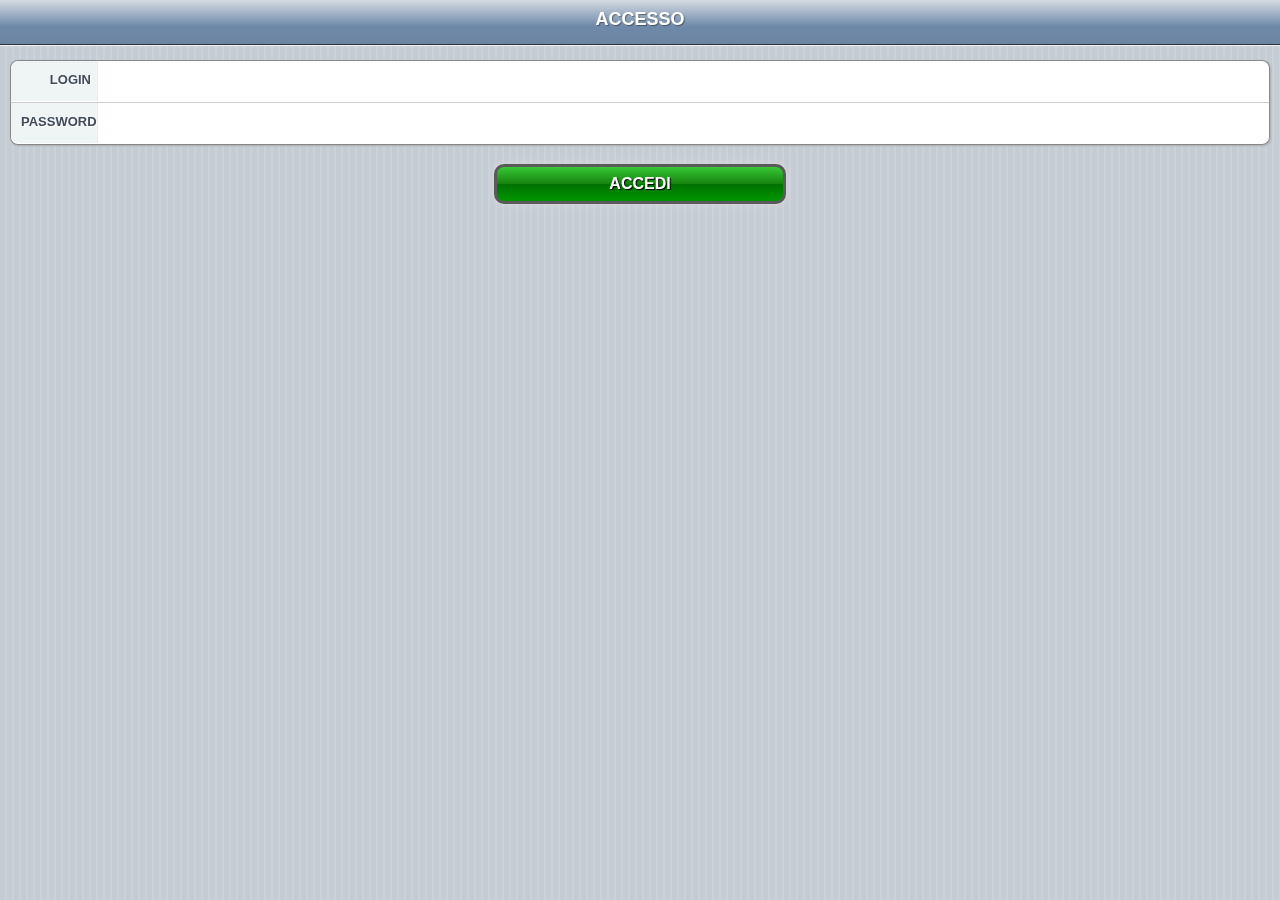
==== www/index.html @ bc2c2741 "settings" ====
<!DOCTYPE html>
<!--
    Licensed to the Apache Software Foundation (ASF) under one
    or more contributor license agreements.  See the NOTICE file
    distributed with this work for additional information
    regarding copyright ownership.  The ASF licenses this file
    to you under the Apache License, Version 2.0 (the
    "License"); you may not use this file except in compliance
    with the License.  You may obtain a copy of the License at

    http://www.apache.org/licenses/LICENSE-2.0

    Unless required by applicable law or agreed to in writing,
    software distributed under the License is distributed on an
    "AS IS" BASIS, WITHOUT WARRANTIES OR CONDITIONS OF ANY
     KIND, either express or implied.  See the License for the
    specific language governing permissions and limitations
    under the License.
-->
<html>
    <head>
        <meta http-equiv="content-type" content="text/html; charset=utf-8" />
        <link rel="stylesheet" type="text/css" href="css/index.css" />
        <title>Confcommercio Verona</title>
        <meta name="viewport" content="initial-scale=1.0; maximum-scale=1.0; user-scalable=no; width=device-width;" />
        <meta name="apple-mobile-web-app-capable" content="yes" />
        <meta name="apple-mobile-web-app-status-bar-style" content="black" />
        <link rel="apple-touch-startup-image" href="images/iphone_startup.png" />
        <link rel="apple-touch-icon" href="images/iphone_icon.png" />
        <link id="coreCSS" type="text/css" rel="stylesheet" media="screen" href="css/core.css">
        <link id="mainCSS" type="text/css" rel="stylesheet" media="screen" href="css/apple.css">	
	      <script type="text/javascript" src="includes/jquery.js"></script>
	      <script type="text/javascript" src="includes/jsTouch.js"></script>
	      <script type="text/javascript" src="includes/iscroll.js"></script>
	      <script type="text/javascript" src="index.js"></script>
  </head>
    <body style="background-image: url(images/iphone_startup.png) no-repeat;">
        <div class="app" id="homepage">
            <h1>Confcommercio Verona</h1>
            <div id="deviceready" class="blink">
                <p class="event listening">In connessione...</p>
                <p class="event received">Benvenuto!</p>
            </div>
        </div>
        <div data-role="popup" id="popupDialog" data-overlay-theme="a" data-theme="b" data-dismissible="true" class="ui-corner-all">
        	<div data-role="header" data-theme="a" class="ui-corner-top">
        		<h1>My PopUp</h1>
        	</div>
        	<div data-role="content" data-theme="b" class="ui-corner-bottom ui-content">
        		<h3 class="ui-title" id="myTitle">Title</h3>
        		<input type="hidden" name="alertIdHidden" id="id_alert_hidden" value="" placeholder="alert id"  />
        		<input type="text" name="idFName" id="id_FName" value="" placeholder="First Name" />
        		<input type="text" name="idLName" id="id_LName" value="" placeholder="Last Name" />
        		<a href="#" data-role="button" data-inline="true" data-theme="c" id="id_save">Save</a>
        		<a href="#" data-role="button" data-inline="true" data-theme="b" id="id_cancel">Cancel</a>
        	</div>
      </div>

        <script type="text/javascript" src="phonegap.js"></script>
        <script type="text/javascript" src="PushNotification.js"></script>
        <script src="js/jquery.js"></script>
        <script type="text/javascript" src="js/index.js"></script>
        <script type="text/javascript">
            app.initialize();
        </script>
    </body>
</html>
---- www/css/index.css ----
/*
 * Licensed to the Apache Software Foundation (ASF) under one
 * or more contributor license agreements.  See the NOTICE file
 * distributed with this work for additional information
 * regarding copyright ownership.  The ASF licenses this file
 * to you under the Apache License, Version 2.0 (the
 * "License"); you may not use this file except in compliance
 * with the License.  You may obtain a copy of the License at
 *
 * http://www.apache.org/licenses/LICENSE-2.0
 *
 * Unless required by applicable law or agreed to in writing,
 * software distributed under the License is distributed on an
 * "AS IS" BASIS, WITHOUT WARRANTIES OR CONDITIONS OF ANY
 * KIND, either express or implied.  See the License for the
 * specific language governing permissions and limitations
 * under the License.
 */
* {
    -webkit-tap-highlight-color: rgba(0,0,0,0); /* make transparent link selection, adjust last value opacity 0 to 1.0 */
}

body {
    -webkit-touch-callout: none;                /* prevent callout to copy image, etc when tap to hold */
    -webkit-text-size-adjust: none;             /* prevent webkit from resizing text to fit */
    -webkit-user-select: none;                  /* prevent copy paste, to allow, change 'none' to 'text' */
    background-color:#E4E4E4;
    background-image:linear-gradient(top, #A7A7A7 0%, #E4E4E4 51%);
    background-image:-webkit-linear-gradient(top, #A7A7A7 0%, #E4E4E4 51%);
    background-image:-ms-linear-gradient(top, #A7A7A7 0%, #E4E4E4 51%);
    background-image:-webkit-gradient(
        linear,
        left top,
        left bottom,
        color-stop(0, #A7A7A7),
        color-stop(0.51, #E4E4E4)
    );
    background-attachment:fixed;
    font-family:'HelveticaNeue-Light', 'HelveticaNeue', Helvetica, Arial, sans-serif;
    font-size:12px;
    height:100%;
    margin:0px;
    padding:0px;
    text-transform:uppercase;
    width:100%;
}

/* Portrait layout (default) */
.app {
    background:url(../img/logo.png) no-repeat center top; /* 170px x 200px */
    position:absolute;             /* position in the center of the screen */
    left:50%;
    top:50%;
    height:50px;                   /* text area height */
    width:225px;                   /* text area width */
    text-align:center;
    padding:180px 0px 0px 0px;     /* image height is 200px (bottom 20px are overlapped with text) */
    margin:-115px 0px 0px -112px;  /* offset vertical: half of image height and text area height */
                                   /* offset horizontal: half of text area width */
}

/* Landscape layout (with min-width) */
@media screen and (min-aspect-ratio: 1/1) and (min-width:400px) {
    .app {
        background-position:left center;
        padding:75px 0px 75px 170px;  /* padding-top + padding-bottom + text area = image height */
        margin:-90px 0px 0px -198px;  /* offset vertical: half of image height */
                                      /* offset horizontal: half of image width and text area width */
    }
}

h1 {
    font-size:24px;
    font-weight:normal;
    margin:0px;
    overflow:visible;
    padding:0px;
    text-align:center;
}

.event {
    border-radius:4px;
    -webkit-border-radius:4px;
    color:#FFFFFF;
    font-size:12px;
    margin:0px 30px;
    padding:2px 0px;
}

.event.listening {
    background-color:#333333;
    display:block;
}

.event.received {
    background-color:#4B946A;
    display:none;
}

@keyframes fade {
    from { opacity: 1.0; }
    50% { opacity: 0.4; }
    to { opacity: 1.0; }
}
 
@-webkit-keyframes fade {
    from { opacity: 1.0; }
    50% { opacity: 0.4; }
    to { opacity: 1.0; }
}
 
.blink {
    animation:fade 3000ms infinite;
    -webkit-animation:fade 3000ms infinite;
}
---- www/css/core.css ----
body {
	margin: 0px; 
	padding: 0px;
	overflow: hidden;
	//-webkit-user-select: none;
	box-sizing: border-box;
}
.icon {
	padding: 0px; 
	margin: -5px 10px -5px 0px; 
	width: 30px; 
	height: 30px;
	float: left; 
}
.icon.greenbox {
	background-color: rgba(113, 175, 63, 0.7);
	border-radius: 5px;
	border: 2px solid #d1d3d4;
}

div.progress {
	position: absolute;
	margin: 100px 80px;
	text-align: center;
	padding: 30px 40px;
	background: rgba(40,40,40,0.6);
	font-family: "Helvetica Neue", Helvetica;
	color: white;
	font-weight: bold;
	border-radius: 8px;
	border: 2px solid rgba(230,230,230,0.7);
	width: 100px;
	z-index: 6;
}

/* Bottom Footer & Tabs */

div.jsTouch div.footer {
	color: white;
	text-align: center;
	-webkit-box-sizing: border-box;
	border-top: 1px solid #2d3642;
	padding: 3px;
	height: 50px;
	background: -webkit-gradient(linear, 0% 0%, 0% 100%, 
		color-stop(0,#cccccc), 
		color-stop(.02,#353535), 
		color-stop(.5,#2b2b2b), 
		color-stop(.55,#222222), 
		color-stop(1,#222222));
	overflow: hidden;
	position: absolute;
	z-index: 5;
	width: auto;
	left: 0px;
	bottom: 0px; 
}

div.jsTouch div.footer ul.tabs{ 
	text-align: center;
	color: white;
    font: bold 10px "Helvetica Neue", Helvetica;
    padding: 0px;
    margin: 0px;
	margin-top: 1px;
	-webkit-tap-highlight-color: rgba(0,0,0,0) !important;
}

div.jsTouch div.footer ul.tabs li, div.jsTouch div.footer ul.tabs li a {
	display: inline-block;
	-webkit-box-sizing: border-box;
	overflow: hidden;
	width: 60px; 
	height: 40px;
    color: #fff;
    list-style-type: none;
	text-shadow: 1px 1px 0px #222222;
}

div.jsTouch div.footer ul.tabs a img{
	width: 40px;
	height: 40px;
	opacity: 0.4;
}

div.jsTouch div.footer ul.tabs a.clicked {
	border-radius: 3px;
	background: rgba(255,255,255,0.3);
}

div.jsTouch div.footer ul.tabs a.clicked img{
	opacity: 1;
}

/* Overlays */

div.overlay {
	margin: 0px;
	padding: 0px;
	position: absolute;
	z-index: 10;
	border: 1px solid #1d263e;	
	background: rgba(10, 18, 38, 0.8);
	-webkit-border-radius: 5px;
	-webkit-box-shadow: 0px 0px 30px #333333;
	-webkit-box-sizing: border-box;
	font-family: helvetica;
	overflow: hidden;
}

div.overlay .toolbar {
    -webkit-box-sizing: border-box;
	-webkit-border-top-left-radius: 5px;
	-webkit-border-top-right-radius: 5px;
	background: -webkit-gradient(linear, 0% 0%, 0% 35, 
		from(rgba(220, 220, 220, 0.8)), 
		color-stop(0.02, rgba(145, 148, 157, 0.8)),
		color-stop(0.5, rgba(70, 78, 93, 0.8)),
		color-stop(0.6, rgba(58, 65, 82, 0.8)),
		to(rgba(10, 18, 38, 0.8)) );
	margin: 0px; 
    padding: 10px;
    height: 45px;
    -border-bottom: 1px solid #2d3642;
	-webkit-box-shadow: 0px 0px 10px black;
	position: relative;
	z-index: 5;
}

div.overlay .toolbar > h1 {
    overflow: hidden;
    text-overflow: ellipsis;
	display: block;
    height: 40px;
    font-size: 18px;
    font-weight: bold;
    text-shadow: rgba(0, 0, 0, 0.4) 0px -1px 0;
    text-align: center;
	padding: 0px; 
	margin: 0px;
    white-space: nowrap;
    color: #fff;
}

div.overlay .toolbar > span.arrow {
	display: block;
	margin-top: -20px;
	position: absolute;
	width: 30px;
	height: 30px;
	background: -webkit-gradient(linear, left top, right bottom, from(rgba(220, 220, 220, 0.9)), 
		to(rgba(10, 18, 38, 0.9))); /* rgba(145, 148, 157, 0.9); */
	border-left: 1px solid #303c5b;
	border-top: 1px solid #303c5b;
	-webkit-border-top-right-radius: 5px;
	-webkit-border-bottom-left-radius: 5px;
	-webkit-transform: rotate(45deg);
	-webkit-mask-image: -webkit-gradient(linear, left top, right bottom, from(#000000), color-stop(0.40,#000000), color-stop(0.40, transparent), to(transparent));
}

div.overlay .toolbar .button {
	border: 1px solid #222;
	box-shadow: 0px 1px 0px #888;
}

div.overlay .footer {
	left: 5px;
	right: 5px;
	bottom: 5px;
	width: auto;
	height: 50px;
	position: absolute;
	overflow: hidden;
	text-align: center;
	color: white;
}

div.overlay .content {
    -webkit-box-sizing: border-box;
	margin: 0px;
    padding: 5px;
	width: auto;
	left: 5px; 
	right: 5px;
	top: 5px;
	bottom: 5px;
	background-color: white;
	-webkit-border-radius: 5px;
	position: absolute;
}

div.overlay div.content ul.simple { 
	color: black;
    font: bold 17px "Helvetica Neue", Helvetica;
    padding: 0px;
    margin: 0px;
	margin-top: -10px;
	margin-bottom: 10px;
}

div.overlay div.content ul.simple li {
    color: #333;
    border-top: 1px solid #ccc;
    list-style-type: none;
    padding: 10px;
	margin: 0px;
	background-color: #fff;
}
div.overlay div.content ul.simple li a{
    color: #333;
    text-decoration: none;
    text-overflow: ellipsis;
    white-space: nowrap;
    overflow: hidden;
    display: block;
    padding: 12px 10px 12px 10px;
    margin: -10px;
    -webkit-tap-highlight-color: rgba(0,0,0,0.5);
}

div.overlay div.content ul.simple li a.clicked {
	color: white;
	text-shadow: 1px 1px 0px #555;
	background: -webkit-gradient(linear, 0% 0%, 0% 100%, from(#1faeef), to(#187bc8));
}

/* List Elements */

div.overlay div.content ul li span.count {
	float: right;
	border: 2px solid #efefef;
	background-color: #6c8aaf;
	border-radius: 20px;
	padding: 2px 5px;
	font-size: 12px;
	width: 15px;
	text-align: center;
	color: white;
	text-shadow: 1px 1px 0px #888888;
	-webkit-box-shadow: 0 0 4px #777777
}

div.overlay div.content ul li span.arrow {
	float: right;
	border-top: 3px solid #999999;
	border-right: 3px solid #999999;
	-webkit-transform: rotate(45deg);
	width: 7px;
	height: 7px;
	margin-top: 5px;
	margin-right: 5px;
}

div.overlay div.content div.simple-title {
	margin-top: -10px;
	margin-bottom: 10px;
	padding: 4px;
	padding-left: 10px;
	font-weight: bold;
	background: -webkit-gradient(linear, 0% 0%, 0% 100%, from(#6E87A6), to(#6E87A6), color-stop(.5,#82A0C4));
	border-top: 1px solid #647A96;
	border-bottom: 1px solid #647A96;
	color: #ffffff;
	text-shadow: 1px 1px 0px #333333;
}

/* Buttons */

.button-black {
	display: inline-block;
	-webkit-border-radius: 10px;
	-webkit-box-shadow: 0px 0px 6px #ddd; 
	border: solid 3px rgb(90,90,90);
	background-image: -webkit-gradient(linear, left top, left bottom, from(rgba(104,104,104,1)), color-stop(0.5, rgba(40,40,40,1)), color-stop(0.5, rgba(20,20,20,1)), to(rgba(40,40,40,1))); 
	color: #fff;
	text-shadow: #000000 1px 1px 1px;
	font: bold 16px Helvetica, Sans-serif;
	margin: 4px;
	padding: 8px;
	text-align: center;
	text-decoration: none;
	opacity: 1;
}

.button-black:hover, .button-gray:hover, .button-navy:hover, .button-blue:hover, .button-red:hover, .button-green:hover {
	-webkit-box-shadow: 0px 0px 8px #eee; 
	border: solid 3px rgb(100,100,100);
	opacity: 0.7;
}

.button-gray {
	display: inline-block;
	-webkit-border-radius: 10px;
	-webkit-box-shadow: 0px 0px 6px #ddd; 
	border: solid 3px rgb(90,90,90);
	background-image: -webkit-gradient(linear, left top, left bottom, from(rgba(234,234,234,1)), color-stop(0.5, rgba(185,185,185,1)), color-stop(0.5, rgba(166,166,166,1)), to(rgba(167,167,167,1))); 
	color: #000;
	text-shadow: #cccccc 1px 1px 1px;
	font: bold 16px Helvetica, Sans-serif;
	margin: 4px;
	padding: 8px;
	text-align: center;
	text-decoration: none;
	opacity: 1;
}

.button-navy {
	display: inline-block;
	-webkit-border-radius: 10px;
	-webkit-box-shadow: 0px 0px 6px #ddd; 
	border: solid 3px rgb(90,90,90);
	background-image: -webkit-gradient(linear, left top, left bottom, from(rgba(29,103,186,1)), color-stop(0.5, rgba(13,70,134,1)), color-stop(0.5, rgba(12,58,110,1)), to(rgba(13,65,120,1))); 
	color: #fff;
	text-shadow: #000000 1px 1px 1px;
	font: bold 16px Helvetica, Sans-serif;
	margin: 4px;
	padding: 8px;
	text-align: center;
	text-decoration: none;
	opacity: 1;
}

.button-red {
	display: inline-block;
	-webkit-border-radius: 10px;
	-webkit-box-shadow: 0px 0px 6px #ddd; 
	border: solid 3px rgb(90,90,90);
	background-image: -webkit-gradient(linear, left top, left bottom, from(rgba(250,50,50,1)), color-stop(0.5, rgba(202,34,38,1)), color-stop(0.5, rgba(184,20,20,1)), to(rgba(230,20,20,1))); 
	color: #fff;
	text-shadow: #000000 1px 1px 1px;
	font: bold 16px Helvetica, Sans-serif;
	margin: 4px;
	padding: 8px;
	text-align: center;
	text-decoration: none;
	opacity: 1;
}

.button-green {
	display: inline-block;
	-webkit-border-radius: 10px;
	-webkit-box-shadow: 0px 0px 6px #ddd; 
	border: solid 3px rgb(90,90,90);
	background-image: -webkit-gradient(linear, left top, left bottom, from(rgba(55,200,55,1)), color-stop(0.5, rgba(23,130,14,1)), color-stop(0.5, rgba(0,113,0,1)), to(rgba(0,150,0,1))); 
	color: #fff;
	text-shadow: #000000 1px 1px 1px;
	font: bold 16px Helvetica, Sans-serif;
	margin: 4px;
	padding: 8px;
	text-align: center;
	text-decoration: none;
	opacity: 1;
}

.button-blue {
	display: inline-block;
	-webkit-border-radius: 10px;
	-webkit-box-shadow: 0px 0px 6px #ddd; 
	border: solid 3px rgb(90,90,90);
	background-image: -webkit-gradient(linear, left top, left bottom, from(rgba(86,213,255,1)), color-stop(0.5, rgba(39,125,255,1)), color-stop(0.5, rgba(0,114,255,1)), to(rgba(0,133,255,1))); 
	color: #fff;
	text-shadow: #000000 1px 1px 1px;
	font: bold 16px Helvetica, Sans-serif;
	margin: 4px;
	padding: 8px;
	text-align: center;
	text-decoration: none;
	opacity: 1;
}

/* INPUT CONTROLS */

div.jsTouch div.content input {
	border: 0px;
	width: 100%;
	font-size: 20px;
	margin: 0px;
	padding: 6px 0px 0px 0px !important; 
	-webkit-appearance: none !important;
	-webkit-tap-highlight-color: rgba(0,0,0,0) !important;
	color: black;
	background-color: transparent;
}

div.jsTouch div.content span.toggle {
	width: 70px;
	height: 27px;
	display: block;
	overflow: hidden;
	float: right;
	margin: 0px -3px;
	-webkit-border-radius: 20px;
	-moz-border-radius: 20px;
}

div.jsTouch div.content span.toggle input[type=checkbox]:checked {
	margin-left: -2px;
}

div.jsTouch div.content span.toggle input[type=checkbox] {
	background: #fff url(../images/on_off_ios5.png) 0 0 no-repeat;
	height: 28px;
	margin: 0;
	margin-left: -48px;
	width: 120px;
	-moz-appearance: none;
	-moz-border-radius: 20px;
	-moz-tap-highlight-color: rgba(0,0,0,0);
	-moz-transition: margin .15s;
	-webkit-appearance: textarea;
	-webkit-border-radius: 20px;
	-webkit-tap-highlight-color: rgba(0,0,0,0);
	-webkit-transition: margin .15s;
}
---- www/css/apple.css ----
/* Main Div */

div.jsTouch {
	-webkit-box-sizing: border-box;
	overflow: hidden;
	background: rgb(197,204,211) url(../images/stripes.png);
	font-family: "Helvetica Neue", Helvetica;
	border: 0px !important; 
	padding: 0px !important;
}

div.jsTouchPanel {
	border-left: 2px solid #999999; 
	overflow: hidden; 
	background-color: black;
}

div.jsTouch a { 
	cursor: default;
}

div.jsTouch h1 {
	font-size: 18px !important;
}

div.jsTouch h1, div.jsTouch h2 {
	color: #555555;
	white-space: nowrap;
	overflow: hidden;
	margin: 0;
	padding: 10px 15px 0px 15px;
	font-size: 16px;
	font-weight: bold;
	text-shadow: rgba(250, 250, 250, 1) 1px 1px 1px;
	text-overflow: ellipsis;
}

/* TOOLBAR */

div.jsTouch div.toolbar {
	-webkit-box-sizing: border-box;
	border-bottom: 1px solid #2d3642;
	padding: 10px;
	height: 45px;
	margin-bottom: 5px;
	background: -webkit-gradient(linear, 0% 0%, 0% 100%, from(#D5DBE3), color-stop(.6, #6e89a9), to(#6E85A2));
	-webkit-box-shadow: 0px 1px 1px #eee;
	overflow: hidden;
	position: absolute;
	z-index: 5;
	width: auto;
	left: 0px;
	top: 0px;
}

div.jsTouch div.toolbar h1{
	color: #fff;
	white-space: nowrap;
	overflow: hidden;
	margin: 0;
	padding: 0px;
	height: 24px;
	line-height: 1em;
	font-size: 20px;
	font-weight: bold;
	text-shadow: rgba(0, 0, 0, 0.4) 1px 1px 1px;
	text-overflow: ellipsis;
	text-align: center;
}

/* BLACK BUTTON WITH BLUE OVERLAY */

.button	{
	color: #fff;
	text-decoration: none;
	display: inline-block;
	padding: 4px 10px;
	-webkit-border-radius: 5px;
	font-family:  Helvetica, Arial, sans-serif;
	font-size: 13px;
	font-weight: bold;
	cursor: pointer;
	margin: 0 1px;
	-webkit-tap-highlight-color: rgba(0,0,0,0);	
	background: -webkit-gradient(linear, 0% 0%, 0% 100%, color-stop(0,#496387), color-stop(.03,#9CB0CF), color-stop(.6,#455E80), color-stop(1,#5D7EAB));
	border: 1px solid #5b6572;
	-webkit-box-shadow: 0px 1px 0px #bbb;
	height: 17px;
	text-shadow: #444444 1px 1px 1px;
}
	
.button.clicked {
	background-image: -webkit-gradient(linear, 0% 0%, 0% 100%, from(#7AD62B), to(#56961E));
}

.button > span {
	height: 22px;
	width: 22px;
	display: inline-block;
	position: absolute;
	-webkit-background-clip: content;
}

.button.back, .button.left {
	position: absolute;
	left: 12px;
	top: 8px;
}

.back > span.s2 {
	top: -1px;
	left: -9px;
	height: 27px;
	width: 12px;
	background: -webkit-gradient(linear, 0 0, 0 100%, color-stop(0,#496387), color-stop(.03,#9CB0CF), color-stop(.6,#455E80), color-stop(1,#5D7EAB));
	-webkit-mask-image: url([data-uri]);
	-webkit-mask-size: 13px 27px;
	-webkit-mask-repeat: no-repeat;
	-webkit-mask-position-x: 0px;
	-webkit-mask-position-y: 0px;
	-webkit-mask-clip: border;
	-webkit-box-sizing: border-box;	
}	

.back > span.s1 {
	top: -1px;
	left: -10px;
	height: 27px;
	width: 12px;
	background: #555;
	-webkit-mask-image: url([data-uri]);
	-webkit-mask-size: 13px 27px;
	-webkit-mask-repeat: no-repeat;
	-webkit-mask-position-x: 0px;
	-webkit-mask-position-y: 0px;
	-webkit-mask-clip: border;
	-webkit-box-sizing: border-box;	
}	

.back.clicked > span.s2 {
	background-image: -webkit-gradient(linear, 0 0, 0 100%, from(#7AD62B),  to(#56961E));
}

.button.next, .button.right {
	position: absolute;
	right: 12px;
	top: 8px;
}

.next > span.s2 {
	top: -1px;
	right: -9px;
	height: 27px;
	width: 12px;
	background: -webkit-gradient(linear, 0 0, 0 100%, color-stop(0,#496387), color-stop(.03,#9CB0CF), color-stop(.6,#455E80), color-stop(1,#5D7EAB));
	-webkit-mask-image: url([data-uri]);
	-webkit-mask-size: 13px 27px;
	-webkit-mask-repeat: no-repeat;
	-webkit-mask-position-x: 0px;
	-webkit-mask-position-y: 0px;
	-webkit-mask-clip: border;
	-webkit-box-sizing: border-box;	
}	

.next > span.s1 {
	top: -1px;
	right: -10px;
	height: 27px;
	width: 12px;
	background: #555;
	-webkit-mask-image: url([data-uri]);
	-webkit-mask-size: 13px 27px;
	-webkit-mask-repeat: no-repeat;
	-webkit-mask-position-x: 0px;
	-webkit-mask-position-y: 0px;
	-webkit-mask-clip: border;
	-webkit-box-sizing: border-box;	
}	

.next.clicked > span.s2 {
	background-image: -webkit-gradient(linear, 0 0, 0 100%, from(#7AD62B),  to(#56961E));
}

/* Sergemted Button */

ul.seg-button { 
	display: table-row;
    font: bold 13px Helvetica, Arial, sans-serif;
    padding: 0px;
    margin: 0px;
	-webkit-border-radius: 5px; 
}

ul.seg-button li {
	display: inline-block;
	border-left: 1px solid #5b6572;
    border-top: 1px solid #5b6572;
    border-bottom: 1px solid #5b6572;
    list-style-type: none;
    padding: 4px;
	margin: 0px auto;
	background-color: #fff;
	background: -webkit-gradient(linear, 0% 0%, 0% 100%, color-stop(0,#496387), color-stop(.03,#9CB0CF), color-stop(.6,#455E80), color-stop(1,#5D7EAB));
	-webkit-box-shadow: 0px 1px 0px #bbb;
	height: 17px;
	text-shadow: #666666 1px 1px 1px;
	overflow: hidden;
}

ul.seg-button li:first-child {
	-webkit-border-top-left-radius: 5px;
	-webkit-border-bottom-left-radius: 5px;
}

ul.seg-button li:first-child a.clicked {
	-webkit-border-top-left-radius: 5px;
	-webkit-border-bottom-left-radius: 5px;
}

ul.seg-button li:last-child {
	-webkit-border-top-right-radius: 5px;
	-webkit-border-bottom-right-radius: 5px;
	border-right: 1px solid #5b6572 !important;
}

ul.seg-button li:last-child a.clicked {
	-webkit-border-top-right-radius: 5px;
	-webkit-border-bottom-right-radius: 5px;
}

ul.seg-button li a {
    color: white !important;
    text-decoration: none;
    text-overflow: ellipsis;
	text-align: center;
    white-space: nowrap;
    overflow: hidden;
    display: block;
	margin: -4px !important;
    padding: 5px !important;
    -webkit-tap-highlight-color: rgba(0,0,0,0);
	text-shadow: #fffff 1px 1px 1px !important;
}

ul.seg-button li a.clicked {
	color: white;
	text-shadow: #555555 1px 1px 1px;
	background-image: -webkit-gradient(linear, 0% 0%, 0% 100%, from(#7AD62B), to(#56961E));
}

/* CONTENT ITEMS */
	
div.jsTouch div.content {
	padding: 0px;
	margin: 0px;
	-webkit-transition-property: -webkit-transform;
	-webkit-transition-timing-function: cubic-bezier(0,0,0.25,1);
	-webkit-transition-duration: 0;
	-webkit-transform: translate3d(0, 0, 0);
	color: black;
	text-shadow: #efefef 1px 1px 1px;
	position: absolute;
	left: 0px; 
	top: 0px;
	right: 0px; 
	bottom: 0px;
}	

/* LISTS: rounded and edgetoedge */

div.jsTouch div.content ul.rounded { 
	color: black;
    font: bold 17px "Helvetica Neue", Helvetica;
    padding: 0px;
    margin: 15px 10px 15px 10px;
	-webkit-border-radius: 8px;
	-webkit-box-shadow: 1px 1px 2px #aaa;
}

div.jsTouch div.content ul.rounded li {
    color: #333;
	border-left: 1px solid #888;
	border-right: 1px solid #888;
    border-top: 1px solid #ccc;
    list-style-type: none;
    padding: 10px;
	margin: 0px;
	background-color: #fff;
}

div.jsTouch div.content ul.rounded li a{
    color: #333;
    text-decoration: none;
    text-overflow: ellipsis;
    white-space: nowrap;
    overflow: hidden;
    display: block;
    padding: 12px 10px 12px 10px;
    margin: -10px;
    -webkit-tap-highlight-color: rgba(0,0,0,0);
}

div.jsTouch div.content ul.edgetoedge { 
	color: black;
    font: bold 17px "Helvetica Neue", Helvetica;
    padding: 0px;
    margin: 0px;
}

div.jsTouch div.content ul.edgetoedge li {
    color: #333;
    border-top: 1px solid #ccc;
    list-style-type: none;
    padding: 10px;
	margin: 0px;
	background-color: #fff;
}

div.jsTouch div.content ul.edgetoedge li a{
    color: #333;
    text-decoration: none;
    text-overflow: ellipsis;
    white-space: nowrap;
    overflow: hidden;
    display: block;
    padding: 12px 10px 12px 10px;
    margin: -10px;
    -webkit-tap-highlight-color: rgba(0,0,0,0);
}

div.jsTouch div.content ul li a.clicked {
	color: white;
	text-shadow: #333333 1px 1px 1px;
	background: -webkit-gradient(linear, 0% 0%, 0% 100%, from(#1faeef), to(#187bc8));
}

div.jsTouch div.content ul.rounded li:first-child {
	-webkit-border-top-left-radius: 8px;
	-webkit-border-top-right-radius: 8px;
    border-top: 1px solid #888 !important;
}
div.jsTouch div.content ul.rounded li:first-child a.clicked {
	-webkit-border-top-left-radius: 8px;
	-webkit-border-top-right-radius: 8px;
}

div.jsTouch div.content ul.rounded li:last-child {
	-webkit-border-bottom-left-radius: 8px;
	-webkit-border-bottom-right-radius: 8px;
    border-bottom: 1px solid #888 !important;
}
div.jsTouch div.content ul.rounded li:last-child a.clicked {
	-webkit-border-bottom-left-radius: 8px;
	-webkit-border-bottom-right-radius: 8px;
}

/* List Elements */

div.jsTouch div.content ul li span.count {
	float: right;
	border: 2px solid #efefef;
	background-color: #6c8aaf;
	border-radius: 20px;
	padding: 2px 5px;
	font-size: 12px;
	width: 15px;
	text-align: center;
	color: white;
	text-shadow: #888888 1px 1px 1px;
	-webkit-box-shadow: 0 0 4px #777777
}

div.jsTouch div.content ul li span.arrow {
	float: right;
	border-top: 3px solid #999999;
	border-right: 3px solid #999999;
	-webkit-transform: rotate(45deg);
	width: 7px;
	height: 7px;
	margin-top: 5px;
	margin-right: 5px;
}

div.jsTouch div.content div.edgetoedge-title {
	padding: 3px;
	padding-left: 10px;
	font-weight: bold;
	background: -webkit-gradient(linear, 0% 0%, 0% 100%, from(#6E87A6), to(#6E87A6), color-stop(.5,#82A0C4));
	border-top: 1px solid #647A96;
	border-bottom: 1px solid #647A96;
	color: #ffffff;
	text-shadow: #333333 1px 1px 1px;
}

/* FORMS */

.search {
	width: 100%;
	border: 1px solid gray;
	padding: 5px 10px;
	font-size: 16px;
	border-radius: 15px;
	background-color: white;
}

.clear {
	clear: both;
}

div.jsTouch div.content div.label {
	float: left;
	width: 70px;
	background-color: #eff5f5;
	margin: -10px 0px -10px -10px;
	padding: 11px 6px 14px 10px;
	font-size: 13px;
	font-weight: bold;
	color: #414b5a;
	text-shadow: #ffffff 1px 1px 1px;
	text-align: right;
	border-right: 1px solid #e2efef;
}

div.jsTouch div.content ul li:first-child div.label {
	border-top-left-radius: 8px;
}

div.jsTouch div.content ul li:last-child div.label {
	border-bottom-left-radius: 8px;
}

div.jsTouch div.content div.field {
	padding: 0px 0px 0px 78px;
	margin: -5px 0px -3px 0px;
}
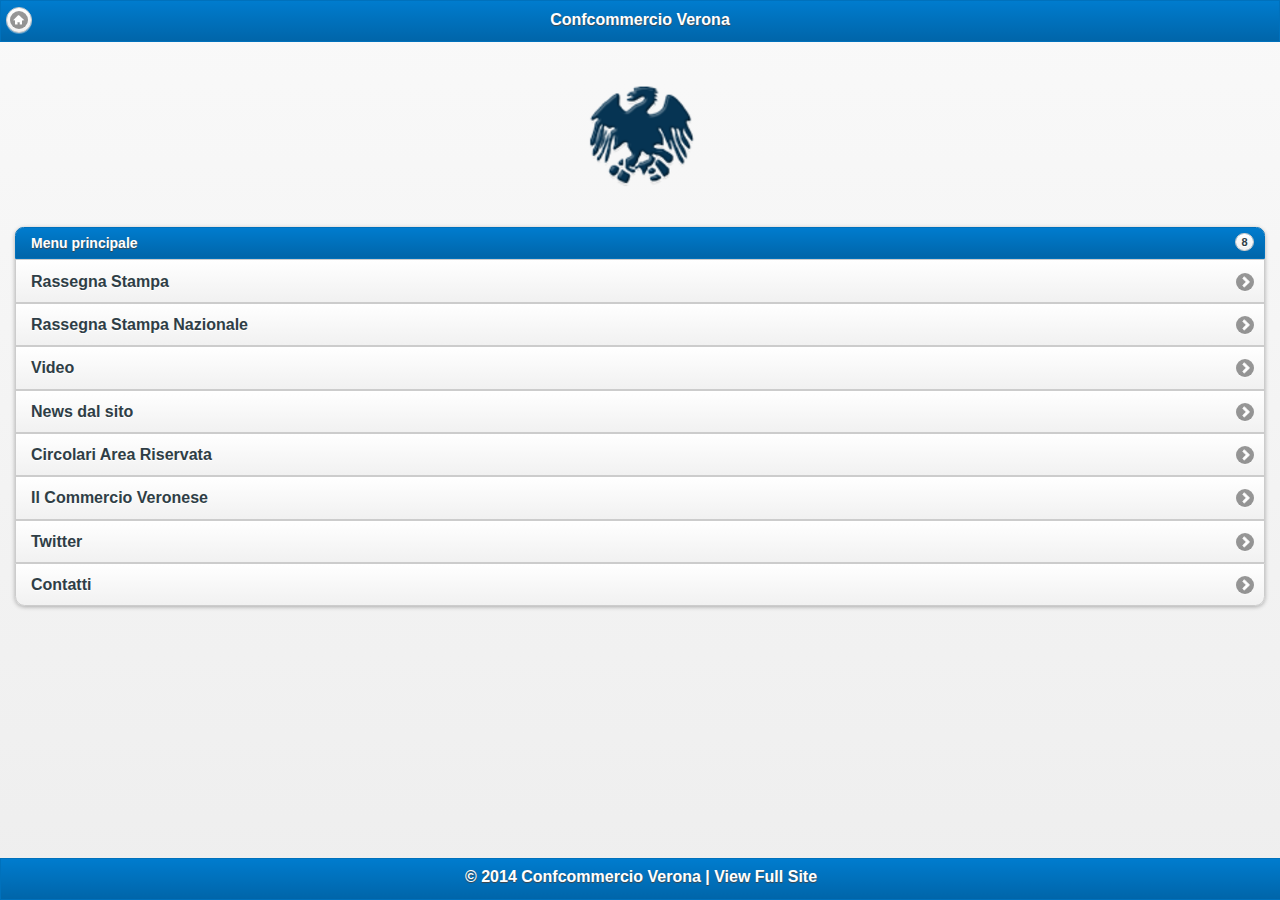
==== commit 82910e76: "Bon, cambia tutto." ====
--- a/www/index.html
+++ b/www/index.html
@@ -1,67 +1,68 @@
 <!DOCTYPE html>
-<!--
-    Licensed to the Apache Software Foundation (ASF) under one
-    or more contributor license agreements.  See the NOTICE file
-    distributed with this work for additional information
-    regarding copyright ownership.  The ASF licenses this file
-    to you under the Apache License, Version 2.0 (the
-    "License"); you may not use this file except in compliance
-    with the License.  You may obtain a copy of the License at
+<html>
+  <head xmlns="http://www.w3.org/1999/xhtml">
+    <meta charset="UTF-8">
 
-    http://www.apache.org/licenses/LICENSE-2.0
+    <meta name="viewport" content="width=device-width, initial-scale=1, maximum-scale=1">
+    <link type="text/css" rel="stylesheet" href="css/jquery.mobile-1.2.0.min.css">
 
-    Unless required by applicable law or agreed to in writing,
-    software distributed under the License is distributed on an
-    "AS IS" BASIS, WITHOUT WARRANTIES OR CONDITIONS OF ANY
-     KIND, either express or implied.  See the License for the
-    specific language governing permissions and limitations
-    under the License.
--->
-<html>
-    <head>
-        <meta http-equiv="content-type" content="text/html; charset=utf-8" />
-        <link rel="stylesheet" type="text/css" href="css/index.css" />
-        <title>Confcommercio Verona</title>
-        <meta name="viewport" content="initial-scale=1.0; maximum-scale=1.0; user-scalable=no; width=device-width;" />
-        <meta name="apple-mobile-web-app-capable" content="yes" />
-        <meta name="apple-mobile-web-app-status-bar-style" content="black" />
-        <link rel="apple-touch-startup-image" href="images/iphone_startup.png" />
-        <link rel="apple-touch-icon" href="images/iphone_icon.png" />
-        <link id="coreCSS" type="text/css" rel="stylesheet" media="screen" href="css/core.css">
-        <link id="mainCSS" type="text/css" rel="stylesheet" media="screen" href="css/apple.css">	
-	      <script type="text/javascript" src="includes/jquery.js"></script>
-	      <script type="text/javascript" src="includes/jsTouch.js"></script>
-	      <script type="text/javascript" src="includes/iscroll.js"></script>
-	      <script type="text/javascript" src="index.js"></script>
+<script type="text/javascript" src="js/jquery-1.8.3.min.js"></script>
+<script type="text/javascript" src="js/jqm-settings.js"></script>
+<script type="text/javascript" src="js/jquery.mobile-1.2.0.min.js"></script>
+    <title>Confcommercio Verona | Mobile
+    </title>
+    <link type="text/css" rel="stylesheet" href="css/custom.css">
+
+    <link type="text/css" rel="stylesheet" href="themes/default/css/theme.min.css">
+
+<script type="text/javascript" src="https://www.google.com/jsapi"></script>
+<script type="text/javascript" src="js/gfeedfetcher.js"></script>
+<script type="text/javascript" src="js/custom.js"></script>
+<script type="text/javascript" src="js/index.js"></script>
   </head>
-    <body style="background-image: url(images/iphone_startup.png) no-repeat;">
-        <div class="app" id="homepage">
-            <h1>Confcommercio Verona</h1>
-            <div id="deviceready" class="blink">
-                <p class="event listening">In connessione...</p>
-                <p class="event received">Benvenuto!</p>
-            </div>
+  <body>
+    <div id="home" data-theme="b" data-role="page">
+      <div data-theme="b" data-role="header" data-position="inline"><h1>Confcommercio Verona</h1>
+        <a href="./" data-icon="home" data-role="button" rel="external" data-iconpos="notext">Home</a>
+      </div>
+      <div data-role="content">
+        <div id="logo-wrap">
+          <img src="img/logo.png" alt="Confcommercio Verona" />
         </div>
-        <div data-role="popup" id="popupDialog" data-overlay-theme="a" data-theme="b" data-dismissible="true" class="ui-corner-all">
-        	<div data-role="header" data-theme="a" class="ui-corner-top">
-        		<h1>My PopUp</h1>
-        	</div>
-        	<div data-role="content" data-theme="b" class="ui-corner-bottom ui-content">
-        		<h3 class="ui-title" id="myTitle">Title</h3>
-        		<input type="hidden" name="alertIdHidden" id="id_alert_hidden" value="" placeholder="alert id"  />
-        		<input type="text" name="idFName" id="id_FName" value="" placeholder="First Name" />
-        		<input type="text" name="idLName" id="id_LName" value="" placeholder="Last Name" />
-        		<a href="#" data-role="button" data-inline="true" data-theme="c" id="id_save">Save</a>
-        		<a href="#" data-role="button" data-inline="true" data-theme="b" id="id_cancel">Cancel</a>
-        	</div>
+        <ul data-role="listview" data-inset="true" data-split-icon="arrow-r" data-split-theme="b" data-divider-theme="b">
+          <li data-role="list-divider">Menu principale
+            <span class="ui-li-count">8
+            </span>
+          </li>
+          <li>
+          <a href="rassegna-stampa.html">Rassegna Stampa</a>
+          </li>
+          <li>
+          <a href="rassegna-stampa-nazionale.html">Rassegna Stampa Nazionale</a>
+          </li>
+          <li>
+          <a href="video.html">Video</a>
+          </li>
+          <li>
+          <a href="news-dal-sito.html">News dal sito</a>
+          </li>
+          <li>
+          <a href="circolari-area-riservata.html">Circolari Area Riservata</a>
+          </li>
+          <li>
+          <a href="il-commercio-veronese.html">Il Commercio Veronese</a>
+          </li>
+          <li>
+          <a href="twitter.html">Twitter</a>
+          </li>
+          <li>
+          <a href="contatti.html">Contatti</a>
+          </li>
+        </ul>
       </div>
-
-        <script type="text/javascript" src="phonegap.js"></script>
-        <script type="text/javascript" src="PushNotification.js"></script>
-        <script src="js/jquery.js"></script>
-        <script type="text/javascript" src="js/index.js"></script>
-        <script type="text/javascript">
-            app.initialize();
-        </script>
-    </body>
-</html>
+      <div data-theme="b" data-role="footer" data-position="fixed"><h1>&copy; 2014 Confcommercio Verona | 
+          <a class="footer-link" href="http://www.confcommercioverona.it">View Full Site</a></h1>
+      </div>
+    </div>
+  </body>
+</html>--- a/www/css/custom.css
+++ b/www/css/custom.css
@@ -0,0 +1,149 @@
+/*
+    jQuery Mobile Site Builder v1.0
+    Author: Sam Deering 2012
+    Site: jquery4u.com
+*/
+
+
+/* logo width fix */
+#logo-wrap {
+    width: 100%;
+    text-align: center;
+}
+#logo-wrap img {
+    max-width: 100%;
+    max-height: 150px;
+}
+
+/* transition bug fix */
+.ui-page { -webkit-backface-visibility: hidden; }
+
+/* form underline bug fix */
+.ui-br {
+    border-bottom: none !important;
+}
+
+/* form errors */
+label.error {
+    color: red;
+    padding-top: .5em;
+    vertical-align: top;
+    font-weight:bold;
+    display: inline-block;
+    vertical-align: top;
+    margin-left: 22%;
+}
+
+/* footer link style fix */
+.ui-body-a .footer-link, .ui-body-b .footer-link, .ui-body-c .footer-link, .ui-body-d .footer-link, .ui-body-f .footer-link, .ui-body-g .footer-link, .ui-body-i .footer-link, .ui-body-j .footer-link {
+    color: #FFF !important;
+    text-decoration: none !important;
+}
+
+/* yellow/white footer link color fix */
+.ui-body-e .footer-link, .ui-body-h .footer-link {
+    color: #000 !important;
+    text-decoration: none !important;
+}
+
+
+/* twitter page styles
+--------------------------------------------------------------------*/
+#twitter-feed #tweets {
+    height: 300px;
+    overflow: auto;
+    padding: 10px;
+    list-style: none;
+}
+
+#twitter-feed .tweet-by {
+    color: gray;
+    font-family: arial;
+    font-size: 10px;
+}
+
+#twitter-feed .tweet a, #twitter-feed #tweets-filter {
+   color: #20669D;
+   text-decoration: none;
+}
+
+#twitter-feed .tweet {
+    border-bottom: 1px solid #F4F4F4;
+    padding: 10px;
+    min-height: 45px;
+    list-style: none;
+    margin-bottom: 10px;
+}
+
+#twitter-feed .tweet-left {
+    float: left;
+}
+
+#twitter-feed .tweet-right {
+    font-size: 0.8em;
+    padding-left: 60px;
+}
+
+#twitter-feed .tweet-right p, #twitter-feed .title p {
+   padding: 0;
+   margin: 0;
+}
+
+#twitter-feed #counter {
+   float: right;
+   padding-right: 5px;
+   color: #565858;
+   font-size: 0.7em;
+}
+
+#twitter-feed .tweet-right #twitter-feed .tweet-time, #twitter-feed .tweet-right #twitter-feed .tweet-user {
+    color: gray;
+    font-size: 9px;
+}
+
+#twitter-feed .tweet img {
+    width: 48px;
+    height: 48px;
+    float: left;
+    padding: 0;
+    margin: 0;
+}
+
+
+/* rss feed page styles
+--------------------------------------------------------------------*/
+#rss-feed .feed-item {
+    font-size: 14px;
+    padding: 10px;
+    border-bottom: 1px solid #F4F4F4;
+    min-height: 45px;
+    list-style: none;
+    margin-bottom: 10px;
+}
+#rss-feed .datefield {
+    color: gray;
+    font-size: 12px;
+}
+
+
+
+/* page center */
+.ui-content .page-image {
+    text-align: center;
+    width: 100%;
+}
+
+/* mobile compatiable background gradients */
+#twitter-feed .tweet, #rss-feed p {
+    /* Safari, Chrome, Skyfire, Nokia Series 60, Polaris, BlackBerry, Android*/
+    background: -webkit-linear-gradient(top, #F4F4F4, #fff);
+
+    /*Portable Firefox, Firefox Mobile Fennec 1.0 Alpha 3, SeaMonkey Portable 2.0.14*/
+    background: -moz-linear-gradient(center top, rgb(244,244,244) 50%, rgb(255,255,255) 99%);
+
+    /*Opera Mini & Opera Mobile*/
+    background: -o-linear-gradient(top, #F4F4F4, #fff);
+
+    /*IE mobile */
+    -msfilter:"progid:DXImageTransform.Microsoft.gradient (startColorStr='#F4F4F4', EndColorStr='#fff')";
+}--- a/www/themes/default/css/theme.min.css
+++ b/www/themes/default/css/theme.min.css
@@ -0,0 +1,11 @@
+/*
+* jQuery Mobile Framework Git Build: SHA1: c2d61e2e592c67519d9a9ed0ba796fa44787e136 <> Date: Tue Sep 25 10:38:12 2012 -0700
+* http://jquerymobile.com
+*
+* Copyright 2012 jQuery Foundation and other contributors
+* Released under the MIT license.
+* http://jquery.org/license
+*
+*/
+
+.ui-bar-a{border:1px solid #000000 ;background:#000000 ;color:#ffffff ;font-weight:bold;text-shadow:0  1px  1px  #444444 ;background-image:-webkit-gradient(linear,left top,left bottom,from( #000000 ),to( #000000 )); background-image:-webkit-linear-gradient( #000000,#000000 ); background-image:   -moz-linear-gradient( #000000,#000000 ); background-image:    -ms-linear-gradient( #000000,#000000 ); background-image:     -o-linear-gradient( #000000,#000000 ); background-image:        linear-gradient( #000000,#000000 );}.ui-bar-a .ui-link-inherit{color:#ffffff ;}.ui-bar-a a.ui-link{color:#7cc4e7 ;font-weight:bold;}.ui-bar-a a.ui-link:visited{   color:#2489ce ;}.ui-bar-a a.ui-link:hover{color:#2489ce ;}.ui-bar-a a.ui-link:active{color:#2489ce ;}.ui-bar-a,.ui-bar-a input,.ui-bar-a select,.ui-bar-a textarea,.ui-bar-a button{  font-family:Helvetica,Arial,sans-serif ;}.ui-body-a,.ui-overlay-a{border:1px solid #aaaaaa ;color:#333333 ;text-shadow:0  1px  0  #ffffff ;background:#f9f9f9 ;background-image:-webkit-gradient(linear,left top,left bottom,from( #f9f9f9 ),to( #eeeeee )); background-image:-webkit-linear-gradient( #f9f9f9,#eeeeee ); background-image:   -moz-linear-gradient( #f9f9f9,#eeeeee ); background-image:    -ms-linear-gradient( #f9f9f9,#eeeeee ); background-image:     -o-linear-gradient( #f9f9f9,#eeeeee ); background-image:        linear-gradient( #f9f9f9,#eeeeee );}.ui-overlay-a{background-image:none;border-width:0;}.ui-body-a,.ui-body-a input,.ui-body-a select,.ui-body-a textarea,.ui-body-a button{  font-family:Helvetica,Arial,sans-serif ;}.ui-body-a .ui-link-inherit{color:#333333 ;}.ui-body-a .ui-link{color:#2489ce ;font-weight:bold;}.ui-body-a .ui-link:visited{   color:#2489ce ;}.ui-body-a .ui-link:hover{color:#2489ce ;}.ui-body-a .ui-link:active{color:#2489ce ;}.ui-btn-up-a{border:1px solid #f2f2f2 ;background:#f2f2f2 ;font-weight:bold;color:#000000 ;text-shadow:0  1px  0  #eeeeee ;background-image:-webkit-gradient(linear,left top,left bottom,from( #FFFFFF ),to( #d9d9d9 )); background-image:-webkit-linear-gradient( #FFFFFF,#d9d9d9 ); background-image:   -moz-linear-gradient( #FFFFFF,#d9d9d9 ); background-image:    -ms-linear-gradient( #FFFFFF,#d9d9d9 ); background-image:     -o-linear-gradient( #FFFFFF,#d9d9d9 ); background-image:        linear-gradient( #FFFFFF,#d9d9d9 );}.ui-btn-up-a:visited,.ui-btn-up-a a.ui-link-inherit{color:#000000 ;}.ui-btn-hover-a{border:1px solid #FFFFFF ;background:#FFFFFF ;font-weight:bold;color:#000000 ;text-shadow:0  1px  0  #eeeeee ;background-image:-webkit-gradient(linear,left top,left bottom,from( #FFFFFF ),to( #e5e5e5 )); background-image:-webkit-linear-gradient( #FFFFFF,#e5e5e5 ); background-image:   -moz-linear-gradient( #FFFFFF,#e5e5e5 ); background-image:    -ms-linear-gradient( #FFFFFF,#e5e5e5 ); background-image:     -o-linear-gradient( #FFFFFF,#e5e5e5 ); background-image:        linear-gradient( #FFFFFF,#e5e5e5 );}.ui-btn-hover-a:visited,.ui-btn-hover-a:hover,.ui-btn-hover-a a.ui-link-inherit{color:#000000 ;}.ui-btn-down-a{border:1px solid #FFFFFF ;background:#FFFFFF ;font-weight:bold;color:#000000 ;text-shadow:0  1px  0  #eeeeee ;background-image:-webkit-gradient(linear,left top,left bottom,from( #e5e5e5 ),to( #FFFFFF )); background-image:-webkit-linear-gradient( #e5e5e5,#FFFFFF ); background-image:   -moz-linear-gradient( #e5e5e5,#FFFFFF ); background-image:    -ms-linear-gradient( #e5e5e5,#FFFFFF ); background-image:     -o-linear-gradient( #e5e5e5,#FFFFFF ); background-image:        linear-gradient( #e5e5e5,#FFFFFF );}.ui-btn-down-a:visited,.ui-btn-down-a:hover,.ui-btn-down-a a.ui-link-inherit{color:#000000 ;}.ui-btn-up-a,.ui-btn-hover-a,.ui-btn-down-a{  font-family:Helvetica,Arial,sans-serif ;text-decoration:none;}.ui-bar-b{border:1px solid #0071bc ;background:#0071bc ;color:#ffffff ;font-weight:bold;text-shadow:0  1px  1px  #444444 ;background-image:-webkit-gradient(linear,left top,left bottom,from( #007cce ),to( #0065a9 )); background-image:-webkit-linear-gradient( #007cce,#0065a9 ); background-image:   -moz-linear-gradient( #007cce,#0065a9 ); background-image:    -ms-linear-gradient( #007cce,#0065a9 ); background-image:     -o-linear-gradient( #007cce,#0065a9 ); background-image:        linear-gradient( #007cce,#0065a9 );}.ui-bar-b .ui-link-inherit{color:#ffffff ;}.ui-bar-b a.ui-link{color:#7cc4e7 ;font-weight:bold;}.ui-bar-b a.ui-link:visited{   color:#2489ce ;}.ui-bar-b a.ui-link:hover{color:#2489ce ;}.ui-bar-b a.ui-link:active{color:#2489ce ;}.ui-bar-b,.ui-bar-b input,.ui-bar-b select,.ui-bar-b textarea,.ui-bar-b button{  font-family:Helvetica,Arial,sans-serif ;}.ui-body-b,.ui-overlay-b{border:1px solid #aaaaaa ;color:#333333 ;text-shadow:0  1px  0  #ffffff ;background:#f9f9f9 ;background-image:-webkit-gradient(linear,left top,left bottom,from( #f9f9f9 ),to( #eeeeee )); background-image:-webkit-linear-gradient( #f9f9f9,#eeeeee ); background-image:   -moz-linear-gradient( #f9f9f9,#eeeeee ); background-image:    -ms-linear-gradient( #f9f9f9,#eeeeee ); background-image:     -o-linear-gradient( #f9f9f9,#eeeeee ); background-image:        linear-gradient( #f9f9f9,#eeeeee );}.ui-overlay-b{background-image:none;border-width:0;}.ui-body-b,.ui-body-b input,.ui-body-b select,.ui-body-b textarea,.ui-body-b button{  font-family:Helvetica,Arial,sans-serif ;}.ui-body-b .ui-link-inherit{color:#333333 ;}.ui-body-b .ui-link{color:#2489ce ;font-weight:bold;}.ui-body-b .ui-link:visited{   color:#2489ce ;}.ui-body-b .ui-link:hover{color:#2489ce ;}.ui-body-b .ui-link:active{color:#2489ce ;}.ui-btn-up-b{border:1px solid #cccccc ;background:#eeeeee ;font-weight:bold;color:#2f3e46 ;text-shadow:0  1px  0  #ffffff ;background-image:-webkit-gradient(linear,left top,left bottom,from( #ffffff ),to( #f1f1f1 )); background-image:-webkit-linear-gradient( #ffffff,#f1f1f1 ); background-image:   -moz-linear-gradient( #ffffff,#f1f1f1 ); background-image:    -ms-linear-gradient( #ffffff,#f1f1f1 ); background-image:     -o-linear-gradient( #ffffff,#f1f1f1 ); background-image:        linear-gradient( #ffffff,#f1f1f1 );}.ui-btn-up-b:visited,.ui-btn-up-b a.ui-link-inherit{color:#2f3e46 ;}.ui-btn-hover-b{border:1px solid #bbbbbb ;background:#dfdfdf ;font-weight:bold;color:#2f3e46 ;text-shadow:0  1px  0  #ffffff ;background-image:-webkit-gradient(linear,left top,left bottom,from( #f6f6f6 ),to( #e0e0e0 )); background-image:-webkit-linear-gradient( #f6f6f6,#e0e0e0 ); background-image:   -moz-linear-gradient( #f6f6f6,#e0e0e0 ); background-image:    -ms-linear-gradient( #f6f6f6,#e0e0e0 ); background-image:     -o-linear-gradient( #f6f6f6,#e0e0e0 ); background-image:        linear-gradient( #f6f6f6,#e0e0e0 );}.ui-btn-hover-b:visited,.ui-btn-hover-b:hover,.ui-btn-hover-b a.ui-link-inherit{color:#2f3e46 ;}.ui-btn-down-b{border:1px solid #bbbbbb ;background:#d6d6d6 ;font-weight:bold;color:#2f3e46 ;text-shadow:0  1px  0  #ffffff ;background-image:-webkit-gradient(linear,left top,left bottom,from( #d0d0d0 ),to( #dfdfdf )); background-image:-webkit-linear-gradient( #d0d0d0,#dfdfdf ); background-image:   -moz-linear-gradient( #d0d0d0,#dfdfdf ); background-image:    -ms-linear-gradient( #d0d0d0,#dfdfdf ); background-image:     -o-linear-gradient( #d0d0d0,#dfdfdf ); background-image:        linear-gradient( #d0d0d0,#dfdfdf );}.ui-btn-down-b:visited,.ui-btn-down-b:hover,.ui-btn-down-b a.ui-link-inherit{color:#2f3e46 ;}.ui-btn-up-b,.ui-btn-hover-b,.ui-btn-down-b{  font-family:Helvetica,Arial,sans-serif ;text-decoration:none;}.ui-bar-c{border:1px solid #8cc63f ;background:#8cc63f ;color:#ffffff ;font-weight:bold;text-shadow:0  1px  1px  #444444 ;background-image:-webkit-gradient(linear,left top,left bottom,from( #9ad945 ),to( #7eb238 )); background-image:-webkit-linear-gradient( #9ad945,#7eb238 ); background-image:   -moz-linear-gradient( #9ad945,#7eb238 ); background-image:    -ms-linear-gradient( #9ad945,#7eb238 ); background-image:     -o-linear-gradient( #9ad945,#7eb238 ); background-image:        linear-gradient( #9ad945,#7eb238 );}.ui-bar-c .ui-link-inherit{color:#ffffff ;}.ui-bar-c a.ui-link{color:#7cc4e7 ;font-weight:bold;}.ui-bar-c a.ui-link:visited{   color:#2489ce ;}.ui-bar-c a.ui-link:hover{color:#2489ce ;}.ui-bar-c a.ui-link:active{color:#2489ce ;}.ui-bar-c,.ui-bar-c input,.ui-bar-c select,.ui-bar-c textarea,.ui-bar-c button{  font-family:Helvetica,Arial,sans-serif ;}.ui-body-c,.ui-overlay-c{border:1px solid #aaaaaa ;color:#333333 ;text-shadow:0  1px  0  #ffffff ;background:#f9f9f9 ;background-image:-webkit-gradient(linear,left top,left bottom,from( #f9f9f9 ),to( #eeeeee )); background-image:-webkit-linear-gradient( #f9f9f9,#eeeeee ); background-image:   -moz-linear-gradient( #f9f9f9,#eeeeee ); background-image:    -ms-linear-gradient( #f9f9f9,#eeeeee ); background-image:     -o-linear-gradient( #f9f9f9,#eeeeee ); background-image:        linear-gradient( #f9f9f9,#eeeeee );}.ui-overlay-c{background-image:none;border-width:0;}.ui-body-c,.ui-body-c input,.ui-body-c select,.ui-body-c textarea,.ui-body-c button{  font-family:Helvetica,Arial,sans-serif ;}.ui-body-c .ui-link-inherit{color:#333333 ;}.ui-body-c .ui-link{color:#2489ce ;font-weight:bold;}.ui-body-c .ui-link:visited{   color:#2489ce ;}.ui-body-c .ui-link:hover{color:#2489ce ;}.ui-body-c .ui-link:active{color:#2489ce ;}.ui-btn-up-c{border:1px solid #cccccc ;background:#eeeeee ;font-weight:bold;color:#2f3e46 ;text-shadow:0  1px  0  #ffffff ;background-image:-webkit-gradient(linear,left top,left bottom,from( #ffffff ),to( #f1f1f1 )); background-image:-webkit-linear-gradient( #ffffff,#f1f1f1 ); background-image:   -moz-linear-gradient( #ffffff,#f1f1f1 ); background-image:    -ms-linear-gradient( #ffffff,#f1f1f1 ); background-image:     -o-linear-gradient( #ffffff,#f1f1f1 ); background-image:        linear-gradient( #ffffff,#f1f1f1 );}.ui-btn-up-c:visited,.ui-btn-up-c a.ui-link-inherit{color:#2f3e46 ;}.ui-btn-hover-c{border:1px solid #bbbbbb ;background:#dfdfdf ;font-weight:bold;color:#2f3e46 ;text-shadow:0  1px  0  #ffffff ;background-image:-webkit-gradient(linear,left top,left bottom,from( #f6f6f6 ),to( #e0e0e0 )); background-image:-webkit-linear-gradient( #f6f6f6,#e0e0e0 ); background-image:   -moz-linear-gradient( #f6f6f6,#e0e0e0 ); background-image:    -ms-linear-gradient( #f6f6f6,#e0e0e0 ); background-image:     -o-linear-gradient( #f6f6f6,#e0e0e0 ); background-image:        linear-gradient( #f6f6f6,#e0e0e0 );}.ui-btn-hover-c:visited,.ui-btn-hover-c:hover,.ui-btn-hover-c a.ui-link-inherit{color:#2f3e46 ;}.ui-btn-down-c{border:1px solid #bbbbbb ;background:#d6d6d6 ;font-weight:bold;color:#2f3e46 ;text-shadow:0  1px  0  #ffffff ;background-image:-webkit-gradient(linear,left top,left bottom,from( #d0d0d0 ),to( #dfdfdf )); background-image:-webkit-linear-gradient( #d0d0d0,#dfdfdf ); background-image:   -moz-linear-gradient( #d0d0d0,#dfdfdf ); background-image:    -ms-linear-gradient( #d0d0d0,#dfdfdf ); background-image:     -o-linear-gradient( #d0d0d0,#dfdfdf ); background-image:        linear-gradient( #d0d0d0,#dfdfdf );}.ui-btn-down-c:visited,.ui-btn-down-c:hover,.ui-btn-down-c a.ui-link-inherit{color:#2f3e46 ;}.ui-btn-up-c,.ui-btn-hover-c,.ui-btn-down-c{  font-family:Helvetica,Arial,sans-serif ;text-decoration:none;}.ui-bar-d{border:1px solid #ed1c24 ;background:#ed1c24 ;color:#ffffff ;font-weight:bold;text-shadow:0  1px  1px  #444444 ;background-image:-webkit-gradient(linear,left top,left bottom,from( #FF1e27 ),to( #d51920 )); background-image:-webkit-linear-gradient( #FF1e27,#d51920 ); background-image:   -moz-linear-gradient( #FF1e27,#d51920 ); background-image:    -ms-linear-gradient( #FF1e27,#d51920 ); background-image:     -o-linear-gradient( #FF1e27,#d51920 ); background-image:        linear-gradient( #FF1e27,#d51920 );}.ui-bar-d .ui-link-inherit{color:#ffffff ;}.ui-bar-d a.ui-link{color:#7cc4e7 ;font-weight:bold;}.ui-bar-d a.ui-link:visited{   color:#2489ce ;}.ui-bar-d a.ui-link:hover{color:#2489ce ;}.ui-bar-d a.ui-link:active{color:#2489ce ;}.ui-bar-d,.ui-bar-d input,.ui-bar-d select,.ui-bar-d textarea,.ui-bar-d button{ font-family:Helvetica,Arial,sans-serif ;}.ui-body-d,.ui-overlay-d{border:1px solid #aaaaaa ;color:#333333 ;text-shadow:0  1px  0  #ffffff ;background:#f9f9f9 ;background-image:-webkit-gradient(linear,left top,left bottom,from( #f9f9f9 ),to( #eeeeee )); background-image:-webkit-linear-gradient( #f9f9f9,#eeeeee ); background-image:   -moz-linear-gradient( #f9f9f9,#eeeeee ); background-image:    -ms-linear-gradient( #f9f9f9,#eeeeee ); background-image:     -o-linear-gradient( #f9f9f9,#eeeeee ); background-image:        linear-gradient( #f9f9f9,#eeeeee );}.ui-overlay-d{background-image:none;border-width:0;}.ui-body-d,.ui-body-d input,.ui-body-d select,.ui-body-d textarea,.ui-body-d button{ font-family:Helvetica,Arial,sans-serif ;}.ui-body-d .ui-link-inherit{color:#333333 ;}.ui-body-d .ui-link{color:#2489ce ;font-weight:bold;}.ui-body-d .ui-link:visited{   color:#2489ce ;}.ui-body-d .ui-link:hover{color:#2489ce ;}.ui-body-d .ui-link:active{color:#2489ce ;}.ui-btn-up-d{border:1px solid #cccccc ;background:#eeeeee ;font-weight:bold;color:#2f3e46 ;text-shadow:0  1px  0  #ffffff ;background-image:-webkit-gradient(linear,left top,left bottom,from( #ffffff ),to( #f1f1f1 )); background-image:-webkit-linear-gradient( #ffffff,#f1f1f1 ); background-image:   -moz-linear-gradient( #ffffff,#f1f1f1 ); background-image:    -ms-linear-gradient( #ffffff,#f1f1f1 ); background-image:     -o-linear-gradient( #ffffff,#f1f1f1 ); background-image:        linear-gradient( #ffffff,#f1f1f1 );}.ui-btn-up-d:visited,.ui-btn-up-d a.ui-link-inherit{color:#2f3e46 ;}.ui-btn-hover-d{border:1px solid #bbbbbb ;background:#dfdfdf ;font-weight:bold;color:#2f3e46 ;text-shadow:0  1px  0  #ffffff ;background-image:-webkit-gradient(linear,left top,left bottom,from( #f6f6f6 ),to( #e0e0e0 )); background-image:-webkit-linear-gradient( #f6f6f6,#e0e0e0 ); background-image:   -moz-linear-gradient( #f6f6f6,#e0e0e0 ); background-image:    -ms-linear-gradient( #f6f6f6,#e0e0e0 ); background-image:     -o-linear-gradient( #f6f6f6,#e0e0e0 ); background-image:        linear-gradient( #f6f6f6,#e0e0e0 );}.ui-btn-hover-d:visited,.ui-btn-hover-d:hover,.ui-btn-hover-d a.ui-link-inherit{color:#2f3e46 ;}.ui-btn-down-d{border:1px solid #bbbbbb ;background:#d6d6d6 ;font-weight:bold;color:#2f3e46 ;text-shadow:0  1px  0  #ffffff ;background-image:-webkit-gradient(linear,left top,left bottom,from( #d0d0d0 ),to( #dfdfdf )); background-image:-webkit-linear-gradient( #d0d0d0,#dfdfdf ); background-image:   -moz-linear-gradient( #d0d0d0,#dfdfdf ); background-image:    -ms-linear-gradient( #d0d0d0,#dfdfdf ); background-image:     -o-linear-gradient( #d0d0d0,#dfdfdf ); background-image:        linear-gradient( #d0d0d0,#dfdfdf );}.ui-btn-down-d:visited,.ui-btn-down-d:hover,.ui-btn-down-d a.ui-link-inherit{color:#2f3e46 ;}.ui-btn-up-d,.ui-btn-hover-d,.ui-btn-down-d{ font-family:Helvetica,Arial,sans-serif ;text-decoration:none;}.ui-bar-e{border:1px solid #fcee21 ;background:#fcee21 ;color:#000000 ;font-weight:bold;text-shadow:0  1px  1px  #eeeeee ;background-image:-webkit-gradient(linear,left top,left bottom,from( #FFFF24 ),to( #e2d61d )); background-image:-webkit-linear-gradient( #FFFF24,#e2d61d ); background-image:   -moz-linear-gradient( #FFFF24,#e2d61d ); background-image:    -ms-linear-gradient( #FFFF24,#e2d61d ); background-image:     -o-linear-gradient( #FFFF24,#e2d61d ); background-image:        linear-gradient( #FFFF24,#e2d61d );}.ui-bar-e .ui-link-inherit{color:#000000 ;}.ui-bar-e a.ui-link{color:#7cc4e7 ;font-weight:bold;}.ui-bar-e a.ui-link:visited{   color:#2489ce ;}.ui-bar-e a.ui-link:hover{color:#2489ce ;}.ui-bar-e a.ui-link:active{color:#2489ce ;}.ui-bar-e,.ui-bar-e input,.ui-bar-e select,.ui-bar-e textarea,.ui-bar-e button{ font-family:Helvetica,Arial,sans-serif ;}.ui-body-e,.ui-overlay-e{border:1px solid #aaaaaa ;color:#333333 ;text-shadow:0  1px  0  #ffffff ;background:#f9f9f9 ;background-image:-webkit-gradient(linear,left top,left bottom,from( #f9f9f9 ),to( #eeeeee )); background-image:-webkit-linear-gradient( #f9f9f9,#eeeeee ); background-image:   -moz-linear-gradient( #f9f9f9,#eeeeee ); background-image:    -ms-linear-gradient( #f9f9f9,#eeeeee ); background-image:     -o-linear-gradient( #f9f9f9,#eeeeee ); background-image:        linear-gradient( #f9f9f9,#eeeeee );}.ui-overlay-e{background-image:none;border-width:0;}.ui-body-e,.ui-body-e input,.ui-body-e select,.ui-body-e textarea,.ui-body-e button{ font-family:Helvetica,Arial,sans-serif ;}.ui-body-e .ui-link-inherit{color:#333333 ;}.ui-body-e .ui-link{color:#2489ce ;font-weight:bold;}.ui-body-e .ui-link:visited{   color:#2489ce ;}.ui-body-e .ui-link:hover{color:#2489ce ;}.ui-body-e .ui-link:active{color:#2489ce ;}.ui-btn-up-e{border:1px solid #cccccc ;background:#eeeeee ;font-weight:bold;color:#2f3e46 ;text-shadow:0  1px  0  #ffffff ;background-image:-webkit-gradient(linear,left top,left bottom,from( #ffffff ),to( #f1f1f1 )); background-image:-webkit-linear-gradient( #ffffff,#f1f1f1 ); background-image:   -moz-linear-gradient( #ffffff,#f1f1f1 ); background-image:    -ms-linear-gradient( #ffffff,#f1f1f1 ); background-image:     -o-linear-gradient( #ffffff,#f1f1f1 ); background-image:        linear-gradient( #ffffff,#f1f1f1 );}.ui-btn-up-e:visited,.ui-btn-up-e a.ui-link-inherit{color:#2f3e46 ;}.ui-btn-hover-e{border:1px solid #bbbbbb ;background:#dfdfdf ;font-weight:bold;color:#2f3e46 ;text-shadow:0  1px  0  #ffffff ;background-image:-webkit-gradient(linear,left top,left bottom,from( #f6f6f6 ),to( #e0e0e0 )); background-image:-webkit-linear-gradient( #f6f6f6,#e0e0e0 ); background-image:   -moz-linear-gradient( #f6f6f6,#e0e0e0 ); background-image:    -ms-linear-gradient( #f6f6f6,#e0e0e0 ); background-image:     -o-linear-gradient( #f6f6f6,#e0e0e0 ); background-image:        linear-gradient( #f6f6f6,#e0e0e0 );}.ui-btn-hover-e:visited,.ui-btn-hover-e:hover,.ui-btn-hover-e a.ui-link-inherit{color:#2f3e46 ;}.ui-btn-down-e{border:1px solid #bbbbbb ;background:#d6d6d6 ;font-weight:bold;color:#2f3e46 ;text-shadow:0  1px  0  #ffffff ;background-image:-webkit-gradient(linear,left top,left bottom,from( #d0d0d0 ),to( #dfdfdf )); background-image:-webkit-linear-gradient( #d0d0d0,#dfdfdf ); background-image:   -moz-linear-gradient( #d0d0d0,#dfdfdf ); background-image:    -ms-linear-gradient( #d0d0d0,#dfdfdf ); background-image:     -o-linear-gradient( #d0d0d0,#dfdfdf ); background-image:        linear-gradient( #d0d0d0,#dfdfdf );}.ui-btn-down-e:visited,.ui-btn-down-e:hover,.ui-btn-down-e a.ui-link-inherit{color:#2f3e46 ;}.ui-btn-up-e,.ui-btn-hover-e,.ui-btn-down-e{ font-family:Helvetica,Arial,sans-serif ;text-decoration:none;}.ui-bar-f{border:1px solid #f7931e ;background:#f7931e ;color:#ffffff ;font-weight:bold;text-shadow:0  1px  1px  #444444 ;background-image:-webkit-gradient(linear,left top,left bottom,from( #FFa121 ),to( #de841b )); background-image:-webkit-linear-gradient( #FFa121,#de841b ); background-image:   -moz-linear-gradient( #FFa121,#de841b ); background-image:    -ms-linear-gradient( #FFa121,#de841b ); background-image:     -o-linear-gradient( #FFa121,#de841b ); background-image:        linear-gradient( #FFa121,#de841b );}.ui-bar-f .ui-link-inherit{color:#ffffff ;}.ui-bar-f a.ui-link{color:#7cc4e7 ;font-weight:bold;}.ui-bar-f a.ui-link:visited{   color:#2489ce ;}.ui-bar-f a.ui-link:hover{color:#2489ce ;}.ui-bar-f a.ui-link:active{color:#2489ce ;}.ui-bar-f,.ui-bar-f input,.ui-bar-f select,.ui-bar-f textarea,.ui-bar-f button{font-family:Helvetica,Arial,sans-serif ;}.ui-body-f,.ui-overlay-f{border:1px solid #aaaaaa ;color:#333333 ;text-shadow:0  1px  0  #ffffff ;background:#f9f9f9 ;background-image:-webkit-gradient(linear,left top,left bottom,from( #f9f9f9 ),to( #eeeeee )); background-image:-webkit-linear-gradient( #f9f9f9,#eeeeee ); background-image:   -moz-linear-gradient( #f9f9f9,#eeeeee ); background-image:    -ms-linear-gradient( #f9f9f9,#eeeeee ); background-image:     -o-linear-gradient( #f9f9f9,#eeeeee ); background-image:        linear-gradient( #f9f9f9,#eeeeee );}.ui-overlay-f{background-image:none;border-width:0;}.ui-body-f,.ui-body-f input,.ui-body-f select,.ui-body-f textarea,.ui-body-f button{font-family:Helvetica,Arial,sans-serif ;}.ui-body-f .ui-link-inherit{color:#333333 ;}.ui-body-f .ui-link{color:#2489ce ;font-weight:bold;}.ui-body-f .ui-link:visited{   color:#2489ce ;}.ui-body-f .ui-link:hover{color:#2489ce ;}.ui-body-f .ui-link:active{color:#2489ce ;}.ui-btn-up-f{border:1px solid #cccccc ;background:#eeeeee ;font-weight:bold;color:#2f3e46 ;text-shadow:0  1px  0  #ffffff ;background-image:-webkit-gradient(linear,left top,left bottom,from( #ffffff ),to( #f1f1f1 )); background-image:-webkit-linear-gradient( #ffffff,#f1f1f1 ); background-image:   -moz-linear-gradient( #ffffff,#f1f1f1 ); background-image:    -ms-linear-gradient( #ffffff,#f1f1f1 ); background-image:     -o-linear-gradient( #ffffff,#f1f1f1 ); background-image:        linear-gradient( #ffffff,#f1f1f1 );}.ui-btn-up-f:visited,.ui-btn-up-f a.ui-link-inherit{color:#2f3e46 ;}.ui-btn-hover-f{border:1px solid #bbbbbb ;background:#dfdfdf ;font-weight:bold;color:#2f3e46 ;text-shadow:0  1px  0  #ffffff ;background-image:-webkit-gradient(linear,left top,left bottom,from( #f6f6f6 ),to( #e0e0e0 )); background-image:-webkit-linear-gradient( #f6f6f6,#e0e0e0 ); background-image:   -moz-linear-gradient( #f6f6f6,#e0e0e0 ); background-image:    -ms-linear-gradient( #f6f6f6,#e0e0e0 ); background-image:     -o-linear-gradient( #f6f6f6,#e0e0e0 ); background-image:        linear-gradient( #f6f6f6,#e0e0e0 );}.ui-btn-hover-f:visited,.ui-btn-hover-f:hover,.ui-btn-hover-f a.ui-link-inherit{color:#2f3e46 ;}.ui-btn-down-f{border:1px solid #bbbbbb ;background:#d6d6d6 ;font-weight:bold;color:#2f3e46 ;text-shadow:0  1px  0  #ffffff ;background-image:-webkit-gradient(linear,left top,left bottom,from( #d0d0d0 ),to( #dfdfdf )); background-image:-webkit-linear-gradient( #d0d0d0,#dfdfdf ); background-image:   -moz-linear-gradient( #d0d0d0,#dfdfdf ); background-image:    -ms-linear-gradient( #d0d0d0,#dfdfdf ); background-image:     -o-linear-gradient( #d0d0d0,#dfdfdf ); background-image:        linear-gradient( #d0d0d0,#dfdfdf );}.ui-btn-down-f:visited,.ui-btn-down-f:hover,.ui-btn-down-f a.ui-link-inherit{color:#2f3e46 ;}.ui-btn-up-f,.ui-btn-hover-f,.ui-btn-down-f{font-family:Helvetica,Arial,sans-serif ;text-decoration:none;}.ui-bar-g{border:1px solid #808080 ;background:#808080 ;color:#ffffff ;font-weight:bold;text-shadow:0  1px  1px  #444444 ;background-image:-webkit-gradient(linear,left top,left bottom,from( #8c8c8c ),to( #737373 )); background-image:-webkit-linear-gradient( #8c8c8c,#737373 ); background-image:   -moz-linear-gradient( #8c8c8c,#737373 ); background-image:    -ms-linear-gradient( #8c8c8c,#737373 ); background-image:     -o-linear-gradient( #8c8c8c,#737373 ); background-image:        linear-gradient( #8c8c8c,#737373 );}.ui-bar-g .ui-link-inherit{color:#ffffff ;}.ui-bar-g a.ui-link{color:#7cc4e7 ;font-weight:bold;}.ui-bar-g a.ui-link:visited{   color:#2489ce ;}.ui-bar-g a.ui-link:hover{color:#2489ce ;}.ui-bar-g a.ui-link:active{color:#2489ce ;}.ui-bar-g,.ui-bar-g input,.ui-bar-g select,.ui-bar-g textarea,.ui-bar-g button{font-family:Helvetica,Arial,sans-serif ;}.ui-body-g,.ui-overlay-g{border:1px solid #aaaaaa ;color:#333333 ;text-shadow:0  1px  0  #ffffff ;background:#f9f9f9 ;background-image:-webkit-gradient(linear,left top,left bottom,from( #f9f9f9 ),to( #eeeeee )); background-image:-webkit-linear-gradient( #f9f9f9,#eeeeee ); background-image:   -moz-linear-gradient( #f9f9f9,#eeeeee ); background-image:    -ms-linear-gradient( #f9f9f9,#eeeeee ); background-image:     -o-linear-gradient( #f9f9f9,#eeeeee ); background-image:        linear-gradient( #f9f9f9,#eeeeee );}.ui-overlay-g{background-image:none;border-width:0;}.ui-body-g,.ui-body-g input,.ui-body-g select,.ui-body-g textarea,.ui-body-g button{font-family:Helvetica,Arial,sans-serif ;}.ui-body-g .ui-link-inherit{color:#333333 ;}.ui-body-g .ui-link{color:#2489ce ;font-weight:bold;}.ui-body-g .ui-link:visited{   color:#2489ce ;}.ui-body-g .ui-link:hover{color:#2489ce ;}.ui-body-g .ui-link:active{color:#2489ce ;}.ui-btn-up-g{border:1px solid #cccccc ;background:#eeeeee ;font-weight:bold;color:#2f3e46 ;text-shadow:0  1px  0  #ffffff ;background-image:-webkit-gradient(linear,left top,left bottom,from( #ffffff ),to( #f1f1f1 )); background-image:-webkit-linear-gradient( #ffffff,#f1f1f1 ); background-image:   -moz-linear-gradient( #ffffff,#f1f1f1 ); background-image:    -ms-linear-gradient( #ffffff,#f1f1f1 ); background-image:     -o-linear-gradient( #ffffff,#f1f1f1 ); background-image:        linear-gradient( #ffffff,#f1f1f1 );}.ui-btn-up-g:visited,.ui-btn-up-g a.ui-link-inherit{color:#2f3e46 ;}.ui-btn-hover-g{border:1px solid #bbbbbb ;background:#dfdfdf ;font-weight:bold;color:#2f3e46 ;text-shadow:0  1px  0  #ffffff ;background-image:-webkit-gradient(linear,left top,left bottom,from( #f6f6f6 ),to( #e0e0e0 )); background-image:-webkit-linear-gradient( #f6f6f6,#e0e0e0 ); background-image:   -moz-linear-gradient( #f6f6f6,#e0e0e0 ); background-image:    -ms-linear-gradient( #f6f6f6,#e0e0e0 ); background-image:     -o-linear-gradient( #f6f6f6,#e0e0e0 ); background-image:        linear-gradient( #f6f6f6,#e0e0e0 );}.ui-btn-hover-g:visited,.ui-btn-hover-g:hover,.ui-btn-hover-g a.ui-link-inherit{color:#2f3e46 ;}.ui-btn-down-g{border:1px solid #bbbbbb ;background:#d6d6d6 ;font-weight:bold;color:#2f3e46 ;text-shadow:0  1px  0  #ffffff ;background-image:-webkit-gradient(linear,left top,left bottom,from( #d0d0d0 ),to( #dfdfdf )); background-image:-webkit-linear-gradient( #d0d0d0,#dfdfdf ); background-image:   -moz-linear-gradient( #d0d0d0,#dfdfdf ); background-image:    -ms-linear-gradient( #d0d0d0,#dfdfdf ); background-image:     -o-linear-gradient( #d0d0d0,#dfdfdf ); background-image:        linear-gradient( #d0d0d0,#dfdfdf );}.ui-btn-down-g:visited,.ui-btn-down-g:hover,.ui-btn-down-g a.ui-link-inherit{color:#2f3e46 ;}.ui-btn-up-g,.ui-btn-hover-g,.ui-btn-down-g{font-family:Helvetica,Arial,sans-serif ;text-decoration:none;}.ui-bar-h{border:1px solid #ffffff ;background:#ffffff ;color:#000000 ;font-weight:bold;text-shadow:0  1px  1px  #eeeeee ;background-image:-webkit-gradient(linear,left top,left bottom,from( #FFFFFF ),to( #e5e5e5 )); background-image:-webkit-linear-gradient( #FFFFFF,#e5e5e5 ); background-image:   -moz-linear-gradient( #FFFFFF,#e5e5e5 ); background-image:    -ms-linear-gradient( #FFFFFF,#e5e5e5 ); background-image:     -o-linear-gradient( #FFFFFF,#e5e5e5 ); background-image:        linear-gradient( #FFFFFF,#e5e5e5 );}.ui-bar-h .ui-link-inherit{color:#000000 ;}.ui-bar-h a.ui-link{color:#7cc4e7 ;font-weight:bold;}.ui-bar-h a.ui-link:visited{   color:#2489ce ;}.ui-bar-h a.ui-link:hover{color:#2489ce ;}.ui-bar-h a.ui-link:active{color:#2489ce ;}.ui-bar-h,.ui-bar-h input,.ui-bar-h select,.ui-bar-h textarea,.ui-bar-h button{font-family:Helvetica,Arial,sans-serif ;}.ui-body-h,.ui-overlay-h{border:1px solid #aaaaaa ;color:#333333 ;text-shadow:0  1px  0  #ffffff ;background:#f9f9f9 ;background-image:-webkit-gradient(linear,left top,left bottom,from( #f9f9f9 ),to( #eeeeee )); background-image:-webkit-linear-gradient( #f9f9f9,#eeeeee ); background-image:   -moz-linear-gradient( #f9f9f9,#eeeeee ); background-image:    -ms-linear-gradient( #f9f9f9,#eeeeee ); background-image:     -o-linear-gradient( #f9f9f9,#eeeeee ); background-image:        linear-gradient( #f9f9f9,#eeeeee );}.ui-overlay-h{background-image:none;border-width:0;}.ui-body-h,.ui-body-h input,.ui-body-h select,.ui-body-h textarea,.ui-body-h button{font-family:Helvetica,Arial,sans-serif ;}.ui-body-h .ui-link-inherit{color:#333333 ;}.ui-body-h .ui-link{color:#2489ce ;font-weight:bold;}.ui-body-h .ui-link:visited{   color:#2489ce ;}.ui-body-h .ui-link:hover{color:#2489ce ;}.ui-body-h .ui-link:active{color:#2489ce ;}.ui-btn-up-h{border:1px solid #cccccc ;background:#eeeeee ;font-weight:bold;color:#2f3e46 ;text-shadow:0  1px  0  #ffffff ;background-image:-webkit-gradient(linear,left top,left bottom,from( #ffffff ),to( #f1f1f1 )); background-image:-webkit-linear-gradient( #ffffff,#f1f1f1 ); background-image:   -moz-linear-gradient( #ffffff,#f1f1f1 ); background-image:    -ms-linear-gradient( #ffffff,#f1f1f1 ); background-image:     -o-linear-gradient( #ffffff,#f1f1f1 ); background-image:        linear-gradient( #ffffff,#f1f1f1 );}.ui-btn-up-h:visited,.ui-btn-up-h a.ui-link-inherit{color:#2f3e46 ;}.ui-btn-hover-h{border:1px solid #bbbbbb ;background:#dfdfdf ;font-weight:bold;color:#2f3e46 ;text-shadow:0  1px  0  #ffffff ;background-image:-webkit-gradient(linear,left top,left bottom,from( #f6f6f6 ),to( #e0e0e0 )); background-image:-webkit-linear-gradient( #f6f6f6,#e0e0e0 ); background-image:   -moz-linear-gradient( #f6f6f6,#e0e0e0 ); background-image:    -ms-linear-gradient( #f6f6f6,#e0e0e0 ); background-image:     -o-linear-gradient( #f6f6f6,#e0e0e0 ); background-image:        linear-gradient( #f6f6f6,#e0e0e0 );}.ui-btn-hover-h:visited,.ui-btn-hover-h:hover,.ui-btn-hover-h a.ui-link-inherit{color:#2f3e46 ;}.ui-btn-down-h{border:1px solid #bbbbbb ;background:#d6d6d6 ;font-weight:bold;color:#2f3e46 ;text-shadow:0  1px  0  #ffffff ;background-image:-webkit-gradient(linear,left top,left bottom,from( #d0d0d0 ),to( #dfdfdf )); background-image:-webkit-linear-gradient( #d0d0d0,#dfdfdf ); background-image:   -moz-linear-gradient( #d0d0d0,#dfdfdf ); background-image:    -ms-linear-gradient( #d0d0d0,#dfdfdf ); background-image:     -o-linear-gradient( #d0d0d0,#dfdfdf ); background-image:        linear-gradient( #d0d0d0,#dfdfdf );}.ui-btn-down-h:visited,.ui-btn-down-h:hover,.ui-btn-down-h a.ui-link-inherit{color:#2f3e46 ;}.ui-btn-up-h,.ui-btn-hover-h,.ui-btn-down-h{font-family:Helvetica,Arial,sans-serif ;text-decoration:none;}.ui-bar-i{border:1px solid #662d91 ;background:#662d91 ;color:#ffffff ;font-weight:bold;text-shadow:0  1px  1px  #444444 ;background-image:-webkit-gradient(linear,left top,left bottom,from( #70319f ),to( #5b2882 )); background-image:-webkit-linear-gradient( #70319f,#5b2882 ); background-image:   -moz-linear-gradient( #70319f,#5b2882 ); background-image:    -ms-linear-gradient( #70319f,#5b2882 ); background-image:     -o-linear-gradient( #70319f,#5b2882 ); background-image:        linear-gradient( #70319f,#5b2882 );}.ui-bar-i .ui-link-inherit{color:#ffffff ;}.ui-bar-i a.ui-link{color:#7cc4e7 ;font-weight:bold;}.ui-bar-i a.ui-link:visited{   color:#2489ce ;}.ui-bar-i a.ui-link:hover{color:#2489ce ;}.ui-bar-i a.ui-link:active{color:#2489ce ;}.ui-bar-i,.ui-bar-i input,.ui-bar-i select,.ui-bar-i textarea,.ui-bar-i button{font-family:Helvetica,Arial,sans-serif ;}.ui-body-i,.ui-overlay-i{border:1px solid #aaaaaa ;color:#333333 ;text-shadow:0  1px  0  #ffffff ;background:#f9f9f9 ;background-image:-webkit-gradient(linear,left top,left bottom,from( #f9f9f9 ),to( #eeeeee )); background-image:-webkit-linear-gradient( #f9f9f9,#eeeeee ); background-image:   -moz-linear-gradient( #f9f9f9,#eeeeee ); background-image:    -ms-linear-gradient( #f9f9f9,#eeeeee ); background-image:     -o-linear-gradient( #f9f9f9,#eeeeee ); background-image:        linear-gradient( #f9f9f9,#eeeeee );}.ui-overlay-i{background-image:none;border-width:0;}.ui-body-i,.ui-body-i input,.ui-body-i select,.ui-body-i textarea,.ui-body-i button{font-family:Helvetica,Arial,sans-serif ;}.ui-body-i .ui-link-inherit{color:#333333 ;}.ui-body-i .ui-link{color:#2489ce ;font-weight:bold;}.ui-body-i .ui-link:visited{   color:#2489ce ;}.ui-body-i .ui-link:hover{color:#2489ce ;}.ui-body-i .ui-link:active{color:#2489ce ;}.ui-btn-up-i{border:1px solid #cccccc ;background:#eeeeee ;font-weight:bold;color:#2f3e46 ;text-shadow:0  1px  0  #ffffff ;background-image:-webkit-gradient(linear,left top,left bottom,from( #ffffff ),to( #f1f1f1 )); background-image:-webkit-linear-gradient( #ffffff,#f1f1f1 ); background-image:   -moz-linear-gradient( #ffffff,#f1f1f1 ); background-image:    -ms-linear-gradient( #ffffff,#f1f1f1 ); background-image:     -o-linear-gradient( #ffffff,#f1f1f1 ); background-image:        linear-gradient( #ffffff,#f1f1f1 );}.ui-btn-up-i:visited,.ui-btn-up-i a.ui-link-inherit{color:#2f3e46 ;}.ui-btn-hover-i{border:1px solid #bbbbbb ;background:#dfdfdf ;font-weight:bold;color:#2f3e46 ;text-shadow:0  1px  0  #ffffff ;background-image:-webkit-gradient(linear,left top,left bottom,from( #f6f6f6 ),to( #e0e0e0 )); background-image:-webkit-linear-gradient( #f6f6f6,#e0e0e0 ); background-image:   -moz-linear-gradient( #f6f6f6,#e0e0e0 ); background-image:    -ms-linear-gradient( #f6f6f6,#e0e0e0 ); background-image:     -o-linear-gradient( #f6f6f6,#e0e0e0 ); background-image:        linear-gradient( #f6f6f6,#e0e0e0 );}.ui-btn-hover-i:visited,.ui-btn-hover-i:hover,.ui-btn-hover-i a.ui-link-inherit{color:#2f3e46 ;}.ui-btn-down-i{border:1px solid #bbbbbb ;background:#d6d6d6 ;font-weight:bold;color:#2f3e46 ;text-shadow:0  1px  0  #ffffff ;background-image:-webkit-gradient(linear,left top,left bottom,from( #d0d0d0 ),to( #dfdfdf )); background-image:-webkit-linear-gradient( #d0d0d0,#dfdfdf ); background-image:   -moz-linear-gradient( #d0d0d0,#dfdfdf ); background-image:    -ms-linear-gradient( #d0d0d0,#dfdfdf ); background-image:     -o-linear-gradient( #d0d0d0,#dfdfdf ); background-image:        linear-gradient( #d0d0d0,#dfdfdf );}.ui-btn-down-i:visited,.ui-btn-down-i:hover,.ui-btn-down-i a.ui-link-inherit{color:#2f3e46 ;}.ui-btn-up-i,.ui-btn-hover-i,.ui-btn-down-i{font-family:Helvetica,Arial,sans-serif ;text-decoration:none;}.ui-bar-j{border:1px solid #8c6239 ;background:#8c6239 ;color:#ffffff ;font-weight:bold;text-shadow:0  1px  1px  #444444 ;background-image:-webkit-gradient(linear,left top,left bottom,from( #9a6b3e ),to( #7e5833 )); background-image:-webkit-linear-gradient( #9a6b3e,#7e5833 ); background-image:   -moz-linear-gradient( #9a6b3e,#7e5833 ); background-image:    -ms-linear-gradient( #9a6b3e,#7e5833 ); background-image:     -o-linear-gradient( #9a6b3e,#7e5833 ); background-image:        linear-gradient( #9a6b3e,#7e5833 );}.ui-bar-j .ui-link-inherit{color:#ffffff ;}.ui-bar-j a.ui-link{color:#7cc4e7 ;font-weight:bold;}.ui-bar-j a.ui-link:visited{   color:#2489ce ;}.ui-bar-j a.ui-link:hover{color:#2489ce ;}.ui-bar-j a.ui-link:active{color:#2489ce ;}.ui-bar-j,.ui-bar-j input,.ui-bar-j select,.ui-bar-j textarea,.ui-bar-j button{font-family:Helvetica,Arial,sans-serif ;}.ui-body-j,.ui-overlay-j{border:1px solid #aaaaaa ;color:#333333 ;text-shadow:0  1px  0  #ffffff ;background:#f9f9f9 ;background-image:-webkit-gradient(linear,left top,left bottom,from( #f9f9f9 ),to( #eeeeee )); background-image:-webkit-linear-gradient( #f9f9f9,#eeeeee ); background-image:   -moz-linear-gradient( #f9f9f9,#eeeeee ); background-image:    -ms-linear-gradient( #f9f9f9,#eeeeee ); background-image:     -o-linear-gradient( #f9f9f9,#eeeeee ); background-image:        linear-gradient( #f9f9f9,#eeeeee );}.ui-overlay-j{background-image:none;border-width:0;}.ui-body-j,.ui-body-j input,.ui-body-j select,.ui-body-j textarea,.ui-body-j button{font-family:Helvetica,Arial,sans-serif ;}.ui-body-j .ui-link-inherit{color:#333333 ;}.ui-body-j .ui-link{color:#2489ce ;font-weight:bold;}.ui-body-j .ui-link:visited{   color:#2489ce ;}.ui-body-j .ui-link:hover{color:#2489ce ;}.ui-body-j .ui-link:active{color:#2489ce ;}.ui-btn-up-j{border:1px solid #cccccc ;background:#eeeeee ;font-weight:bold;color:#2f3e46 ;text-shadow:0  1px  0  #ffffff ;background-image:-webkit-gradient(linear,left top,left bottom,from( #ffffff ),to( #f1f1f1 )); background-image:-webkit-linear-gradient( #ffffff,#f1f1f1 ); background-image:   -moz-linear-gradient( #ffffff,#f1f1f1 ); background-image:    -ms-linear-gradient( #ffffff,#f1f1f1 ); background-image:     -o-linear-gradient( #ffffff,#f1f1f1 ); background-image:        linear-gradient( #ffffff,#f1f1f1 );}.ui-btn-up-j:visited,.ui-btn-up-j a.ui-link-inherit{color:#2f3e46 ;}.ui-btn-hover-j{border:1px solid #bbbbbb ;background:#dfdfdf ;font-weight:bold;color:#2f3e46 ;text-shadow:0  1px  0  #ffffff ;background-image:-webkit-gradient(linear,left top,left bottom,from( #f6f6f6 ),to( #e0e0e0 )); background-image:-webkit-linear-gradient( #f6f6f6,#e0e0e0 ); background-image:   -moz-linear-gradient( #f6f6f6,#e0e0e0 ); background-image:    -ms-linear-gradient( #f6f6f6,#e0e0e0 ); background-image:     -o-linear-gradient( #f6f6f6,#e0e0e0 ); background-image:        linear-gradient( #f6f6f6,#e0e0e0 );}.ui-btn-hover-j:visited,.ui-btn-hover-j:hover,.ui-btn-hover-j a.ui-link-inherit{color:#2f3e46 ;}.ui-btn-down-j{border:1px solid #bbbbbb ;background:#d6d6d6 ;font-weight:bold;color:#2f3e46 ;text-shadow:0  1px  0  #ffffff ;background-image:-webkit-gradient(linear,left top,left bottom,from( #d0d0d0 ),to( #dfdfdf )); background-image:-webkit-linear-gradient( #d0d0d0,#dfdfdf ); background-image:   -moz-linear-gradient( #d0d0d0,#dfdfdf ); background-image:    -ms-linear-gradient( #d0d0d0,#dfdfdf ); background-image:     -o-linear-gradient( #d0d0d0,#dfdfdf ); background-image:        linear-gradient( #d0d0d0,#dfdfdf );}.ui-btn-down-j:visited,.ui-btn-down-j:hover,.ui-btn-down-j a.ui-link-inherit{color:#2f3e46 ;}.ui-btn-up-j,.ui-btn-hover-j,.ui-btn-down-j{font-family:Helvetica,Arial,sans-serif ;text-decoration:none;}a.ui-link-inherit{text-decoration:none !important;}.ui-btn-active{border:1px solid #cccccc ;background:#cccccc ;font-weight:bold;color:#000000 ;cursor:pointer;text-shadow:0  1px  1px  #eeeeee ;text-decoration:none;background-image:-webkit-gradient(linear,left top,left bottom,from( #e0e0e0 ),to( #b7b7b7 )); background-image:-webkit-linear-gradient( #e0e0e0,#b7b7b7 ); background-image:   -moz-linear-gradient( #e0e0e0,#b7b7b7 ); background-image:    -ms-linear-gradient( #e0e0e0,#b7b7b7 ); background-image:     -o-linear-gradient( #e0e0e0,#b7b7b7 ); background-image:        linear-gradient( #e0e0e0,#b7b7b7 );   font-family:Helvetica,Arial,sans-serif ;}.ui-btn-active:visited,.ui-btn-active:hover,.ui-btn-active a.ui-link-inherit{color:#000000 ;}.ui-btn-inner{border-top:1px solid #fff;border-color:rgba(255,255,255,.3);}.ui-corner-tl{-moz-border-radius-topleft:.6em ;-webkit-border-top-left-radius:.6em ;border-top-left-radius:.6em ;}.ui-corner-tr{-moz-border-radius-topright:.6em ;-webkit-border-top-right-radius:.6em ;border-top-right-radius:.6em ;}.ui-corner-bl{-moz-border-radius-bottomleft:.6em ;-webkit-border-bottom-left-radius:.6em ;border-bottom-left-radius:.6em ;}.ui-corner-br{-moz-border-radius-bottomright:.6em ;-webkit-border-bottom-right-radius:.6em ;border-bottom-right-radius:.6em ;}.ui-corner-top{-moz-border-radius-topleft:.6em ;-webkit-border-top-left-radius:.6em ;border-top-left-radius:.6em ;-moz-border-radius-topright:.6em ;-webkit-border-top-right-radius:.6em ;border-top-right-radius:.6em ;}.ui-corner-bottom{-moz-border-radius-bottomleft:.6em ;-webkit-border-bottom-left-radius:.6em ;border-bottom-left-radius:.6em ;-moz-border-radius-bottomright:.6em ;-webkit-border-bottom-right-radius:.6em ;border-bottom-right-radius:.6em ;}.ui-corner-right{-moz-border-radius-topright:.6em ;-webkit-border-top-right-radius:.6em ;border-top-right-radius:.6em ;-moz-border-radius-bottomright:.6em ;-webkit-border-bottom-right-radius:.6em ;border-bottom-right-radius:.6em ;}.ui-corner-left{-moz-border-radius-topleft:.6em ;-webkit-border-top-left-radius:.6em ;border-top-left-radius:.6em ;-moz-border-radius-bottomleft:.6em ;-webkit-border-bottom-left-radius:.6em ;border-bottom-left-radius:.6em ;}.ui-corner-all{-moz-border-radius:.6em ;-webkit-border-radius:.6em ;border-radius:.6em ;}.ui-corner-none{-moz-border-radius:   0;-webkit-border-radius:   0;border-radius:   0;}.ui-br{border-bottom:rgb(130,130,130);border-bottom:rgba(130,130,130,.3);border-bottom-width:1px;border-bottom-style:solid;}.ui-disabled{filter:Alpha(Opacity=30);opacity:.3;zoom:1;}.ui-disabled,.ui-disabled a{cursor:default !important;pointer-events:none;}.ui-icon,.ui-icon-searchfield:after{background:#666666 ;background:rgba(0,0,0,.4) ;background-image:url(images/icons-18-white.png) ;background-repeat:no-repeat;-moz-border-radius:9px;-webkit-border-radius:9px;border-radius:9px;}.ui-icon-alt{background:#fff;background:rgba(255,255,255,.3);background-image:url(images/icons-18-black.png);background-repeat:no-repeat;}@media only screen and (-webkit-min-device-pixel-ratio:1.5),      only screen and (min--moz-device-pixel-ratio:1.5),      only screen and (min-resolution:240dpi){.ui-icon-plus,.ui-icon-minus,.ui-icon-delete,.ui-icon-arrow-r,.ui-icon-arrow-l,.ui-icon-arrow-u,.ui-icon-arrow-d,.ui-icon-check,.ui-icon-gear,.ui-icon-refresh,.ui-icon-forward,.ui-icon-back,.ui-icon-grid,.ui-icon-star,.ui-icon-alert,.ui-icon-info,.ui-icon-home,.ui-icon-search,.ui-icon-searchfield:after,.ui-icon-checkbox-off,.ui-icon-checkbox-on,.ui-icon-radio-off,.ui-icon-radio-on{background-image:url(images/icons-36-white.png);-moz-background-size:776px 18px;-o-background-size:776px 18px;-webkit-background-size:776px 18px;background-size:776px 18px;}.ui-icon-alt{background-image:url(images/icons-36-black.png);}}.ui-icon-plus{background-position:-0 50%;}.ui-icon-minus{background-position:-36px 50%;}.ui-icon-delete{background-position:-72px 50%;}.ui-icon-arrow-r{background-position:-108px 50%;}.ui-icon-arrow-l{background-position:-144px 50%;}.ui-icon-arrow-u{background-position:-180px 50%;}.ui-icon-arrow-d{background-position:-216px 50%;}.ui-icon-check{background-position:-252px 50%;}.ui-icon-gear{background-position:-288px 50%;}.ui-icon-refresh{background-position:-324px 50%;}.ui-icon-forward{background-position:-360px 50%;}.ui-icon-back{background-position:-396px 50%;}.ui-icon-grid{background-position:-432px 50%;}.ui-icon-star{background-position:-468px 50%;}.ui-icon-alert{background-position:-504px 50%;}.ui-icon-info{background-position:-540px 50%;}.ui-icon-home{background-position:-576px 50%;}.ui-icon-search,.ui-icon-searchfield:after{background-position:-612px 50%;}.ui-icon-checkbox-off{background-position:-684px 50%;}.ui-icon-checkbox-on{background-position:-648px 50%;}.ui-icon-radio-off{background-position:-756px 50%;}.ui-icon-radio-on{background-position:-720px 50%;}.ui-checkbox .ui-icon,.ui-selectmenu-list .ui-icon{-moz-border-radius:3px;-webkit-border-radius:3px;border-radius:3px;}.ui-icon-checkbox-off,.ui-icon-radio-off{background-color:transparent;}.ui-checkbox-on .ui-icon,.ui-radio-on .ui-icon{background-color:#cccccc ; }.ui-icon-loading{background:url(images/ajax-loader.gif);background-size:46px 46px;}.ui-btn-corner-tl{-moz-border-radius-topleft:1em ;-webkit-border-top-left-radius:1em ;border-top-left-radius:1em ;}.ui-btn-corner-tr{-moz-border-radius-topright:1em ;-webkit-border-top-right-radius:1em ;border-top-right-radius:1em ;}.ui-btn-corner-bl{-moz-border-radius-bottomleft:1em ;-webkit-border-bottom-left-radius:1em ;border-bottom-left-radius:1em ;}.ui-btn-corner-br{-moz-border-radius-bottomright:1em ;-webkit-border-bottom-right-radius:1em ;border-bottom-right-radius:1em ;}.ui-btn-corner-top{-moz-border-radius-topleft:1em ;-webkit-border-top-left-radius:1em ;border-top-left-radius:1em ;-moz-border-radius-topright:1em ;-webkit-border-top-right-radius:1em ;border-top-right-radius:1em ;}.ui-btn-corner-bottom{-moz-border-radius-bottomleft:1em ;-webkit-border-bottom-left-radius:1em ;border-bottom-left-radius:1em ;-moz-border-radius-bottomright:1em ;-webkit-border-bottom-right-radius:1em ;border-bottom-right-radius:1em ;}.ui-btn-corner-right{-moz-border-radius-topright:1em ;-webkit-border-top-right-radius:1em ;border-top-right-radius:1em ;-moz-border-radius-bottomright:1em ;-webkit-border-bottom-right-radius:1em ;border-bottom-right-radius:1em ;}.ui-btn-corner-left{-moz-border-radius-topleft:1em ;-webkit-border-top-left-radius:1em ;border-top-left-radius:1em ;-moz-border-radius-bottomleft:1em ;-webkit-border-bottom-left-radius:1em ;border-bottom-left-radius:1em ;}.ui-btn-corner-all{-moz-border-radius:1em ;-webkit-border-radius:1em ;border-radius:1em ;}.ui-corner-tl,.ui-corner-tr,.ui-corner-bl,.ui-corner-br,.ui-corner-top,.ui-corner-bottom,.ui-corner-right,.ui-corner-left,.ui-corner-all,.ui-btn-corner-tl,.ui-btn-corner-tr,.ui-btn-corner-bl,.ui-btn-corner-br,.ui-btn-corner-top,.ui-btn-corner-bottom,.ui-btn-corner-right,.ui-btn-corner-left,.ui-btn-corner-all{ -webkit-background-clip:padding-box;     -moz-background-clip:padding;          background-clip:padding-box;}.ui-overlay{background:#666;filter:Alpha(Opacity=50);opacity:.5;position:absolute;width:100%;height:100%;}.ui-overlay-shadow{-moz-box-shadow:0px 0px 12px rgba(0,0,0,.6);-webkit-box-shadow:0px 0px 12px rgba(0,0,0,.6);box-shadow:0px 0px 12px rgba(0,0,0,.6);}.ui-shadow{-moz-box-shadow:0px 1px 4px  rgba(0,0,0,.3) ;-webkit-box-shadow:0px 1px 4px  rgba(0,0,0,.3) ;box-shadow:0px 1px 4px  rgba(0,0,0,.3) ;}.ui-bar-a .ui-shadow,.ui-bar-b .ui-shadow,.ui-bar-c .ui-shadow {-moz-box-shadow:0px 1px 0 rgba(255,255,255,.3);-webkit-box-shadow:0px 1px 0 rgba(255,255,255,.3);box-shadow:0px 1px 0 rgba(255,255,255,.3);}.ui-shadow-inset{-moz-box-shadow:inset 0px 1px 4px rgba(0,0,0,.2);-webkit-box-shadow:inset 0px 1px 4px rgba(0,0,0,.2);box-shadow:inset 0px 1px 4px rgba(0,0,0,.2);}.ui-icon-shadow{-moz-box-shadow:0px 1px 0 rgba(255,255,255,.4) ;-webkit-box-shadow:0px 1px 0 rgba(255,255,255,.4) ;box-shadow:0px 1px 0 rgba(255,255,255,.4) ;}.ui-btn:focus,.ui-link-inherit:focus{outline:0;}.ui-btn.ui-focus{z-index:1;}.ui-focus,.ui-btn:focus{-moz-box-shadow:inset 0px 0px 3px #cccccc,0px 0px 9px #cccccc ;-webkit-box-shadow:inset 0px 0px 3px #cccccc,0px 0px 9px #cccccc ;box-shadow:inset 0px 0px 3px #cccccc,0px 0px 9px #cccccc ;}.ui-input-text.ui-focus,.ui-input-search.ui-focus{-moz-box-shadow:0px 0px 12px #cccccc ;-webkit-box-shadow:0px 0px 12px #cccccc ;box-shadow:0px 0px 12px #cccccc ;}.ui-mobile-nosupport-boxshadow *{-moz-box-shadow:none !important;-webkit-box-shadow:none !important;box-shadow:none !important;}.ui-mobile-nosupport-boxshadow .ui-focus,.ui-mobile-nosupport-boxshadow .ui-btn:focus,.ui-mobile-nosupport-boxshadow .ui-link-inherit:focus{outline-width:1px;outline-style:auto;}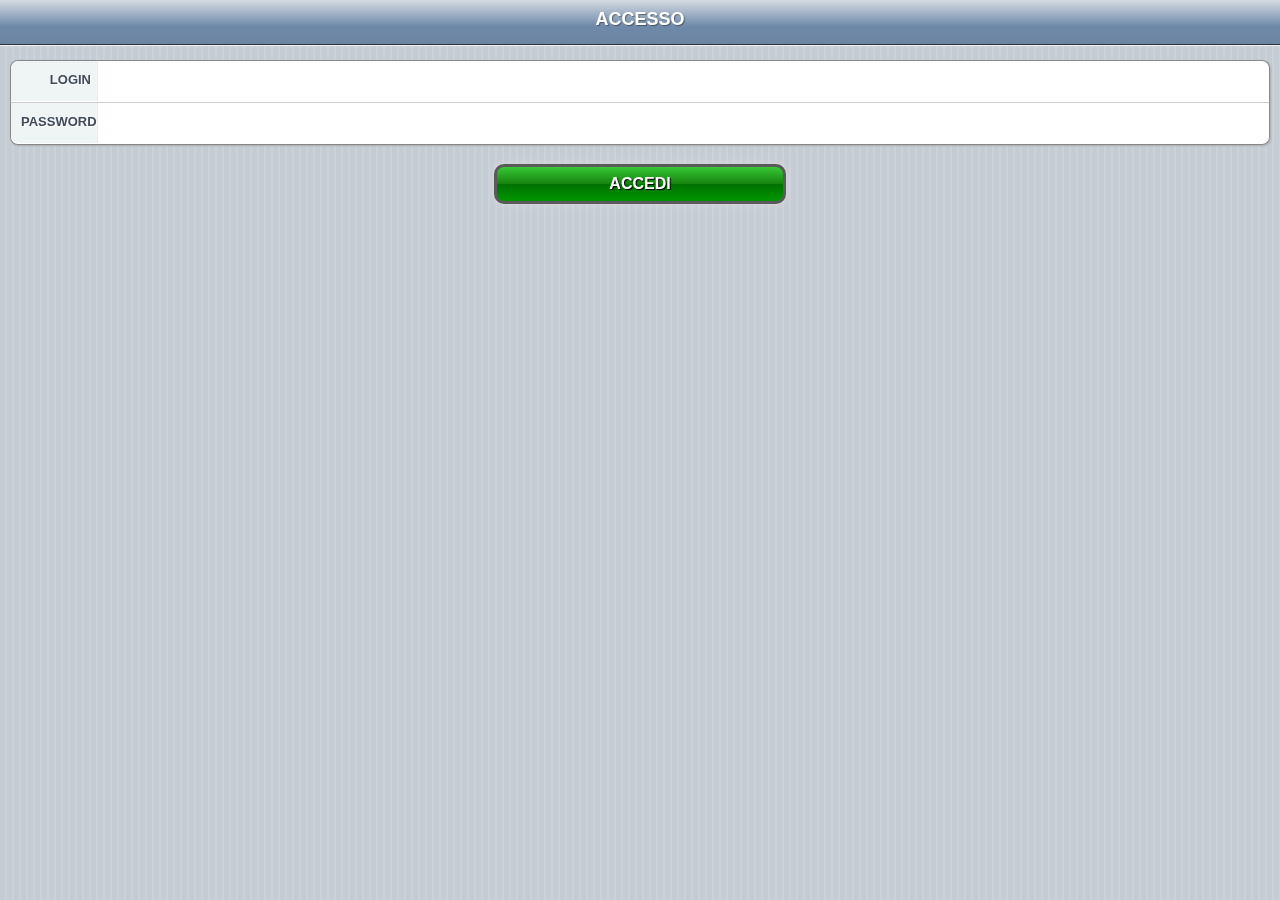
==== commit 658ffc57: "dai" ====
--- a/www/index.html
+++ b/www/index.html
@@ -1,68 +1,53 @@
 <!DOCTYPE html>
+<!--
+    Licensed to the Apache Software Foundation (ASF) under one
+    or more contributor license agreements.  See the NOTICE file
+    distributed with this work for additional information
+    regarding copyright ownership.  The ASF licenses this file
+    to you under the Apache License, Version 2.0 (the
+    "License"); you may not use this file except in compliance
+    with the License.  You may obtain a copy of the License at
+
+    http://www.apache.org/licenses/LICENSE-2.0
+
+    Unless required by applicable law or agreed to in writing,
+    software distributed under the License is distributed on an
+    "AS IS" BASIS, WITHOUT WARRANTIES OR CONDITIONS OF ANY
+     KIND, either express or implied.  See the License for the
+    specific language governing permissions and limitations
+    under the License.
+-->
 <html>
-  <head xmlns="http://www.w3.org/1999/xhtml">
-    <meta charset="UTF-8">
-
-    <meta name="viewport" content="width=device-width, initial-scale=1, maximum-scale=1">
-    <link type="text/css" rel="stylesheet" href="css/jquery.mobile-1.2.0.min.css">
-
-<script type="text/javascript" src="js/jquery-1.8.3.min.js"></script>
-<script type="text/javascript" src="js/jqm-settings.js"></script>
-<script type="text/javascript" src="js/jquery.mobile-1.2.0.min.js"></script>
-    <title>Confcommercio Verona | Mobile
-    </title>
-    <link type="text/css" rel="stylesheet" href="css/custom.css">
-
-    <link type="text/css" rel="stylesheet" href="themes/default/css/theme.min.css">
-
-<script type="text/javascript" src="https://www.google.com/jsapi"></script>
-<script type="text/javascript" src="js/gfeedfetcher.js"></script>
-<script type="text/javascript" src="js/custom.js"></script>
-<script type="text/javascript" src="js/index.js"></script>
+    <head>
+        <meta http-equiv="content-type" content="text/html; charset=utf-8" />
+        <link rel="stylesheet" type="text/css" href="css/index.css" />
+        <title>Confcommercio Verona</title>
+        <meta name="viewport" content="initial-scale=1.0; maximum-scale=1.0; user-scalable=no; width=device-width;" />
+        <meta name="apple-mobile-web-app-capable" content="yes" />
+        <meta name="apple-mobile-web-app-status-bar-style" content="black" />
+        <link rel="apple-touch-startup-image" href="images/iphone_startup.png" />
+        <link rel="apple-touch-icon" href="images/iphone_icon.png" />
+        <link id="coreCSS" type="text/css" rel="stylesheet" media="screen" href="css/core.css">
+        <link id="mainCSS" type="text/css" rel="stylesheet" media="screen" href="css/apple.css">	
+	      <script type="text/javascript" src="includes/jquery.js"></script>
+	      <script type="text/javascript" src="includes/jsTouch.js"></script>
+	      <script type="text/javascript" src="includes/iscroll.js"></script>
+	      <script type="text/javascript" src="index.js"></script>
   </head>
-  <body>
-    <div id="home" data-theme="b" data-role="page">
-      <div data-theme="b" data-role="header" data-position="inline"><h1>Confcommercio Verona</h1>
-        <a href="./" data-icon="home" data-role="button" rel="external" data-iconpos="notext">Home</a>
-      </div>
-      <div data-role="content">
-        <div id="logo-wrap">
-          <img src="img/logo.png" alt="Confcommercio Verona" />
+    <body style="background-image: url(images/iphone_startup.png) no-repeat;">
+        <div class="app">
+            <h1>Confcommercio Verona</h1>
+            <div id="deviceready" class="blink">
+                <p class="event listening">In connessione...</p>
+                <p class="event received">Benvenuto!</p>
+            </div>
         </div>
-        <ul data-role="listview" data-inset="true" data-split-icon="arrow-r" data-split-theme="b" data-divider-theme="b">
-          <li data-role="list-divider">Menu principale
-            <span class="ui-li-count">8
-            </span>
-          </li>
-          <li>
-          <a href="rassegna-stampa.html">Rassegna Stampa</a>
-          </li>
-          <li>
-          <a href="rassegna-stampa-nazionale.html">Rassegna Stampa Nazionale</a>
-          </li>
-          <li>
-          <a href="video.html">Video</a>
-          </li>
-          <li>
-          <a href="news-dal-sito.html">News dal sito</a>
-          </li>
-          <li>
-          <a href="circolari-area-riservata.html">Circolari Area Riservata</a>
-          </li>
-          <li>
-          <a href="il-commercio-veronese.html">Il Commercio Veronese</a>
-          </li>
-          <li>
-          <a href="twitter.html">Twitter</a>
-          </li>
-          <li>
-          <a href="contatti.html">Contatti</a>
-          </li>
-        </ul>
-      </div>
-      <div data-theme="b" data-role="footer" data-position="fixed"><h1>&copy; 2014 Confcommercio Verona | 
-          <a class="footer-link" href="http://www.confcommercioverona.it">View Full Site</a></h1>
-      </div>
-    </div>
-  </body>
-</html>+        <script type="text/javascript" src="phonegap.js"></script>
+        <script type="text/javascript" src="PushNotification.js"></script>
+        <script src="js/jquery.js"></script>
+        <script type="text/javascript" src="js/index.js"></script>
+        <script type="text/javascript">
+            app.initialize();
+        </script>
+    </body>
+</html>
--- a/www/css/index.css
+++ b/www/css/index.css
@@ -0,0 +1,115 @@
+/*
+ * Licensed to the Apache Software Foundation (ASF) under one
+ * or more contributor license agreements.  See the NOTICE file
+ * distributed with this work for additional information
+ * regarding copyright ownership.  The ASF licenses this file
+ * to you under the Apache License, Version 2.0 (the
+ * "License"); you may not use this file except in compliance
+ * with the License.  You may obtain a copy of the License at
+ *
+ * http://www.apache.org/licenses/LICENSE-2.0
+ *
+ * Unless required by applicable law or agreed to in writing,
+ * software distributed under the License is distributed on an
+ * "AS IS" BASIS, WITHOUT WARRANTIES OR CONDITIONS OF ANY
+ * KIND, either express or implied.  See the License for the
+ * specific language governing permissions and limitations
+ * under the License.
+ */
+* {
+    -webkit-tap-highlight-color: rgba(0,0,0,0); /* make transparent link selection, adjust last value opacity 0 to 1.0 */
+}
+
+body {
+    -webkit-touch-callout: none;                /* prevent callout to copy image, etc when tap to hold */
+    -webkit-text-size-adjust: none;             /* prevent webkit from resizing text to fit */
+    -webkit-user-select: none;                  /* prevent copy paste, to allow, change 'none' to 'text' */
+    background-color:#E4E4E4;
+    background-image:linear-gradient(top, #A7A7A7 0%, #E4E4E4 51%);
+    background-image:-webkit-linear-gradient(top, #A7A7A7 0%, #E4E4E4 51%);
+    background-image:-ms-linear-gradient(top, #A7A7A7 0%, #E4E4E4 51%);
+    background-image:-webkit-gradient(
+        linear,
+        left top,
+        left bottom,
+        color-stop(0, #A7A7A7),
+        color-stop(0.51, #E4E4E4)
+    );
+    background-attachment:fixed;
+    font-family:'HelveticaNeue-Light', 'HelveticaNeue', Helvetica, Arial, sans-serif;
+    font-size:12px;
+    height:100%;
+    margin:0px;
+    padding:0px;
+    text-transform:uppercase;
+    width:100%;
+}
+
+/* Portrait layout (default) */
+.app {
+    background:url(../img/logo.png) no-repeat center top; /* 170px x 200px */
+    position:absolute;             /* position in the center of the screen */
+    left:50%;
+    top:50%;
+    height:50px;                   /* text area height */
+    width:225px;                   /* text area width */
+    text-align:center;
+    padding:180px 0px 0px 0px;     /* image height is 200px (bottom 20px are overlapped with text) */
+    margin:-115px 0px 0px -112px;  /* offset vertical: half of image height and text area height */
+                                   /* offset horizontal: half of text area width */
+}
+
+/* Landscape layout (with min-width) */
+@media screen and (min-aspect-ratio: 1/1) and (min-width:400px) {
+    .app {
+        background-position:left center;
+        padding:75px 0px 75px 170px;  /* padding-top + padding-bottom + text area = image height */
+        margin:-90px 0px 0px -198px;  /* offset vertical: half of image height */
+                                      /* offset horizontal: half of image width and text area width */
+    }
+}
+
+h1 {
+    font-size:24px;
+    font-weight:normal;
+    margin:0px;
+    overflow:visible;
+    padding:0px;
+    text-align:center;
+}
+
+.event {
+    border-radius:4px;
+    -webkit-border-radius:4px;
+    color:#FFFFFF;
+    font-size:12px;
+    margin:0px 30px;
+    padding:2px 0px;
+}
+
+.event.listening {
+    background-color:#333333;
+    display:block;
+}
+
+.event.received {
+    background-color:#4B946A;
+    display:none;
+}
+
+@keyframes fade {
+    from { opacity: 1.0; }
+    50% { opacity: 0.4; }
+    to { opacity: 1.0; }
+}
+ 
+@-webkit-keyframes fade {
+    from { opacity: 1.0; }
+    50% { opacity: 0.4; }
+    to { opacity: 1.0; }
+}
+ 
+.blink {
+    animation:fade 3000ms infinite;
+    -webkit-animation:fade 3000ms infinite;
+}
--- a/www/css/core.css
+++ b/www/css/core.css
@@ -0,0 +1,414 @@
+body {
+	margin: 0px; 
+	padding: 0px;
+	overflow: hidden;
+	//-webkit-user-select: none;
+	box-sizing: border-box;
+}
+.icon {
+	padding: 0px; 
+	margin: -5px 10px -5px 0px; 
+	width: 30px; 
+	height: 30px;
+	float: left; 
+}
+.icon.greenbox {
+	background-color: rgba(113, 175, 63, 0.7);
+	border-radius: 5px;
+	border: 2px solid #d1d3d4;
+}
+
+div.progress {
+	position: absolute;
+	margin: 100px 80px;
+	text-align: center;
+	padding: 30px 40px;
+	background: rgba(40,40,40,0.6);
+	font-family: "Helvetica Neue", Helvetica;
+	color: white;
+	font-weight: bold;
+	border-radius: 8px;
+	border: 2px solid rgba(230,230,230,0.7);
+	width: 100px;
+	z-index: 6;
+}
+
+/* Bottom Footer & Tabs */
+
+div.jsTouch div.footer {
+	color: white;
+	text-align: center;
+	-webkit-box-sizing: border-box;
+	border-top: 1px solid #2d3642;
+	padding: 3px;
+	height: 50px;
+	background: -webkit-gradient(linear, 0% 0%, 0% 100%, 
+		color-stop(0,#cccccc), 
+		color-stop(.02,#353535), 
+		color-stop(.5,#2b2b2b), 
+		color-stop(.55,#222222), 
+		color-stop(1,#222222));
+	overflow: hidden;
+	position: absolute;
+	z-index: 5;
+	width: auto;
+	left: 0px;
+	bottom: 0px; 
+}
+
+div.jsTouch div.footer ul.tabs{ 
+	text-align: center;
+	color: white;
+    font: bold 10px "Helvetica Neue", Helvetica;
+    padding: 0px;
+    margin: 0px;
+	margin-top: 1px;
+	-webkit-tap-highlight-color: rgba(0,0,0,0) !important;
+}
+
+div.jsTouch div.footer ul.tabs li, div.jsTouch div.footer ul.tabs li a {
+	display: inline-block;
+	-webkit-box-sizing: border-box;
+	overflow: hidden;
+	width: 60px; 
+	height: 40px;
+    color: #fff;
+    list-style-type: none;
+	text-shadow: 1px 1px 0px #222222;
+}
+
+div.jsTouch div.footer ul.tabs a img{
+	width: 40px;
+	height: 40px;
+	opacity: 0.4;
+}
+
+div.jsTouch div.footer ul.tabs a.clicked {
+	border-radius: 3px;
+	background: rgba(255,255,255,0.3);
+}
+
+div.jsTouch div.footer ul.tabs a.clicked img{
+	opacity: 1;
+}
+
+/* Overlays */
+
+div.overlay {
+	margin: 0px;
+	padding: 0px;
+	position: absolute;
+	z-index: 10;
+	border: 1px solid #1d263e;	
+	background: rgba(10, 18, 38, 0.8);
+	-webkit-border-radius: 5px;
+	-webkit-box-shadow: 0px 0px 30px #333333;
+	-webkit-box-sizing: border-box;
+	font-family: helvetica;
+	overflow: hidden;
+}
+
+div.overlay .toolbar {
+    -webkit-box-sizing: border-box;
+	-webkit-border-top-left-radius: 5px;
+	-webkit-border-top-right-radius: 5px;
+	background: -webkit-gradient(linear, 0% 0%, 0% 35, 
+		from(rgba(220, 220, 220, 0.8)), 
+		color-stop(0.02, rgba(145, 148, 157, 0.8)),
+		color-stop(0.5, rgba(70, 78, 93, 0.8)),
+		color-stop(0.6, rgba(58, 65, 82, 0.8)),
+		to(rgba(10, 18, 38, 0.8)) );
+	margin: 0px; 
+    padding: 10px;
+    height: 45px;
+    -border-bottom: 1px solid #2d3642;
+	-webkit-box-shadow: 0px 0px 10px black;
+	position: relative;
+	z-index: 5;
+}
+
+div.overlay .toolbar > h1 {
+    overflow: hidden;
+    text-overflow: ellipsis;
+	display: block;
+    height: 40px;
+    font-size: 18px;
+    font-weight: bold;
+    text-shadow: rgba(0, 0, 0, 0.4) 0px -1px 0;
+    text-align: center;
+	padding: 0px; 
+	margin: 0px;
+    white-space: nowrap;
+    color: #fff;
+}
+
+div.overlay .toolbar > span.arrow {
+	display: block;
+	margin-top: -20px;
+	position: absolute;
+	width: 30px;
+	height: 30px;
+	background: -webkit-gradient(linear, left top, right bottom, from(rgba(220, 220, 220, 0.9)), 
+		to(rgba(10, 18, 38, 0.9))); /* rgba(145, 148, 157, 0.9); */
+	border-left: 1px solid #303c5b;
+	border-top: 1px solid #303c5b;
+	-webkit-border-top-right-radius: 5px;
+	-webkit-border-bottom-left-radius: 5px;
+	-webkit-transform: rotate(45deg);
+	-webkit-mask-image: -webkit-gradient(linear, left top, right bottom, from(#000000), color-stop(0.40,#000000), color-stop(0.40, transparent), to(transparent));
+}
+
+div.overlay .toolbar .button {
+	border: 1px solid #222;
+	box-shadow: 0px 1px 0px #888;
+}
+
+div.overlay .footer {
+	left: 5px;
+	right: 5px;
+	bottom: 5px;
+	width: auto;
+	height: 50px;
+	position: absolute;
+	overflow: hidden;
+	text-align: center;
+	color: white;
+}
+
+div.overlay .content {
+    -webkit-box-sizing: border-box;
+	margin: 0px;
+    padding: 5px;
+	width: auto;
+	left: 5px; 
+	right: 5px;
+	top: 5px;
+	bottom: 5px;
+	background-color: white;
+	-webkit-border-radius: 5px;
+	position: absolute;
+}
+
+div.overlay div.content ul.simple { 
+	color: black;
+    font: bold 17px "Helvetica Neue", Helvetica;
+    padding: 0px;
+    margin: 0px;
+	margin-top: -10px;
+	margin-bottom: 10px;
+}
+
+div.overlay div.content ul.simple li {
+    color: #333;
+    border-top: 1px solid #ccc;
+    list-style-type: none;
+    padding: 10px;
+	margin: 0px;
+	background-color: #fff;
+}
+div.overlay div.content ul.simple li a{
+    color: #333;
+    text-decoration: none;
+    text-overflow: ellipsis;
+    white-space: nowrap;
+    overflow: hidden;
+    display: block;
+    padding: 12px 10px 12px 10px;
+    margin: -10px;
+    -webkit-tap-highlight-color: rgba(0,0,0,0.5);
+}
+
+div.overlay div.content ul.simple li a.clicked {
+	color: white;
+	text-shadow: 1px 1px 0px #555;
+	background: -webkit-gradient(linear, 0% 0%, 0% 100%, from(#1faeef), to(#187bc8));
+}
+
+/* List Elements */
+
+div.overlay div.content ul li span.count {
+	float: right;
+	border: 2px solid #efefef;
+	background-color: #6c8aaf;
+	border-radius: 20px;
+	padding: 2px 5px;
+	font-size: 12px;
+	width: 15px;
+	text-align: center;
+	color: white;
+	text-shadow: 1px 1px 0px #888888;
+	-webkit-box-shadow: 0 0 4px #777777
+}
+
+div.overlay div.content ul li span.arrow {
+	float: right;
+	border-top: 3px solid #999999;
+	border-right: 3px solid #999999;
+	-webkit-transform: rotate(45deg);
+	width: 7px;
+	height: 7px;
+	margin-top: 5px;
+	margin-right: 5px;
+}
+
+div.overlay div.content div.simple-title {
+	margin-top: -10px;
+	margin-bottom: 10px;
+	padding: 4px;
+	padding-left: 10px;
+	font-weight: bold;
+	background: -webkit-gradient(linear, 0% 0%, 0% 100%, from(#6E87A6), to(#6E87A6), color-stop(.5,#82A0C4));
+	border-top: 1px solid #647A96;
+	border-bottom: 1px solid #647A96;
+	color: #ffffff;
+	text-shadow: 1px 1px 0px #333333;
+}
+
+/* Buttons */
+
+.button-black {
+	display: inline-block;
+	-webkit-border-radius: 10px;
+	-webkit-box-shadow: 0px 0px 6px #ddd; 
+	border: solid 3px rgb(90,90,90);
+	background-image: -webkit-gradient(linear, left top, left bottom, from(rgba(104,104,104,1)), color-stop(0.5, rgba(40,40,40,1)), color-stop(0.5, rgba(20,20,20,1)), to(rgba(40,40,40,1))); 
+	color: #fff;
+	text-shadow: #000000 1px 1px 1px;
+	font: bold 16px Helvetica, Sans-serif;
+	margin: 4px;
+	padding: 8px;
+	text-align: center;
+	text-decoration: none;
+	opacity: 1;
+}
+
+.button-black:hover, .button-gray:hover, .button-navy:hover, .button-blue:hover, .button-red:hover, .button-green:hover {
+	-webkit-box-shadow: 0px 0px 8px #eee; 
+	border: solid 3px rgb(100,100,100);
+	opacity: 0.7;
+}
+
+.button-gray {
+	display: inline-block;
+	-webkit-border-radius: 10px;
+	-webkit-box-shadow: 0px 0px 6px #ddd; 
+	border: solid 3px rgb(90,90,90);
+	background-image: -webkit-gradient(linear, left top, left bottom, from(rgba(234,234,234,1)), color-stop(0.5, rgba(185,185,185,1)), color-stop(0.5, rgba(166,166,166,1)), to(rgba(167,167,167,1))); 
+	color: #000;
+	text-shadow: #cccccc 1px 1px 1px;
+	font: bold 16px Helvetica, Sans-serif;
+	margin: 4px;
+	padding: 8px;
+	text-align: center;
+	text-decoration: none;
+	opacity: 1;
+}
+
+.button-navy {
+	display: inline-block;
+	-webkit-border-radius: 10px;
+	-webkit-box-shadow: 0px 0px 6px #ddd; 
+	border: solid 3px rgb(90,90,90);
+	background-image: -webkit-gradient(linear, left top, left bottom, from(rgba(29,103,186,1)), color-stop(0.5, rgba(13,70,134,1)), color-stop(0.5, rgba(12,58,110,1)), to(rgba(13,65,120,1))); 
+	color: #fff;
+	text-shadow: #000000 1px 1px 1px;
+	font: bold 16px Helvetica, Sans-serif;
+	margin: 4px;
+	padding: 8px;
+	text-align: center;
+	text-decoration: none;
+	opacity: 1;
+}
+
+.button-red {
+	display: inline-block;
+	-webkit-border-radius: 10px;
+	-webkit-box-shadow: 0px 0px 6px #ddd; 
+	border: solid 3px rgb(90,90,90);
+	background-image: -webkit-gradient(linear, left top, left bottom, from(rgba(250,50,50,1)), color-stop(0.5, rgba(202,34,38,1)), color-stop(0.5, rgba(184,20,20,1)), to(rgba(230,20,20,1))); 
+	color: #fff;
+	text-shadow: #000000 1px 1px 1px;
+	font: bold 16px Helvetica, Sans-serif;
+	margin: 4px;
+	padding: 8px;
+	text-align: center;
+	text-decoration: none;
+	opacity: 1;
+}
+
+.button-green {
+	display: inline-block;
+	-webkit-border-radius: 10px;
+	-webkit-box-shadow: 0px 0px 6px #ddd; 
+	border: solid 3px rgb(90,90,90);
+	background-image: -webkit-gradient(linear, left top, left bottom, from(rgba(55,200,55,1)), color-stop(0.5, rgba(23,130,14,1)), color-stop(0.5, rgba(0,113,0,1)), to(rgba(0,150,0,1))); 
+	color: #fff;
+	text-shadow: #000000 1px 1px 1px;
+	font: bold 16px Helvetica, Sans-serif;
+	margin: 4px;
+	padding: 8px;
+	text-align: center;
+	text-decoration: none;
+	opacity: 1;
+}
+
+.button-blue {
+	display: inline-block;
+	-webkit-border-radius: 10px;
+	-webkit-box-shadow: 0px 0px 6px #ddd; 
+	border: solid 3px rgb(90,90,90);
+	background-image: -webkit-gradient(linear, left top, left bottom, from(rgba(86,213,255,1)), color-stop(0.5, rgba(39,125,255,1)), color-stop(0.5, rgba(0,114,255,1)), to(rgba(0,133,255,1))); 
+	color: #fff;
+	text-shadow: #000000 1px 1px 1px;
+	font: bold 16px Helvetica, Sans-serif;
+	margin: 4px;
+	padding: 8px;
+	text-align: center;
+	text-decoration: none;
+	opacity: 1;
+}
+
+/* INPUT CONTROLS */
+
+div.jsTouch div.content input {
+	border: 0px;
+	width: 100%;
+	font-size: 20px;
+	margin: 0px;
+	padding: 6px 0px 0px 0px !important; 
+	-webkit-appearance: none !important;
+	-webkit-tap-highlight-color: rgba(0,0,0,0) !important;
+	color: black;
+	background-color: transparent;
+}
+
+div.jsTouch div.content span.toggle {
+	width: 70px;
+	height: 27px;
+	display: block;
+	overflow: hidden;
+	float: right;
+	margin: 0px -3px;
+	-webkit-border-radius: 20px;
+	-moz-border-radius: 20px;
+}
+
+div.jsTouch div.content span.toggle input[type=checkbox]:checked {
+	margin-left: -2px;
+}
+
+div.jsTouch div.content span.toggle input[type=checkbox] {
+	background: #fff url(../images/on_off_ios5.png) 0 0 no-repeat;
+	height: 28px;
+	margin: 0;
+	margin-left: -48px;
+	width: 120px;
+	-moz-appearance: none;
+	-moz-border-radius: 20px;
+	-moz-tap-highlight-color: rgba(0,0,0,0);
+	-moz-transition: margin .15s;
+	-webkit-appearance: textarea;
+	-webkit-border-radius: 20px;
+	-webkit-tap-highlight-color: rgba(0,0,0,0);
+	-webkit-transition: margin .15s;
+}--- a/www/css/apple.css
+++ b/www/css/apple.css
@@ -0,0 +1,435 @@
+/* Main Div */
+
+div.jsTouch {
+	-webkit-box-sizing: border-box;
+	overflow: hidden;
+	background: rgb(197,204,211) url(../images/stripes.png);
+	font-family: "Helvetica Neue", Helvetica;
+	border: 0px !important; 
+	padding: 0px !important;
+}
+
+div.jsTouchPanel {
+	border-left: 2px solid #999999; 
+	overflow: hidden; 
+	background-color: black;
+}
+
+div.jsTouch a { 
+	cursor: default;
+}
+
+div.jsTouch h1 {
+	font-size: 18px !important;
+}
+
+div.jsTouch h1, div.jsTouch h2 {
+	color: #555555;
+	white-space: nowrap;
+	overflow: hidden;
+	margin: 0;
+	padding: 10px 15px 0px 15px;
+	font-size: 16px;
+	font-weight: bold;
+	text-shadow: rgba(250, 250, 250, 1) 1px 1px 1px;
+	text-overflow: ellipsis;
+}
+
+/* TOOLBAR */
+
+div.jsTouch div.toolbar {
+	-webkit-box-sizing: border-box;
+	border-bottom: 1px solid #2d3642;
+	padding: 10px;
+	height: 45px;
+	margin-bottom: 5px;
+	background: -webkit-gradient(linear, 0% 0%, 0% 100%, from(#D5DBE3), color-stop(.6, #6e89a9), to(#6E85A2));
+	-webkit-box-shadow: 0px 1px 1px #eee;
+	overflow: hidden;
+	position: absolute;
+	z-index: 5;
+	width: auto;
+	left: 0px;
+	top: 0px;
+}
+
+div.jsTouch div.toolbar h1{
+	color: #fff;
+	white-space: nowrap;
+	overflow: hidden;
+	margin: 0;
+	padding: 0px;
+	height: 24px;
+	line-height: 1em;
+	font-size: 20px;
+	font-weight: bold;
+	text-shadow: rgba(0, 0, 0, 0.4) 1px 1px 1px;
+	text-overflow: ellipsis;
+	text-align: center;
+}
+
+/* BLACK BUTTON WITH BLUE OVERLAY */
+
+.button	{
+	color: #fff;
+	text-decoration: none;
+	display: inline-block;
+	padding: 4px 10px;
+	-webkit-border-radius: 5px;
+	font-family:  Helvetica, Arial, sans-serif;
+	font-size: 13px;
+	font-weight: bold;
+	cursor: pointer;
+	margin: 0 1px;
+	-webkit-tap-highlight-color: rgba(0,0,0,0);	
+	background: -webkit-gradient(linear, 0% 0%, 0% 100%, color-stop(0,#496387), color-stop(.03,#9CB0CF), color-stop(.6,#455E80), color-stop(1,#5D7EAB));
+	border: 1px solid #5b6572;
+	-webkit-box-shadow: 0px 1px 0px #bbb;
+	height: 17px;
+	text-shadow: #444444 1px 1px 1px;
+}
+	
+.button.clicked {
+	background-image: -webkit-gradient(linear, 0% 0%, 0% 100%, from(#7AD62B), to(#56961E));
+}
+
+.button > span {
+	height: 22px;
+	width: 22px;
+	display: inline-block;
+	position: absolute;
+	-webkit-background-clip: content;
+}
+
+.button.back, .button.left {
+	position: absolute;
+	left: 12px;
+	top: 8px;
+}
+
+.back > span.s2 {
+	top: -1px;
+	left: -9px;
+	height: 27px;
+	width: 12px;
+	background: -webkit-gradient(linear, 0 0, 0 100%, color-stop(0,#496387), color-stop(.03,#9CB0CF), color-stop(.6,#455E80), color-stop(1,#5D7EAB));
+	-webkit-mask-image: url([data-uri]);
+	-webkit-mask-size: 13px 27px;
+	-webkit-mask-repeat: no-repeat;
+	-webkit-mask-position-x: 0px;
+	-webkit-mask-position-y: 0px;
+	-webkit-mask-clip: border;
+	-webkit-box-sizing: border-box;	
+}	
+
+.back > span.s1 {
+	top: -1px;
+	left: -10px;
+	height: 27px;
+	width: 12px;
+	background: #555;
+	-webkit-mask-image: url([data-uri]);
+	-webkit-mask-size: 13px 27px;
+	-webkit-mask-repeat: no-repeat;
+	-webkit-mask-position-x: 0px;
+	-webkit-mask-position-y: 0px;
+	-webkit-mask-clip: border;
+	-webkit-box-sizing: border-box;	
+}	
+
+.back.clicked > span.s2 {
+	background-image: -webkit-gradient(linear, 0 0, 0 100%, from(#7AD62B),  to(#56961E));
+}
+
+.button.next, .button.right {
+	position: absolute;
+	right: 12px;
+	top: 8px;
+}
+
+.next > span.s2 {
+	top: -1px;
+	right: -9px;
+	height: 27px;
+	width: 12px;
+	background: -webkit-gradient(linear, 0 0, 0 100%, color-stop(0,#496387), color-stop(.03,#9CB0CF), color-stop(.6,#455E80), color-stop(1,#5D7EAB));
+	-webkit-mask-image: url([data-uri]);
+	-webkit-mask-size: 13px 27px;
+	-webkit-mask-repeat: no-repeat;
+	-webkit-mask-position-x: 0px;
+	-webkit-mask-position-y: 0px;
+	-webkit-mask-clip: border;
+	-webkit-box-sizing: border-box;	
+}	
+
+.next > span.s1 {
+	top: -1px;
+	right: -10px;
+	height: 27px;
+	width: 12px;
+	background: #555;
+	-webkit-mask-image: url([data-uri]);
+	-webkit-mask-size: 13px 27px;
+	-webkit-mask-repeat: no-repeat;
+	-webkit-mask-position-x: 0px;
+	-webkit-mask-position-y: 0px;
+	-webkit-mask-clip: border;
+	-webkit-box-sizing: border-box;	
+}	
+
+.next.clicked > span.s2 {
+	background-image: -webkit-gradient(linear, 0 0, 0 100%, from(#7AD62B),  to(#56961E));
+}
+
+/* Sergemted Button */
+
+ul.seg-button { 
+	display: table-row;
+    font: bold 13px Helvetica, Arial, sans-serif;
+    padding: 0px;
+    margin: 0px;
+	-webkit-border-radius: 5px; 
+}
+
+ul.seg-button li {
+	display: inline-block;
+	border-left: 1px solid #5b6572;
+    border-top: 1px solid #5b6572;
+    border-bottom: 1px solid #5b6572;
+    list-style-type: none;
+    padding: 4px;
+	margin: 0px auto;
+	background-color: #fff;
+	background: -webkit-gradient(linear, 0% 0%, 0% 100%, color-stop(0,#496387), color-stop(.03,#9CB0CF), color-stop(.6,#455E80), color-stop(1,#5D7EAB));
+	-webkit-box-shadow: 0px 1px 0px #bbb;
+	height: 17px;
+	text-shadow: #666666 1px 1px 1px;
+	overflow: hidden;
+}
+
+ul.seg-button li:first-child {
+	-webkit-border-top-left-radius: 5px;
+	-webkit-border-bottom-left-radius: 5px;
+}
+
+ul.seg-button li:first-child a.clicked {
+	-webkit-border-top-left-radius: 5px;
+	-webkit-border-bottom-left-radius: 5px;
+}
+
+ul.seg-button li:last-child {
+	-webkit-border-top-right-radius: 5px;
+	-webkit-border-bottom-right-radius: 5px;
+	border-right: 1px solid #5b6572 !important;
+}
+
+ul.seg-button li:last-child a.clicked {
+	-webkit-border-top-right-radius: 5px;
+	-webkit-border-bottom-right-radius: 5px;
+}
+
+ul.seg-button li a {
+    color: white !important;
+    text-decoration: none;
+    text-overflow: ellipsis;
+	text-align: center;
+    white-space: nowrap;
+    overflow: hidden;
+    display: block;
+	margin: -4px !important;
+    padding: 5px !important;
+    -webkit-tap-highlight-color: rgba(0,0,0,0);
+	text-shadow: #fffff 1px 1px 1px !important;
+}
+
+ul.seg-button li a.clicked {
+	color: white;
+	text-shadow: #555555 1px 1px 1px;
+	background-image: -webkit-gradient(linear, 0% 0%, 0% 100%, from(#7AD62B), to(#56961E));
+}
+
+/* CONTENT ITEMS */
+	
+div.jsTouch div.content {
+	padding: 0px;
+	margin: 0px;
+	-webkit-transition-property: -webkit-transform;
+	-webkit-transition-timing-function: cubic-bezier(0,0,0.25,1);
+	-webkit-transition-duration: 0;
+	-webkit-transform: translate3d(0, 0, 0);
+	color: black;
+	text-shadow: #efefef 1px 1px 1px;
+	position: absolute;
+	left: 0px; 
+	top: 0px;
+	right: 0px; 
+	bottom: 0px;
+}	
+
+/* LISTS: rounded and edgetoedge */
+
+div.jsTouch div.content ul.rounded { 
+	color: black;
+    font: bold 17px "Helvetica Neue", Helvetica;
+    padding: 0px;
+    margin: 15px 10px 15px 10px;
+	-webkit-border-radius: 8px;
+	-webkit-box-shadow: 1px 1px 2px #aaa;
+}
+
+div.jsTouch div.content ul.rounded li {
+    color: #333;
+	border-left: 1px solid #888;
+	border-right: 1px solid #888;
+    border-top: 1px solid #ccc;
+    list-style-type: none;
+    padding: 10px;
+	margin: 0px;
+	background-color: #fff;
+}
+
+div.jsTouch div.content ul.rounded li a{
+    color: #333;
+    text-decoration: none;
+    text-overflow: ellipsis;
+    white-space: nowrap;
+    overflow: hidden;
+    display: block;
+    padding: 12px 10px 12px 10px;
+    margin: -10px;
+    -webkit-tap-highlight-color: rgba(0,0,0,0);
+}
+
+div.jsTouch div.content ul.edgetoedge { 
+	color: black;
+    font: bold 17px "Helvetica Neue", Helvetica;
+    padding: 0px;
+    margin: 0px;
+}
+
+div.jsTouch div.content ul.edgetoedge li {
+    color: #333;
+    border-top: 1px solid #ccc;
+    list-style-type: none;
+    padding: 10px;
+	margin: 0px;
+	background-color: #fff;
+}
+
+div.jsTouch div.content ul.edgetoedge li a{
+    color: #333;
+    text-decoration: none;
+    text-overflow: ellipsis;
+    white-space: nowrap;
+    overflow: hidden;
+    display: block;
+    padding: 12px 10px 12px 10px;
+    margin: -10px;
+    -webkit-tap-highlight-color: rgba(0,0,0,0);
+}
+
+div.jsTouch div.content ul li a.clicked {
+	color: white;
+	text-shadow: #333333 1px 1px 1px;
+	background: -webkit-gradient(linear, 0% 0%, 0% 100%, from(#1faeef), to(#187bc8));
+}
+
+div.jsTouch div.content ul.rounded li:first-child {
+	-webkit-border-top-left-radius: 8px;
+	-webkit-border-top-right-radius: 8px;
+    border-top: 1px solid #888 !important;
+}
+div.jsTouch div.content ul.rounded li:first-child a.clicked {
+	-webkit-border-top-left-radius: 8px;
+	-webkit-border-top-right-radius: 8px;
+}
+
+div.jsTouch div.content ul.rounded li:last-child {
+	-webkit-border-bottom-left-radius: 8px;
+	-webkit-border-bottom-right-radius: 8px;
+    border-bottom: 1px solid #888 !important;
+}
+div.jsTouch div.content ul.rounded li:last-child a.clicked {
+	-webkit-border-bottom-left-radius: 8px;
+	-webkit-border-bottom-right-radius: 8px;
+}
+
+/* List Elements */
+
+div.jsTouch div.content ul li span.count {
+	float: right;
+	border: 2px solid #efefef;
+	background-color: #6c8aaf;
+	border-radius: 20px;
+	padding: 2px 5px;
+	font-size: 12px;
+	width: 15px;
+	text-align: center;
+	color: white;
+	text-shadow: #888888 1px 1px 1px;
+	-webkit-box-shadow: 0 0 4px #777777
+}
+
+div.jsTouch div.content ul li span.arrow {
+	float: right;
+	border-top: 3px solid #999999;
+	border-right: 3px solid #999999;
+	-webkit-transform: rotate(45deg);
+	width: 7px;
+	height: 7px;
+	margin-top: 5px;
+	margin-right: 5px;
+}
+
+div.jsTouch div.content div.edgetoedge-title {
+	padding: 3px;
+	padding-left: 10px;
+	font-weight: bold;
+	background: -webkit-gradient(linear, 0% 0%, 0% 100%, from(#6E87A6), to(#6E87A6), color-stop(.5,#82A0C4));
+	border-top: 1px solid #647A96;
+	border-bottom: 1px solid #647A96;
+	color: #ffffff;
+	text-shadow: #333333 1px 1px 1px;
+}
+
+/* FORMS */
+
+.search {
+	width: 100%;
+	border: 1px solid gray;
+	padding: 5px 10px;
+	font-size: 16px;
+	border-radius: 15px;
+	background-color: white;
+}
+
+.clear {
+	clear: both;
+}
+
+div.jsTouch div.content div.label {
+	float: left;
+	width: 70px;
+	background-color: #eff5f5;
+	margin: -10px 0px -10px -10px;
+	padding: 11px 6px 14px 10px;
+	font-size: 13px;
+	font-weight: bold;
+	color: #414b5a;
+	text-shadow: #ffffff 1px 1px 1px;
+	text-align: right;
+	border-right: 1px solid #e2efef;
+}
+
+div.jsTouch div.content ul li:first-child div.label {
+	border-top-left-radius: 8px;
+}
+
+div.jsTouch div.content ul li:last-child div.label {
+	border-bottom-left-radius: 8px;
+}
+
+div.jsTouch div.content div.field {
+	padding: 0px 0px 0px 78px;
+	margin: -5px 0px -3px 0px;
+}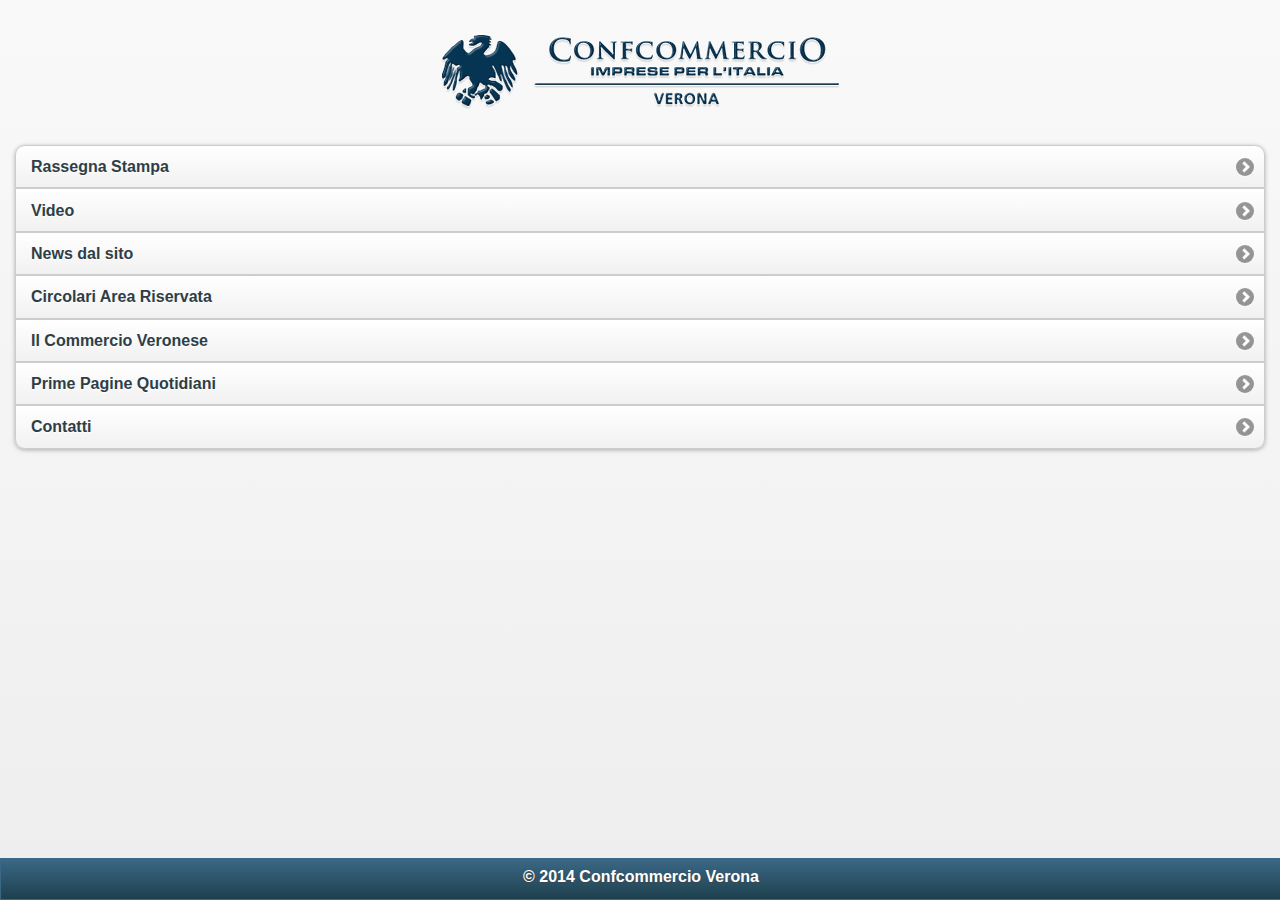
==== commit 4a69261d: "dentro www" ====
--- a/www/index.html
+++ b/www/index.html
@@ -1,53 +1,83 @@
 <!DOCTYPE html>
-<!--
-    Licensed to the Apache Software Foundation (ASF) under one
-    or more contributor license agreements.  See the NOTICE file
-    distributed with this work for additional information
-    regarding copyright ownership.  The ASF licenses this file
-    to you under the Apache License, Version 2.0 (the
-    "License"); you may not use this file except in compliance
-    with the License.  You may obtain a copy of the License at
+<html>
+  <head xmlns="http://www.w3.org/1999/xhtml">
+    <meta charset="UTF-8">
 
-    http://www.apache.org/licenses/LICENSE-2.0
+    <meta name="viewport" content="width=device-width, initial-scale=1, maximum-scale=1">
+    <link type="text/css" rel="stylesheet" href="css/jquery.mobile-1.2.0.min.css">
 
-    Unless required by applicable law or agreed to in writing,
-    software distributed under the License is distributed on an
-    "AS IS" BASIS, WITHOUT WARRANTIES OR CONDITIONS OF ANY
-     KIND, either express or implied.  See the License for the
-    specific language governing permissions and limitations
-    under the License.
--->
-<html>
-    <head>
-        <meta http-equiv="content-type" content="text/html; charset=utf-8" />
-        <link rel="stylesheet" type="text/css" href="css/index.css" />
-        <title>Confcommercio Verona</title>
-        <meta name="viewport" content="initial-scale=1.0; maximum-scale=1.0; user-scalable=no; width=device-width;" />
-        <meta name="apple-mobile-web-app-capable" content="yes" />
-        <meta name="apple-mobile-web-app-status-bar-style" content="black" />
-        <link rel="apple-touch-startup-image" href="images/iphone_startup.png" />
-        <link rel="apple-touch-icon" href="images/iphone_icon.png" />
-        <link id="coreCSS" type="text/css" rel="stylesheet" media="screen" href="css/core.css">
-        <link id="mainCSS" type="text/css" rel="stylesheet" media="screen" href="css/apple.css">	
-	      <script type="text/javascript" src="includes/jquery.js"></script>
-	      <script type="text/javascript" src="includes/jsTouch.js"></script>
-	      <script type="text/javascript" src="includes/iscroll.js"></script>
-	      <script type="text/javascript" src="index.js"></script>
+<script type="text/javascript" src="js/jquery-1.8.3.min.js"></script>
+<script type="text/javascript" src="js/jqm-settings.js"></script>
+<script type="text/javascript" src="js/jquery.mobile-1.2.0.min.js"></script>
+    <title>Confcommercio Verona 
+    </title>
+    <link type="text/css" rel="stylesheet" href="css/custom.css">
+
+    <link type="text/css" rel="stylesheet" href="themes/default/css/theme.min.css">
+
+<script type="text/javascript" src="https://www.google.com/jsapi"></script>
+<script type="text/javascript" src="js/gfeedfetcher.js"></script>
+<script type="text/javascript" src="js/custom.js"></script>
+
+
+<!-- Cose di Phonegap -->
+
+<script type="text/javascript" src="js/index.js"></script>
+<script type="text/javascript">
+            app.initialize();
+</script>
+<!-- Fine cose di Phonegap -->
+
   </head>
-    <body style="background-image: url(images/iphone_startup.png) no-repeat;">
-        <div class="app">
-            <h1>Confcommercio Verona</h1>
-            <div id="deviceready" class="blink">
-                <p class="event listening">In connessione...</p>
-                <p class="event received">Benvenuto!</p>
-            </div>
+  <body>
+
+    <div id="home" data-theme="b" data-role="page">
+   <!--     <div data-theme="b" data-role="header" data-position="inline"><h1>Confcommercio Verona</h1>
+        <a href="./" data-icon="home" data-role="button" rel="external" data-iconpos="notext">Home</a>
+      </div>      -->
+      <div data-role="content">
+        <div id="logo-wrap">
+          <img src="img/logo.png" alt="Confcommercio Verona" />
         </div>
-        <script type="text/javascript" src="phonegap.js"></script>
-        <script type="text/javascript" src="PushNotification.js"></script>
-        <script src="js/jquery.js"></script>
-        <script type="text/javascript" src="js/index.js"></script>
-        <script type="text/javascript">
-            app.initialize();
-        </script>
-    </body>
-</html>
+        <ul data-role="listview" data-inset="true" data-split-icon="arrow-r" data-split-theme="b" data-divider-theme="b">
+        <!--    <li data-role="list-divider">Menu principale
+            <span class="ui-li-count">8
+            </span>  
+          </li>    -->
+          <li>
+          <a href="rassegna-stampa.html">Rassegna Stampa</a>
+          </li>
+     <!--     <li>
+          <a href="rassegna-stampa-nazionale.html">Rassegna Stampa Nazionale</a>
+          </li>  -->
+          <li>
+          <a href="video.html">Video</a>
+          </li>
+          <li>
+          <a href="news-dal-sito.html">News dal sito</a>
+          </li>
+          <li>
+          <a href="circolari-area-riservata.html">Circolari Area Riservata</a>
+          </li>
+          <li>
+          <a href="il-commercio-veronese.html">Il Commercio Veronese</a>
+          </li>
+          <li>
+          <a href="prime-pagine.html">Prime Pagine Quotidiani</a>
+          </li>
+         <!-- <li>
+          <a href="twitter.html">Twitter</a>
+          </li> -->
+          <li>
+          <a href="contatti.html">Contatti</a>
+          </li>
+        </ul>
+      </div>
+      <div data-theme="b" data-role="footer" data-position="fixed"><h1>&copy; 2014 Confcommercio Verona </h1>
+      </div>
+    </div>
+        
+       
+
+  </body>
+</html>--- a/www/css/custom.css
+++ b/www/css/custom.css
@@ -0,0 +1,148 @@
+/*
+    jQuery Mobile Site Builder v1.0
+    Author: Sam Deering 2012
+    Site: jquery4u.com
+*/
+
+/* logo width fix */
+#logo-wrap {
+    width: 100%;
+    text-align: center;
+}
+#logo-wrap img {
+    max-width: 100%;
+    max-height: 150px;
+}
+
+/* transition bug fix */
+.ui-page { -webkit-backface-visibility: hidden; }
+
+/* form underline bug fix */
+.ui-br {
+    border-bottom: none !important;
+}
+
+/* form errors */
+label.error {
+    color: red;
+    padding-top: .5em;
+    vertical-align: top;
+    font-weight:bold;
+    display: inline-block;
+    vertical-align: top;
+    margin-left: 22%;
+}
+
+/* footer link style fix */
+.ui-body-a .footer-link, .ui-body-b .footer-link, .ui-body-c .footer-link, .ui-body-d .footer-link, .ui-body-f .footer-link, .ui-body-g .footer-link, .ui-body-i .footer-link, .ui-body-j .footer-link {
+    color: #FFF !important;
+    text-decoration: none !important;
+}
+
+/* yellow/white footer link color fix */
+.ui-body-e .footer-link, .ui-body-h .footer-link {
+    color: #000 !important;
+    text-decoration: none !important;
+}
+
+
+/* twitter page styles
+--------------------------------------------------------------------*/
+#twitter-feed #tweets {
+    height: 300px;
+    overflow: auto;
+    padding: 10px;
+    list-style: none;
+}
+
+#twitter-feed .tweet-by {
+    color: gray;
+    font-family: arial;
+    font-size: 10px;
+}
+
+#twitter-feed .tweet a, #twitter-feed #tweets-filter {
+   color: #20669D;
+   text-decoration: none;
+}
+
+#twitter-feed .tweet {
+    border-bottom: 1px solid #F4F4F4;
+    padding: 10px;
+    min-height: 45px;
+    list-style: none;
+    margin-bottom: 10px;
+}
+
+#twitter-feed .tweet-left {
+    float: left;
+}
+
+#twitter-feed .tweet-right {
+    font-size: 0.8em;
+    padding-left: 60px;
+}
+
+#twitter-feed .tweet-right p, #twitter-feed .title p {
+   padding: 0;
+   margin: 0;
+}
+
+#twitter-feed #counter {
+   float: right;
+   padding-right: 5px;
+   color: #565858;
+   font-size: 0.7em;
+}
+
+#twitter-feed .tweet-right #twitter-feed .tweet-time, #twitter-feed .tweet-right #twitter-feed .tweet-user {
+    color: gray;
+    font-size: 9px;
+}
+
+#twitter-feed .tweet img {
+    width: 48px;
+    height: 48px;
+    float: left;
+    padding: 0;
+    margin: 0;
+}
+
+
+/* rss feed page styles
+--------------------------------------------------------------------*/
+#rss-feed .feed-item {
+    font-size: 14px;
+    padding: 10px;
+    border-bottom: 1px solid #F4F4F4;
+    min-height: 45px;
+    list-style: none;
+    margin-bottom: 10px;
+}
+#rss-feed .datefield {
+    color: gray;
+    font-size: 12px;
+}
+
+
+
+/* page center */
+.ui-content .page-image {
+    text-align: center;
+    width: 100%;
+}
+
+/* mobile compatiable background gradients */
+#twitter-feed .tweet, #rss-feed p {
+    /* Safari, Chrome, Skyfire, Nokia Series 60, Polaris, BlackBerry, Android*/
+    background: -webkit-linear-gradient(top, #F4F4F4, #fff);
+
+    /*Portable Firefox, Firefox Mobile Fennec 1.0 Alpha 3, SeaMonkey Portable 2.0.14*/
+    background: -moz-linear-gradient(center top, rgb(244,244,244) 50%, rgb(255,255,255) 99%);
+
+    /*Opera Mini & Opera Mobile*/
+    background: -o-linear-gradient(top, #F4F4F4, #fff);
+
+    /*IE mobile */
+    -msfilter:"progid:DXImageTransform.Microsoft.gradient (startColorStr='#F4F4F4', EndColorStr='#fff')";
+}--- a/www/themes/default/css/theme.min.css
+++ b/www/themes/default/css/theme.min.css
@@ -0,0 +1,11 @@
+/*
+* jQuery Mobile Framework Git Build: SHA1: c2d61e2e592c67519d9a9ed0ba796fa44787e136 <> Date: Tue Sep 25 10:38:12 2012 -0700
+* http://jquerymobile.com
+*
+* Copyright 2012 jQuery Foundation and other contributors
+* Released under the MIT license.
+* http://jquery.org/license
+*
+*/
+
+.ui-bar-a{border:1px solid #000000 ;background:#000000 ;color:#ffffff ;font-weight:bold;text-shadow:0  1px  1px  #444444 ;background-image:-webkit-gradient(linear,left top,left bottom,from( #000000 ),to( #000000 )); background-image:-webkit-linear-gradient( #000000,#000000 ); background-image:   -moz-linear-gradient( #000000,#000000 ); background-image:    -ms-linear-gradient( #000000,#000000 ); background-image:     -o-linear-gradient( #000000,#000000 ); background-image:        linear-gradient( #000000,#000000 );}.ui-bar-a .ui-link-inherit{color:#ffffff ;}.ui-bar-a a.ui-link{color:#7cc4e7 ;font-weight:bold;}.ui-bar-a a.ui-link:visited{   color:#2489ce ;}.ui-bar-a a.ui-link:hover{color:#2489ce ;}.ui-bar-a a.ui-link:active{color:#2489ce ;}.ui-bar-a,.ui-bar-a input,.ui-bar-a select,.ui-bar-a textarea,.ui-bar-a button{  font-family:Helvetica,Arial,sans-serif ;}.ui-body-a,.ui-overlay-a{border:1px solid #aaaaaa ;color:#333333 ;text-shadow:0  1px  0  #ffffff ;background:#f9f9f9 ;background-image:-webkit-gradient(linear,left top,left bottom,from( #f9f9f9 ),to( #eeeeee )); background-image:-webkit-linear-gradient( #f9f9f9,#eeeeee ); background-image:   -moz-linear-gradient( #f9f9f9,#eeeeee ); background-image:    -ms-linear-gradient( #f9f9f9,#eeeeee ); background-image:     -o-linear-gradient( #f9f9f9,#eeeeee ); background-image:        linear-gradient( #f9f9f9,#eeeeee );}.ui-overlay-a{background-image:none;border-width:0;}.ui-body-a,.ui-body-a input,.ui-body-a select,.ui-body-a textarea,.ui-body-a button{  font-family:Helvetica,Arial,sans-serif ;}.ui-body-a .ui-link-inherit{color:#333333 ;}.ui-body-a .ui-link{color:#2489ce ;font-weight:bold;}.ui-body-a .ui-link:visited{   color:#2489ce ;}.ui-body-a .ui-link:hover{color:#2489ce ;}.ui-body-a .ui-link:active{color:#2489ce ;}.ui-btn-up-a{border:1px solid #f2f2f2 ;background:#f2f2f2 ;font-weight:bold;color:#000000 ;text-shadow:0  1px  0  #eeeeee ;background-image:-webkit-gradient(linear,left top,left bottom,from( #FFFFFF ),to( #d9d9d9 )); background-image:-webkit-linear-gradient( #FFFFFF,#d9d9d9 ); background-image:   -moz-linear-gradient( #FFFFFF,#d9d9d9 ); background-image:    -ms-linear-gradient( #FFFFFF,#d9d9d9 ); background-image:     -o-linear-gradient( #FFFFFF,#d9d9d9 ); background-image:        linear-gradient( #FFFFFF,#d9d9d9 );}.ui-btn-up-a:visited,.ui-btn-up-a a.ui-link-inherit{color:#000000 ;}.ui-btn-hover-a{border:1px solid #FFFFFF ;background:#FFFFFF ;font-weight:bold;color:#000000 ;text-shadow:0  1px  0  #eeeeee ;background-image:-webkit-gradient(linear,left top,left bottom,from( #FFFFFF ),to( #e5e5e5 )); background-image:-webkit-linear-gradient( #FFFFFF,#e5e5e5 ); background-image:   -moz-linear-gradient( #FFFFFF,#e5e5e5 ); background-image:    -ms-linear-gradient( #FFFFFF,#e5e5e5 ); background-image:     -o-linear-gradient( #FFFFFF,#e5e5e5 ); background-image:        linear-gradient( #FFFFFF,#e5e5e5 );}.ui-btn-hover-a:visited,.ui-btn-hover-a:hover,.ui-btn-hover-a a.ui-link-inherit{color:#000000 ;}.ui-btn-down-a{border:1px solid #FFFFFF ;background:#FFFFFF ;font-weight:bold;color:#000000 ;text-shadow:0  1px  0  #eeeeee ;background-image:-webkit-gradient(linear,left top,left bottom,from( #e5e5e5 ),to( #FFFFFF )); background-image:-webkit-linear-gradient( #e5e5e5,#FFFFFF ); background-image:   -moz-linear-gradient( #e5e5e5,#FFFFFF ); background-image:    -ms-linear-gradient( #e5e5e5,#FFFFFF ); background-image:     -o-linear-gradient( #e5e5e5,#FFFFFF ); background-image:        linear-gradient( #e5e5e5,#FFFFFF );}.ui-btn-down-a:visited,.ui-btn-down-a:hover,.ui-btn-down-a a.ui-link-inherit{color:#000000 ;}.ui-btn-up-a,.ui-btn-hover-a,.ui-btn-down-a{  font-family:Helvetica,Arial,sans-serif ;text-decoration:none;}.ui-bar-b{border:1px solid #3b6887 ;background:#3b6887 ;color:#ffffff ;font-weight:bold;text-shadow:0  1px  1px  #444444 ;background-image:-webkit-gradient(linear,left top,left bottom,from( #3b6887 ),to( #3b6887 )); background-image:-http://www.quadranteeuropa.it/webkit-linear-gradient( #3b6887,#0065a9 ); background-image:   -moz-linear-gradient( #3b6887,#1e404d  ); background-image:    -ms-linear-gradient( #3b6887,#1e404d  ); background-image:     -o-linear-gradient( #3b6887,#1e404d  ); background-image:        linear-gradient( #3b6887,#1e404d  );}.ui-bar-b .ui-link-inherit{color:#ffffff ;}.ui-bar-b a.ui-link{color:#7cc4e7 ;font-weight:bold;}.ui-bar-b a.ui-link:visited{   color:#2489ce ;}.ui-bar-b a.ui-link:hover{color:#2489ce ;}.ui-bar-b a.ui-link:active{color:#2489ce ;}.ui-bar-b,.ui-bar-b input,.ui-bar-b select,.ui-bar-b textarea,.ui-bar-b button{  font-family:Helvetica,Arial,sans-serif ;}.ui-body-b,.ui-overlay-b{border:1px solid #aaaaaa ;color:#333333 ;text-shadow:0  1px  0  #ffffff ;background:#f9f9f9 ;background-image:-webkit-gradient(linear,left top,left bottom,from( #f9f9f9 ),to( #eeeeee )); background-image:-webkit-linear-gradient( #f9f9f9,#eeeeee ); background-image:   -moz-linear-gradient( #f9f9f9,#eeeeee ); background-image:    -ms-linear-gradient( #f9f9f9,#eeeeee ); background-image:     -o-linear-gradient( #f9f9f9,#eeeeee ); background-image:        linear-gradient( #f9f9f9,#eeeeee );}.ui-overlay-b{background-image:none;border-width:0;}.ui-body-b,.ui-body-b input,.ui-body-b select,.ui-body-b textarea,.ui-body-b button{  font-family:Helvetica,Arial,sans-serif ;}.ui-body-b .ui-link-inherit{color:#333333 ;}.ui-body-b .ui-link{color:#2489ce ;font-weight:bold;}.ui-body-b .ui-link:visited{   color:#2489ce ;}.ui-body-b .ui-link:hover{color:#2489ce ;}.ui-body-b .ui-link:active{color:#2489ce ;}.ui-btn-up-b{border:1px solid #cccccc ;background:#eeeeee ;font-weight:bold;color:#2f3e46 ;text-shadow:0  1px  0  #ffffff ;background-image:-webkit-gradient(linear,left top,left bottom,from( #ffffff ),to( #f1f1f1 )); background-image:-webkit-linear-gradient( #ffffff,#f1f1f1 ); background-image:   -moz-linear-gradient( #ffffff,#f1f1f1 ); background-image:    -ms-linear-gradient( #ffffff,#f1f1f1 ); background-image:     -o-linear-gradient( #ffffff,#f1f1f1 ); background-image:        linear-gradient( #ffffff,#f1f1f1 );}.ui-btn-up-b:visited,.ui-btn-up-b a.ui-link-inherit{color:#2f3e46 ;}.ui-btn-hover-b{border:1px solid #bbbbbb ;background:#dfdfdf ;font-weight:bold;color:#2f3e46 ;text-shadow:0  1px  0  #ffffff ;background-image:-webkit-gradient(linear,left top,left bottom,from( #f6f6f6 ),to( #e0e0e0 )); background-image:-webkit-linear-gradient( #f6f6f6,#e0e0e0 ); background-image:   -moz-linear-gradient( #f6f6f6,#e0e0e0 ); background-image:    -ms-linear-gradient( #f6f6f6,#e0e0e0 ); background-image:     -o-linear-gradient( #f6f6f6,#e0e0e0 ); background-image:        linear-gradient( #f6f6f6,#e0e0e0 );}.ui-btn-hover-b:visited,.ui-btn-hover-b:hover,.ui-btn-hover-b a.ui-link-inherit{color:#2f3e46 ;}.ui-btn-down-b{border:1px solid #bbbbbb ;background:#d6d6d6 ;font-weight:bold;color:#2f3e46 ;text-shadow:0  1px  0  #ffffff ;background-image:-webkit-gradient(linear,left top,left bottom,from( #d0d0d0 ),to( #dfdfdf )); background-image:-webkit-linear-gradient( #d0d0d0,#dfdfdf ); background-image:   -moz-linear-gradient( #d0d0d0,#dfdfdf ); background-image:    -ms-linear-gradient( #d0d0d0,#dfdfdf ); background-image:     -o-linear-gradient( #d0d0d0,#dfdfdf ); background-image:        linear-gradient( #d0d0d0,#dfdfdf );}.ui-btn-down-b:visited,.ui-btn-down-b:hover,.ui-btn-down-b a.ui-link-inherit{color:#2f3e46 ;}.ui-btn-up-b,.ui-btn-hover-b,.ui-btn-down-b{  font-family:Helvetica,Arial,sans-serif ;text-decoration:none;}.ui-bar-c{border:1px solid #8cc63f ;background:#8cc63f ;color:#ffffff ;font-weight:bold;text-shadow:0  1px  1px  #444444 ;background-image:-webkit-gradient(linear,left top,left bottom,from( #9ad945 ),to( #7eb238 )); background-image:-webkit-linear-gradient( #9ad945,#7eb238 ); background-image:   -moz-linear-gradient( #9ad945,#7eb238 ); background-image:    -ms-linear-gradient( #9ad945,#7eb238 ); background-image:     -o-linear-gradient( #9ad945,#7eb238 ); background-image:        linear-gradient( #9ad945,#7eb238 );}.ui-bar-c .ui-link-inherit{color:#ffffff ;}.ui-bar-c a.ui-link{color:#7cc4e7 ;font-weight:bold;}.ui-bar-c a.ui-link:visited{   color:#2489ce ;}.ui-bar-c a.ui-link:hover{color:#2489ce ;}.ui-bar-c a.ui-link:active{color:#2489ce ;}.ui-bar-c,.ui-bar-c input,.ui-bar-c select,.ui-bar-c textarea,.ui-bar-c button{  font-family:Helvetica,Arial,sans-serif ;}.ui-body-c,.ui-overlay-c{border:1px solid #aaaaaa ;color:#333333 ;text-shadow:0  1px  0  #ffffff ;background:#f9f9f9 ;background-image:-webkit-gradient(linear,left top,left bottom,from( #f9f9f9 ),to( #eeeeee )); background-image:-webkit-linear-gradient( #f9f9f9,#eeeeee ); background-image:   -moz-linear-gradient( #f9f9f9,#eeeeee ); background-image:    -ms-linear-gradient( #f9f9f9,#eeeeee ); background-image:     -o-linear-gradient( #f9f9f9,#eeeeee ); background-image:        linear-gradient( #f9f9f9,#eeeeee );}.ui-overlay-c{background-image:none;border-width:0;}.ui-body-c,.ui-body-c input,.ui-body-c select,.ui-body-c textarea,.ui-body-c button{  font-family:Helvetica,Arial,sans-serif ;}.ui-body-c .ui-link-inherit{color:#333333 ;}.ui-body-c .ui-link{color:#2489ce ;font-weight:bold;}.ui-body-c .ui-link:visited{   color:#2489ce ;}.ui-body-c .ui-link:hover{color:#2489ce ;}.ui-body-c .ui-link:active{color:#2489ce ;}.ui-btn-up-c{border:1px solid #cccccc ;background:#eeeeee ;font-weight:bold;color:#2f3e46 ;text-shadow:0  1px  0  #ffffff ;background-image:-webkit-gradient(linear,left top,left bottom,from( #ffffff ),to( #f1f1f1 )); background-image:-webkit-linear-gradient( #ffffff,#f1f1f1 ); background-image:   -moz-linear-gradient( #ffffff,#f1f1f1 ); background-image:    -ms-linear-gradient( #ffffff,#f1f1f1 ); background-image:     -o-linear-gradient( #ffffff,#f1f1f1 ); background-image:        linear-gradient( #ffffff,#f1f1f1 );}.ui-btn-up-c:visited,.ui-btn-up-c a.ui-link-inherit{color:#2f3e46 ;}.ui-btn-hover-c{border:1px solid #bbbbbb ;background:#dfdfdf ;font-weight:bold;color:#2f3e46 ;text-shadow:0  1px  0  #ffffff ;background-image:-webkit-gradient(linear,left top,left bottom,from( #f6f6f6 ),to( #e0e0e0 )); background-image:-webkit-linear-gradient( #f6f6f6,#e0e0e0 ); background-image:   -moz-linear-gradient( #f6f6f6,#e0e0e0 ); background-image:    -ms-linear-gradient( #f6f6f6,#e0e0e0 ); background-image:     -o-linear-gradient( #f6f6f6,#e0e0e0 ); background-image:        linear-gradient( #f6f6f6,#e0e0e0 );}.ui-btn-hover-c:visited,.ui-btn-hover-c:hover,.ui-btn-hover-c a.ui-link-inherit{color:#2f3e46 ;}.ui-btn-down-c{border:1px solid #bbbbbb ;background:#d6d6d6 ;font-weight:bold;color:#2f3e46 ;text-shadow:0  1px  0  #ffffff ;background-image:-webkit-gradient(linear,left top,left bottom,from( #d0d0d0 ),to( #dfdfdf )); background-image:-webkit-linear-gradient( #d0d0d0,#dfdfdf ); background-image:   -moz-linear-gradient( #d0d0d0,#dfdfdf ); background-image:    -ms-linear-gradient( #d0d0d0,#dfdfdf ); background-image:     -o-linear-gradient( #d0d0d0,#dfdfdf ); background-image:        linear-gradient( #d0d0d0,#dfdfdf );}.ui-btn-down-c:visited,.ui-btn-down-c:hover,.ui-btn-down-c a.ui-link-inherit{color:#2f3e46 ;}.ui-btn-up-c,.ui-btn-hover-c,.ui-btn-down-c{  font-family:Helvetica,Arial,sans-serif ;text-decoration:none;}.ui-bar-d{border:1px solid #ed1c24 ;background:#ed1c24 ;color:#ffffff ;font-weight:bold;text-shadow:0  1px  1px  #444444 ;background-image:-webkit-gradient(linear,left top,left bottom,from( #FF1e27 ),to( #d51920 )); background-image:-webkit-linear-gradient( #FF1e27,#d51920 ); background-image:   -moz-linear-gradient( #FF1e27,#d51920 ); background-image:    -ms-linear-gradient( #FF1e27,#d51920 ); background-image:     -o-linear-gradient( #FF1e27,#d51920 ); background-image:        linear-gradient( #FF1e27,#d51920 );}.ui-bar-d .ui-link-inherit{color:#ffffff ;}.ui-bar-d a.ui-link{color:#7cc4e7 ;font-weight:bold;}.ui-bar-d a.ui-link:visited{   color:#2489ce ;}.ui-bar-d a.ui-link:hover{color:#2489ce ;}.ui-bar-d a.ui-link:active{color:#2489ce ;}.ui-bar-d,.ui-bar-d input,.ui-bar-d select,.ui-bar-d textarea,.ui-bar-d button{ font-family:Helvetica,Arial,sans-serif ;}.ui-body-d,.ui-overlay-d{border:1px solid #aaaaaa ;color:#333333 ;text-shadow:0  1px  0  #ffffff ;background:#f9f9f9 ;background-image:-webkit-gradient(linear,left top,left bottom,from( #f9f9f9 ),to( #eeeeee )); background-image:-webkit-linear-gradient( #f9f9f9,#eeeeee ); background-image:   -moz-linear-gradient( #f9f9f9,#eeeeee ); background-image:    -ms-linear-gradient( #f9f9f9,#eeeeee ); background-image:     -o-linear-gradient( #f9f9f9,#eeeeee ); background-image:        linear-gradient( #f9f9f9,#eeeeee );}.ui-overlay-d{background-image:none;border-width:0;}.ui-body-d,.ui-body-d input,.ui-body-d select,.ui-body-d textarea,.ui-body-d button{ font-family:Helvetica,Arial,sans-serif ;}.ui-body-d .ui-link-inherit{color:#333333 ;}.ui-body-d .ui-link{color:#2489ce ;font-weight:bold;}.ui-body-d .ui-link:visited{   color:#2489ce ;}.ui-body-d .ui-link:hover{color:#2489ce ;}.ui-body-d .ui-link:active{color:#2489ce ;}.ui-btn-up-d{border:1px solid #cccccc ;background:#eeeeee ;font-weight:bold;color:#2f3e46 ;text-shadow:0  1px  0  #ffffff ;background-image:-webkit-gradient(linear,left top,left bottom,from( #ffffff ),to( #f1f1f1 )); background-image:-webkit-linear-gradient( #ffffff,#f1f1f1 ); background-image:   -moz-linear-gradient( #ffffff,#f1f1f1 ); background-image:    -ms-linear-gradient( #ffffff,#f1f1f1 ); background-image:     -o-linear-gradient( #ffffff,#f1f1f1 ); background-image:        linear-gradient( #ffffff,#f1f1f1 );}.ui-btn-up-d:visited,.ui-btn-up-d a.ui-link-inherit{color:#2f3e46 ;}.ui-btn-hover-d{border:1px solid #bbbbbb ;background:#dfdfdf ;font-weight:bold;color:#2f3e46 ;text-shadow:0  1px  0  #ffffff ;background-image:-webkit-gradient(linear,left top,left bottom,from( #f6f6f6 ),to( #e0e0e0 )); background-image:-webkit-linear-gradient( #f6f6f6,#e0e0e0 ); background-image:   -moz-linear-gradient( #f6f6f6,#e0e0e0 ); background-image:    -ms-linear-gradient( #f6f6f6,#e0e0e0 ); background-image:     -o-linear-gradient( #f6f6f6,#e0e0e0 ); background-image:        linear-gradient( #f6f6f6,#e0e0e0 );}.ui-btn-hover-d:visited,.ui-btn-hover-d:hover,.ui-btn-hover-d a.ui-link-inherit{color:#2f3e46 ;}.ui-btn-down-d{border:1px solid #bbbbbb ;background:#d6d6d6 ;font-weight:bold;color:#2f3e46 ;text-shadow:0  1px  0  #ffffff ;background-image:-webkit-gradient(linear,left top,left bottom,from( #d0d0d0 ),to( #dfdfdf )); background-image:-webkit-linear-gradient( #d0d0d0,#dfdfdf ); background-image:   -moz-linear-gradient( #d0d0d0,#dfdfdf ); background-image:    -ms-linear-gradient( #d0d0d0,#dfdfdf ); background-image:     -o-linear-gradient( #d0d0d0,#dfdfdf ); background-image:        linear-gradient( #d0d0d0,#dfdfdf );}.ui-btn-down-d:visited,.ui-btn-down-d:hover,.ui-btn-down-d a.ui-link-inherit{color:#2f3e46 ;}.ui-btn-up-d,.ui-btn-hover-d,.ui-btn-down-d{ font-family:Helvetica,Arial,sans-serif ;text-decoration:none;}.ui-bar-e{border:1px solid #fcee21 ;background:#fcee21 ;color:#000000 ;font-weight:bold;text-shadow:0  1px  1px  #eeeeee ;background-image:-webkit-gradient(linear,left top,left bottom,from( #FFFF24 ),to( #e2d61d )); background-image:-webkit-linear-gradient( #FFFF24,#e2d61d ); background-image:   -moz-linear-gradient( #FFFF24,#e2d61d ); background-image:    -ms-linear-gradient( #FFFF24,#e2d61d ); background-image:     -o-linear-gradient( #FFFF24,#e2d61d ); background-image:        linear-gradient( #FFFF24,#e2d61d );}.ui-bar-e .ui-link-inherit{color:#000000 ;}.ui-bar-e a.ui-link{color:#7cc4e7 ;font-weight:bold;}.ui-bar-e a.ui-link:visited{   color:#2489ce ;}.ui-bar-e a.ui-link:hover{color:#2489ce ;}.ui-bar-e a.ui-link:active{color:#2489ce ;}.ui-bar-e,.ui-bar-e input,.ui-bar-e select,.ui-bar-e textarea,.ui-bar-e button{ font-family:Helvetica,Arial,sans-serif ;}.ui-body-e,.ui-overlay-e{border:1px solid #aaaaaa ;color:#333333 ;text-shadow:0  1px  0  #ffffff ;background:#f9f9f9 ;background-image:-webkit-gradient(linear,left top,left bottom,from( #f9f9f9 ),to( #eeeeee )); background-image:-webkit-linear-gradient( #f9f9f9,#eeeeee ); background-image:   -moz-linear-gradient( #f9f9f9,#eeeeee ); background-image:    -ms-linear-gradient( #f9f9f9,#eeeeee ); background-image:     -o-linear-gradient( #f9f9f9,#eeeeee ); background-image:        linear-gradient( #f9f9f9,#eeeeee );}.ui-overlay-e{background-image:none;border-width:0;}.ui-body-e,.ui-body-e input,.ui-body-e select,.ui-body-e textarea,.ui-body-e button{ font-family:Helvetica,Arial,sans-serif ;}.ui-body-e .ui-link-inherit{color:#333333 ;}.ui-body-e .ui-link{color:#2489ce ;font-weight:bold;}.ui-body-e .ui-link:visited{   color:#2489ce ;}.ui-body-e .ui-link:hover{color:#2489ce ;}.ui-body-e .ui-link:active{color:#2489ce ;}.ui-btn-up-e{border:1px solid #cccccc ;background:#eeeeee ;font-weight:bold;color:#2f3e46 ;text-shadow:0  1px  0  #ffffff ;background-image:-webkit-gradient(linear,left top,left bottom,from( #ffffff ),to( #f1f1f1 )); background-image:-webkit-linear-gradient( #ffffff,#f1f1f1 ); background-image:   -moz-linear-gradient( #ffffff,#f1f1f1 ); background-image:    -ms-linear-gradient( #ffffff,#f1f1f1 ); background-image:     -o-linear-gradient( #ffffff,#f1f1f1 ); background-image:        linear-gradient( #ffffff,#f1f1f1 );}.ui-btn-up-e:visited,.ui-btn-up-e a.ui-link-inherit{color:#2f3e46 ;}.ui-btn-hover-e{border:1px solid #bbbbbb ;background:#dfdfdf ;font-weight:bold;color:#2f3e46 ;text-shadow:0  1px  0  #ffffff ;background-image:-webkit-gradient(linear,left top,left bottom,from( #f6f6f6 ),to( #e0e0e0 )); background-image:-webkit-linear-gradient( #f6f6f6,#e0e0e0 ); background-image:   -moz-linear-gradient( #f6f6f6,#e0e0e0 ); background-image:    -ms-linear-gradient( #f6f6f6,#e0e0e0 ); background-image:     -o-linear-gradient( #f6f6f6,#e0e0e0 ); background-image:        linear-gradient( #f6f6f6,#e0e0e0 );}.ui-btn-hover-e:visited,.ui-btn-hover-e:hover,.ui-btn-hover-e a.ui-link-inherit{color:#2f3e46 ;}.ui-btn-down-e{border:1px solid #bbbbbb ;background:#d6d6d6 ;font-weight:bold;color:#2f3e46 ;text-shadow:0  1px  0  #ffffff ;background-image:-webkit-gradient(linear,left top,left bottom,from( #d0d0d0 ),to( #dfdfdf )); background-image:-webkit-linear-gradient( #d0d0d0,#dfdfdf ); background-image:   -moz-linear-gradient( #d0d0d0,#dfdfdf ); background-image:    -ms-linear-gradient( #d0d0d0,#dfdfdf ); background-image:     -o-linear-gradient( #d0d0d0,#dfdfdf ); background-image:        linear-gradient( #d0d0d0,#dfdfdf );}.ui-btn-down-e:visited,.ui-btn-down-e:hover,.ui-btn-down-e a.ui-link-inherit{color:#2f3e46 ;}.ui-btn-up-e,.ui-btn-hover-e,.ui-btn-down-e{ font-family:Helvetica,Arial,sans-serif ;text-decoration:none;}.ui-bar-f{border:1px solid #f7931e ;background:#f7931e ;color:#ffffff ;font-weight:bold;text-shadow:0  1px  1px  #444444 ;background-image:-webkit-gradient(linear,left top,left bottom,from( #FFa121 ),to( #de841b )); background-image:-webkit-linear-gradient( #FFa121,#de841b ); background-image:   -moz-linear-gradient( #FFa121,#de841b ); background-image:    -ms-linear-gradient( #FFa121,#de841b ); background-image:     -o-linear-gradient( #FFa121,#de841b ); background-image:        linear-gradient( #FFa121,#de841b );}.ui-bar-f .ui-link-inherit{color:#ffffff ;}.ui-bar-f a.ui-link{color:#7cc4e7 ;font-weight:bold;}.ui-bar-f a.ui-link:visited{   color:#2489ce ;}.ui-bar-f a.ui-link:hover{color:#2489ce ;}.ui-bar-f a.ui-link:active{color:#2489ce ;}.ui-bar-f,.ui-bar-f input,.ui-bar-f select,.ui-bar-f textarea,.ui-bar-f button{font-family:Helvetica,Arial,sans-serif ;}.ui-body-f,.ui-overlay-f{border:1px solid #aaaaaa ;color:#333333 ;text-shadow:0  1px  0  #ffffff ;background:#f9f9f9 ;background-image:-webkit-gradient(linear,left top,left bottom,from( #f9f9f9 ),to( #eeeeee )); background-image:-webkit-linear-gradient( #f9f9f9,#eeeeee ); background-image:   -moz-linear-gradient( #f9f9f9,#eeeeee ); background-image:    -ms-linear-gradient( #f9f9f9,#eeeeee ); background-image:     -o-linear-gradient( #f9f9f9,#eeeeee ); background-image:        linear-gradient( #f9f9f9,#eeeeee );}.ui-overlay-f{background-image:none;border-width:0;}.ui-body-f,.ui-body-f input,.ui-body-f select,.ui-body-f textarea,.ui-body-f button{font-family:Helvetica,Arial,sans-serif ;}.ui-body-f .ui-link-inherit{color:#333333 ;}.ui-body-f .ui-link{color:#2489ce ;font-weight:bold;}.ui-body-f .ui-link:visited{   color:#2489ce ;}.ui-body-f .ui-link:hover{color:#2489ce ;}.ui-body-f .ui-link:active{color:#2489ce ;}.ui-btn-up-f{border:1px solid #cccccc ;background:#eeeeee ;font-weight:bold;color:#2f3e46 ;text-shadow:0  1px  0  #ffffff ;background-image:-webkit-gradient(linear,left top,left bottom,from( #ffffff ),to( #f1f1f1 )); background-image:-webkit-linear-gradient( #ffffff,#f1f1f1 ); background-image:   -moz-linear-gradient( #ffffff,#f1f1f1 ); background-image:    -ms-linear-gradient( #ffffff,#f1f1f1 ); background-image:     -o-linear-gradient( #ffffff,#f1f1f1 ); background-image:        linear-gradient( #ffffff,#f1f1f1 );}.ui-btn-up-f:visited,.ui-btn-up-f a.ui-link-inherit{color:#2f3e46 ;}.ui-btn-hover-f{border:1px solid #bbbbbb ;background:#dfdfdf ;font-weight:bold;color:#2f3e46 ;text-shadow:0  1px  0  #ffffff ;background-image:-webkit-gradient(linear,left top,left bottom,from( #f6f6f6 ),to( #e0e0e0 )); background-image:-webkit-linear-gradient( #f6f6f6,#e0e0e0 ); background-image:   -moz-linear-gradient( #f6f6f6,#e0e0e0 ); background-image:    -ms-linear-gradient( #f6f6f6,#e0e0e0 ); background-image:     -o-linear-gradient( #f6f6f6,#e0e0e0 ); background-image:        linear-gradient( #f6f6f6,#e0e0e0 );}.ui-btn-hover-f:visited,.ui-btn-hover-f:hover,.ui-btn-hover-f a.ui-link-inherit{color:#2f3e46 ;}.ui-btn-down-f{border:1px solid #bbbbbb ;background:#d6d6d6 ;font-weight:bold;color:#2f3e46 ;text-shadow:0  1px  0  #ffffff ;background-image:-webkit-gradient(linear,left top,left bottom,from( #d0d0d0 ),to( #dfdfdf )); background-image:-webkit-linear-gradient( #d0d0d0,#dfdfdf ); background-image:   -moz-linear-gradient( #d0d0d0,#dfdfdf ); background-image:    -ms-linear-gradient( #d0d0d0,#dfdfdf ); background-image:     -o-linear-gradient( #d0d0d0,#dfdfdf ); background-image:        linear-gradient( #d0d0d0,#dfdfdf );}.ui-btn-down-f:visited,.ui-btn-down-f:hover,.ui-btn-down-f a.ui-link-inherit{color:#2f3e46 ;}.ui-btn-up-f,.ui-btn-hover-f,.ui-btn-down-f{font-family:Helvetica,Arial,sans-serif ;text-decoration:none;}.ui-bar-g{border:1px solid #808080 ;background:#808080 ;color:#ffffff ;font-weight:bold;text-shadow:0  1px  1px  #444444 ;background-image:-webkit-gradient(linear,left top,left bottom,from( #8c8c8c ),to( #737373 )); background-image:-webkit-linear-gradient( #8c8c8c,#737373 ); background-image:   -moz-linear-gradient( #8c8c8c,#737373 ); background-image:    -ms-linear-gradient( #8c8c8c,#737373 ); background-image:     -o-linear-gradient( #8c8c8c,#737373 ); background-image:        linear-gradient( #8c8c8c,#737373 );}.ui-bar-g .ui-link-inherit{color:#ffffff ;}.ui-bar-g a.ui-link{color:#7cc4e7 ;font-weight:bold;}.ui-bar-g a.ui-link:visited{   color:#2489ce ;}.ui-bar-g a.ui-link:hover{color:#2489ce ;}.ui-bar-g a.ui-link:active{color:#2489ce ;}.ui-bar-g,.ui-bar-g input,.ui-bar-g select,.ui-bar-g textarea,.ui-bar-g button{font-family:Helvetica,Arial,sans-serif ;}.ui-body-g,.ui-overlay-g{border:1px solid #aaaaaa ;color:#333333 ;text-shadow:0  1px  0  #ffffff ;background:#f9f9f9 ;background-image:-webkit-gradient(linear,left top,left bottom,from( #f9f9f9 ),to( #eeeeee )); background-image:-webkit-linear-gradient( #f9f9f9,#eeeeee ); background-image:   -moz-linear-gradient( #f9f9f9,#eeeeee ); background-image:    -ms-linear-gradient( #f9f9f9,#eeeeee ); background-image:     -o-linear-gradient( #f9f9f9,#eeeeee ); background-image:        linear-gradient( #f9f9f9,#eeeeee );}.ui-overlay-g{background-image:none;border-width:0;}.ui-body-g,.ui-body-g input,.ui-body-g select,.ui-body-g textarea,.ui-body-g button{font-family:Helvetica,Arial,sans-serif ;}.ui-body-g .ui-link-inherit{color:#333333 ;}.ui-body-g .ui-link{color:#2489ce ;font-weight:bold;}.ui-body-g .ui-link:visited{   color:#2489ce ;}.ui-body-g .ui-link:hover{color:#2489ce ;}.ui-body-g .ui-link:active{color:#2489ce ;}.ui-btn-up-g{border:1px solid #cccccc ;background:#eeeeee ;font-weight:bold;color:#2f3e46 ;text-shadow:0  1px  0  #ffffff ;background-image:-webkit-gradient(linear,left top,left bottom,from( #ffffff ),to( #f1f1f1 )); background-image:-webkit-linear-gradient( #ffffff,#f1f1f1 ); background-image:   -moz-linear-gradient( #ffffff,#f1f1f1 ); background-image:    -ms-linear-gradient( #ffffff,#f1f1f1 ); background-image:     -o-linear-gradient( #ffffff,#f1f1f1 ); background-image:        linear-gradient( #ffffff,#f1f1f1 );}.ui-btn-up-g:visited,.ui-btn-up-g a.ui-link-inherit{color:#2f3e46 ;}.ui-btn-hover-g{border:1px solid #bbbbbb ;background:#dfdfdf ;font-weight:bold;color:#2f3e46 ;text-shadow:0  1px  0  #ffffff ;background-image:-webkit-gradient(linear,left top,left bottom,from( #f6f6f6 ),to( #e0e0e0 )); background-image:-webkit-linear-gradient( #f6f6f6,#e0e0e0 ); background-image:   -moz-linear-gradient( #f6f6f6,#e0e0e0 ); background-image:    -ms-linear-gradient( #f6f6f6,#e0e0e0 ); background-image:     -o-linear-gradient( #f6f6f6,#e0e0e0 ); background-image:        linear-gradient( #f6f6f6,#e0e0e0 );}.ui-btn-hover-g:visited,.ui-btn-hover-g:hover,.ui-btn-hover-g a.ui-link-inherit{color:#2f3e46 ;}.ui-btn-down-g{border:1px solid #bbbbbb ;background:#d6d6d6 ;font-weight:bold;color:#2f3e46 ;text-shadow:0  1px  0  #ffffff ;background-image:-webkit-gradient(linear,left top,left bottom,from( #d0d0d0 ),to( #dfdfdf )); background-image:-webkit-linear-gradient( #d0d0d0,#dfdfdf ); background-image:   -moz-linear-gradient( #d0d0d0,#dfdfdf ); background-image:    -ms-linear-gradient( #d0d0d0,#dfdfdf ); background-image:     -o-linear-gradient( #d0d0d0,#dfdfdf ); background-image:        linear-gradient( #d0d0d0,#dfdfdf );}.ui-btn-down-g:visited,.ui-btn-down-g:hover,.ui-btn-down-g a.ui-link-inherit{color:#2f3e46 ;}.ui-btn-up-g,.ui-btn-hover-g,.ui-btn-down-g{font-family:Helvetica,Arial,sans-serif ;text-decoration:none;}.ui-bar-h{border:1px solid #ffffff ;background:#ffffff ;color:#000000 ;font-weight:bold;text-shadow:0  1px  1px  #eeeeee ;background-image:-webkit-gradient(linear,left top,left bottom,from( #FFFFFF ),to( #e5e5e5 )); background-image:-webkit-linear-gradient( #FFFFFF,#e5e5e5 ); background-image:   -moz-linear-gradient( #FFFFFF,#e5e5e5 ); background-image:    -ms-linear-gradient( #FFFFFF,#e5e5e5 ); background-image:     -o-linear-gradient( #FFFFFF,#e5e5e5 ); background-image:        linear-gradient( #FFFFFF,#e5e5e5 );}.ui-bar-h .ui-link-inherit{color:#000000 ;}.ui-bar-h a.ui-link{color:#7cc4e7 ;font-weight:bold;}.ui-bar-h a.ui-link:visited{   color:#2489ce ;}.ui-bar-h a.ui-link:hover{color:#2489ce ;}.ui-bar-h a.ui-link:active{color:#2489ce ;}.ui-bar-h,.ui-bar-h input,.ui-bar-h select,.ui-bar-h textarea,.ui-bar-h button{font-family:Helvetica,Arial,sans-serif ;}.ui-body-h,.ui-overlay-h{border:1px solid #aaaaaa ;color:#333333 ;text-shadow:0  1px  0  #ffffff ;background:#f9f9f9 ;background-image:-webkit-gradient(linear,left top,left bottom,from( #f9f9f9 ),to( #eeeeee )); background-image:-webkit-linear-gradient( #f9f9f9,#eeeeee ); background-image:   -moz-linear-gradient( #f9f9f9,#eeeeee ); background-image:    -ms-linear-gradient( #f9f9f9,#eeeeee ); background-image:     -o-linear-gradient( #f9f9f9,#eeeeee ); background-image:        linear-gradient( #f9f9f9,#eeeeee );}.ui-overlay-h{background-image:none;border-width:0;}.ui-body-h,.ui-body-h input,.ui-body-h select,.ui-body-h textarea,.ui-body-h button{font-family:Helvetica,Arial,sans-serif ;}.ui-body-h .ui-link-inherit{color:#333333 ;}.ui-body-h .ui-link{color:#2489ce ;font-weight:bold;}.ui-body-h .ui-link:visited{   color:#2489ce ;}.ui-body-h .ui-link:hover{color:#2489ce ;}.ui-body-h .ui-link:active{color:#2489ce ;}.ui-btn-up-h{border:1px solid #cccccc ;background:#eeeeee ;font-weight:bold;color:#2f3e46 ;text-shadow:0  1px  0  #ffffff ;background-image:-webkit-gradient(linear,left top,left bottom,from( #ffffff ),to( #f1f1f1 )); background-image:-webkit-linear-gradient( #ffffff,#f1f1f1 ); background-image:   -moz-linear-gradient( #ffffff,#f1f1f1 ); background-image:    -ms-linear-gradient( #ffffff,#f1f1f1 ); background-image:     -o-linear-gradient( #ffffff,#f1f1f1 ); background-image:        linear-gradient( #ffffff,#f1f1f1 );}.ui-btn-up-h:visited,.ui-btn-up-h a.ui-link-inherit{color:#2f3e46 ;}.ui-btn-hover-h{border:1px solid #bbbbbb ;background:#dfdfdf ;font-weight:bold;color:#2f3e46 ;text-shadow:0  1px  0  #ffffff ;background-image:-webkit-gradient(linear,left top,left bottom,from( #f6f6f6 ),to( #e0e0e0 )); background-image:-webkit-linear-gradient( #f6f6f6,#e0e0e0 ); background-image:   -moz-linear-gradient( #f6f6f6,#e0e0e0 ); background-image:    -ms-linear-gradient( #f6f6f6,#e0e0e0 ); background-image:     -o-linear-gradient( #f6f6f6,#e0e0e0 ); background-image:        linear-gradient( #f6f6f6,#e0e0e0 );}.ui-btn-hover-h:visited,.ui-btn-hover-h:hover,.ui-btn-hover-h a.ui-link-inherit{color:#2f3e46 ;}.ui-btn-down-h{border:1px solid #bbbbbb ;background:#d6d6d6 ;font-weight:bold;color:#2f3e46 ;text-shadow:0  1px  0  #ffffff ;background-image:-webkit-gradient(linear,left top,left bottom,from( #d0d0d0 ),to( #dfdfdf )); background-image:-webkit-linear-gradient( #d0d0d0,#dfdfdf ); background-image:   -moz-linear-gradient( #d0d0d0,#dfdfdf ); background-image:    -ms-linear-gradient( #d0d0d0,#dfdfdf ); background-image:     -o-linear-gradient( #d0d0d0,#dfdfdf ); background-image:        linear-gradient( #d0d0d0,#dfdfdf );}.ui-btn-down-h:visited,.ui-btn-down-h:hover,.ui-btn-down-h a.ui-link-inherit{color:#2f3e46 ;}.ui-btn-up-h,.ui-btn-hover-h,.ui-btn-down-h{font-family:Helvetica,Arial,sans-serif ;text-decoration:none;}.ui-bar-i{border:1px solid #662d91 ;background:#662d91 ;color:#ffffff ;font-weight:bold;text-shadow:0  1px  1px  #444444 ;background-image:-webkit-gradient(linear,left top,left bottom,from( #70319f ),to( #5b2882 )); background-image:-webkit-linear-gradient( #70319f,#5b2882 ); background-image:   -moz-linear-gradient( #70319f,#5b2882 ); background-image:    -ms-linear-gradient( #70319f,#5b2882 ); background-image:     -o-linear-gradient( #70319f,#5b2882 ); background-image:        linear-gradient( #70319f,#5b2882 );}.ui-bar-i .ui-link-inherit{color:#ffffff ;}.ui-bar-i a.ui-link{color:#7cc4e7 ;font-weight:bold;}.ui-bar-i a.ui-link:visited{   color:#2489ce ;}.ui-bar-i a.ui-link:hover{color:#2489ce ;}.ui-bar-i a.ui-link:active{color:#2489ce ;}.ui-bar-i,.ui-bar-i input,.ui-bar-i select,.ui-bar-i textarea,.ui-bar-i button{font-family:Helvetica,Arial,sans-serif ;}.ui-body-i,.ui-overlay-i{border:1px solid #aaaaaa ;color:#333333 ;text-shadow:0  1px  0  #ffffff ;background:#f9f9f9 ;background-image:-webkit-gradient(linear,left top,left bottom,from( #f9f9f9 ),to( #eeeeee )); background-image:-webkit-linear-gradient( #f9f9f9,#eeeeee ); background-image:   -moz-linear-gradient( #f9f9f9,#eeeeee ); background-image:    -ms-linear-gradient( #f9f9f9,#eeeeee ); background-image:     -o-linear-gradient( #f9f9f9,#eeeeee ); background-image:        linear-gradient( #f9f9f9,#eeeeee );}.ui-overlay-i{background-image:none;border-width:0;}.ui-body-i,.ui-body-i input,.ui-body-i select,.ui-body-i textarea,.ui-body-i button{font-family:Helvetica,Arial,sans-serif ;}.ui-body-i .ui-link-inherit{color:#333333 ;}.ui-body-i .ui-link{color:#2489ce ;font-weight:bold;}.ui-body-i .ui-link:visited{   color:#2489ce ;}.ui-body-i .ui-link:hover{color:#2489ce ;}.ui-body-i .ui-link:active{color:#2489ce ;}.ui-btn-up-i{border:1px solid #cccccc ;background:#eeeeee ;font-weight:bold;color:#2f3e46 ;text-shadow:0  1px  0  #ffffff ;background-image:-webkit-gradient(linear,left top,left bottom,from( #ffffff ),to( #f1f1f1 )); background-image:-webkit-linear-gradient( #ffffff,#f1f1f1 ); background-image:   -moz-linear-gradient( #ffffff,#f1f1f1 ); background-image:    -ms-linear-gradient( #ffffff,#f1f1f1 ); background-image:     -o-linear-gradient( #ffffff,#f1f1f1 ); background-image:        linear-gradient( #ffffff,#f1f1f1 );}.ui-btn-up-i:visited,.ui-btn-up-i a.ui-link-inherit{color:#2f3e46 ;}.ui-btn-hover-i{border:1px solid #bbbbbb ;background:#dfdfdf ;font-weight:bold;color:#2f3e46 ;text-shadow:0  1px  0  #ffffff ;background-image:-webkit-gradient(linear,left top,left bottom,from( #f6f6f6 ),to( #e0e0e0 )); background-image:-webkit-linear-gradient( #f6f6f6,#e0e0e0 ); background-image:   -moz-linear-gradient( #f6f6f6,#e0e0e0 ); background-image:    -ms-linear-gradient( #f6f6f6,#e0e0e0 ); background-image:     -o-linear-gradient( #f6f6f6,#e0e0e0 ); background-image:        linear-gradient( #f6f6f6,#e0e0e0 );}.ui-btn-hover-i:visited,.ui-btn-hover-i:hover,.ui-btn-hover-i a.ui-link-inherit{color:#2f3e46 ;}.ui-btn-down-i{border:1px solid #bbbbbb ;background:#d6d6d6 ;font-weight:bold;color:#2f3e46 ;text-shadow:0  1px  0  #ffffff ;background-image:-webkit-gradient(linear,left top,left bottom,from( #d0d0d0 ),to( #dfdfdf )); background-image:-webkit-linear-gradient( #d0d0d0,#dfdfdf ); background-image:   -moz-linear-gradient( #d0d0d0,#dfdfdf ); background-image:    -ms-linear-gradient( #d0d0d0,#dfdfdf ); background-image:     -o-linear-gradient( #d0d0d0,#dfdfdf ); background-image:        linear-gradient( #d0d0d0,#dfdfdf );}.ui-btn-down-i:visited,.ui-btn-down-i:hover,.ui-btn-down-i a.ui-link-inherit{color:#2f3e46 ;}.ui-btn-up-i,.ui-btn-hover-i,.ui-btn-down-i{font-family:Helvetica,Arial,sans-serif ;text-decoration:none;}.ui-bar-j{border:1px solid #8c6239 ;background:#8c6239 ;color:#ffffff ;font-weight:bold;text-shadow:0  1px  1px  #444444 ;background-image:-webkit-gradient(linear,left top,left bottom,from( #9a6b3e ),to( #7e5833 )); background-image:-webkit-linear-gradient( #9a6b3e,#7e5833 ); background-image:   -moz-linear-gradient( #9a6b3e,#7e5833 ); background-image:    -ms-linear-gradient( #9a6b3e,#7e5833 ); background-image:     -o-linear-gradient( #9a6b3e,#7e5833 ); background-image:        linear-gradient( #9a6b3e,#7e5833 );}.ui-bar-j .ui-link-inherit{color:#ffffff ;}.ui-bar-j a.ui-link{color:#7cc4e7 ;font-weight:bold;}.ui-bar-j a.ui-link:visited{   color:#2489ce ;}.ui-bar-j a.ui-link:hover{color:#2489ce ;}.ui-bar-j a.ui-link:active{color:#2489ce ;}.ui-bar-j,.ui-bar-j input,.ui-bar-j select,.ui-bar-j textarea,.ui-bar-j button{font-family:Helvetica,Arial,sans-serif ;}.ui-body-j,.ui-overlay-j{border:1px solid #aaaaaa ;color:#333333 ;text-shadow:0  1px  0  #ffffff ;background:#f9f9f9 ;background-image:-webkit-gradient(linear,left top,left bottom,from( #f9f9f9 ),to( #eeeeee )); background-image:-webkit-linear-gradient( #f9f9f9,#eeeeee ); background-image:   -moz-linear-gradient( #f9f9f9,#eeeeee ); background-image:    -ms-linear-gradient( #f9f9f9,#eeeeee ); background-image:     -o-linear-gradient( #f9f9f9,#eeeeee ); background-image:        linear-gradient( #f9f9f9,#eeeeee );}.ui-overlay-j{background-image:none;border-width:0;}.ui-body-j,.ui-body-j input,.ui-body-j select,.ui-body-j textarea,.ui-body-j button{font-family:Helvetica,Arial,sans-serif ;}.ui-body-j .ui-link-inherit{color:#333333 ;}.ui-body-j .ui-link{color:#2489ce ;font-weight:bold;}.ui-body-j .ui-link:visited{   color:#2489ce ;}.ui-body-j .ui-link:hover{color:#2489ce ;}.ui-body-j .ui-link:active{color:#2489ce ;}.ui-btn-up-j{border:1px solid #cccccc ;background:#eeeeee ;font-weight:bold;color:#2f3e46 ;text-shadow:0  1px  0  #ffffff ;background-image:-webkit-gradient(linear,left top,left bottom,from( #ffffff ),to( #f1f1f1 )); background-image:-webkit-linear-gradient( #ffffff,#f1f1f1 ); background-image:   -moz-linear-gradient( #ffffff,#f1f1f1 ); background-image:    -ms-linear-gradient( #ffffff,#f1f1f1 ); background-image:     -o-linear-gradient( #ffffff,#f1f1f1 ); background-image:        linear-gradient( #ffffff,#f1f1f1 );}.ui-btn-up-j:visited,.ui-btn-up-j a.ui-link-inherit{color:#2f3e46 ;}.ui-btn-hover-j{border:1px solid #bbbbbb ;background:#dfdfdf ;font-weight:bold;color:#2f3e46 ;text-shadow:0  1px  0  #ffffff ;background-image:-webkit-gradient(linear,left top,left bottom,from( #f6f6f6 ),to( #e0e0e0 )); background-image:-webkit-linear-gradient( #f6f6f6,#e0e0e0 ); background-image:   -moz-linear-gradient( #f6f6f6,#e0e0e0 ); background-image:    -ms-linear-gradient( #f6f6f6,#e0e0e0 ); background-image:     -o-linear-gradient( #f6f6f6,#e0e0e0 ); background-image:        linear-gradient( #f6f6f6,#e0e0e0 );}.ui-btn-hover-j:visited,.ui-btn-hover-j:hover,.ui-btn-hover-j a.ui-link-inherit{color:#2f3e46 ;}.ui-btn-down-j{border:1px solid #bbbbbb ;background:#d6d6d6 ;font-weight:bold;color:#2f3e46 ;text-shadow:0  1px  0  #ffffff ;background-image:-webkit-gradient(linear,left top,left bottom,from( #d0d0d0 ),to( #dfdfdf )); background-image:-webkit-linear-gradient( #d0d0d0,#dfdfdf ); background-image:   -moz-linear-gradient( #d0d0d0,#dfdfdf ); background-image:    -ms-linear-gradient( #d0d0d0,#dfdfdf ); background-image:     -o-linear-gradient( #d0d0d0,#dfdfdf ); background-image:        linear-gradient( #d0d0d0,#dfdfdf );}.ui-btn-down-j:visited,.ui-btn-down-j:hover,.ui-btn-down-j a.ui-link-inherit{color:#2f3e46 ;}.ui-btn-up-j,.ui-btn-hover-j,.ui-btn-down-j{font-family:Helvetica,Arial,sans-serif ;text-decoration:none;}a.ui-link-inherit{text-decoration:none !important;}.ui-btn-active{border:1px solid #cccccc ;background:#cccccc ;font-weight:bold;color:#000000 ;cursor:pointer;text-shadow:0  1px  1px  #eeeeee ;text-decoration:none;background-image:-webkit-gradient(linear,left top,left bottom,from( #e0e0e0 ),to( #b7b7b7 )); background-image:-webkit-linear-gradient( #e0e0e0,#b7b7b7 ); background-image:   -moz-linear-gradient( #e0e0e0,#b7b7b7 ); background-image:    -ms-linear-gradient( #e0e0e0,#b7b7b7 ); background-image:     -o-linear-gradient( #e0e0e0,#b7b7b7 ); background-image:        linear-gradient( #e0e0e0,#b7b7b7 );   font-family:Helvetica,Arial,sans-serif ;}.ui-btn-active:visited,.ui-btn-active:hover,.ui-btn-active a.ui-link-inherit{color:#000000 ;}.ui-btn-inner{border-top:1px solid #fff;border-color:rgba(255,255,255,.3);}.ui-corner-tl{-moz-border-radius-topleft:.6em ;-webkit-border-top-left-radius:.6em ;border-top-left-radius:.6em ;}.ui-corner-tr{-moz-border-radius-topright:.6em ;-webkit-border-top-right-radius:.6em ;border-top-right-radius:.6em ;}.ui-corner-bl{-moz-border-radius-bottomleft:.6em ;-webkit-border-bottom-left-radius:.6em ;border-bottom-left-radius:.6em ;}.ui-corner-br{-moz-border-radius-bottomright:.6em ;-webkit-border-bottom-right-radius:.6em ;border-bottom-right-radius:.6em ;}.ui-corner-top{-moz-border-radius-topleft:.6em ;-webkit-border-top-left-radius:.6em ;border-top-left-radius:.6em ;-moz-border-radius-topright:.6em ;-webkit-border-top-right-radius:.6em ;border-top-right-radius:.6em ;}.ui-corner-bottom{-moz-border-radius-bottomleft:.6em ;-webkit-border-bottom-left-radius:.6em ;border-bottom-left-radius:.6em ;-moz-border-radius-bottomright:.6em ;-webkit-border-bottom-right-radius:.6em ;border-bottom-right-radius:.6em ;}.ui-corner-right{-moz-border-radius-topright:.6em ;-webkit-border-top-right-radius:.6em ;border-top-right-radius:.6em ;-moz-border-radius-bottomright:.6em ;-webkit-border-bottom-right-radius:.6em ;border-bottom-right-radius:.6em ;}.ui-corner-left{-moz-border-radius-topleft:.6em ;-webkit-border-top-left-radius:.6em ;border-top-left-radius:.6em ;-moz-border-radius-bottomleft:.6em ;-webkit-border-bottom-left-radius:.6em ;border-bottom-left-radius:.6em ;}.ui-corner-all{-moz-border-radius:.6em ;-webkit-border-radius:.6em ;border-radius:.6em ;}.ui-corner-none{-moz-border-radius:   0;-webkit-border-radius:   0;border-radius:   0;}.ui-br{border-bottom:rgb(130,130,130);border-bottom:rgba(130,130,130,.3);border-bottom-width:1px;border-bottom-style:solid;}.ui-disabled{filter:Alpha(Opacity=30);opacity:.3;zoom:1;}.ui-disabled,.ui-disabled a{cursor:default !important;pointer-events:none;}.ui-icon,.ui-icon-searchfield:after{background:#666666 ;background:rgba(0,0,0,.4) ;background-image:url(images/icons-18-white.png) ;background-repeat:no-repeat;-moz-border-radius:9px;-webkit-border-radius:9px;border-radius:9px;}.ui-icon-alt{background:#fff;background:rgba(255,255,255,.3);background-image:url(images/icons-18-black.png);background-repeat:no-repeat;}@media only screen and (-webkit-min-device-pixel-ratio:1.5),      only screen and (min--moz-device-pixel-ratio:1.5),      only screen and (min-resolution:240dpi){.ui-icon-plus,.ui-icon-minus,.ui-icon-delete,.ui-icon-arrow-r,.ui-icon-arrow-l,.ui-icon-arrow-u,.ui-icon-arrow-d,.ui-icon-check,.ui-icon-gear,.ui-icon-refresh,.ui-icon-forward,.ui-icon-back,.ui-icon-grid,.ui-icon-star,.ui-icon-alert,.ui-icon-info,.ui-icon-home,.ui-icon-search,.ui-icon-searchfield:after,.ui-icon-checkbox-off,.ui-icon-checkbox-on,.ui-icon-radio-off,.ui-icon-radio-on{background-image:url(images/icons-36-white.png);-moz-background-size:776px 18px;-o-background-size:776px 18px;-webkit-background-size:776px 18px;background-size:776px 18px;}.ui-icon-alt{background-image:url(images/icons-36-black.png);}}.ui-icon-plus{background-position:-0 50%;}.ui-icon-minus{background-position:-36px 50%;}.ui-icon-delete{background-position:-72px 50%;}.ui-icon-arrow-r{background-position:-108px 50%;}.ui-icon-arrow-l{background-position:-144px 50%;}.ui-icon-arrow-u{background-position:-180px 50%;}.ui-icon-arrow-d{background-position:-216px 50%;}.ui-icon-check{background-position:-252px 50%;}.ui-icon-gear{background-position:-288px 50%;}.ui-icon-refresh{background-position:-324px 50%;}.ui-icon-forward{background-position:-360px 50%;}.ui-icon-back{background-position:-396px 50%;}.ui-icon-grid{background-position:-432px 50%;}.ui-icon-star{background-position:-468px 50%;}.ui-icon-alert{background-position:-504px 50%;}.ui-icon-info{background-position:-540px 50%;}.ui-icon-home{background-position:-576px 50%;}.ui-icon-search,.ui-icon-searchfield:after{background-position:-612px 50%;}.ui-icon-checkbox-off{background-position:-684px 50%;}.ui-icon-checkbox-on{background-position:-648px 50%;}.ui-icon-radio-off{background-position:-756px 50%;}.ui-icon-radio-on{background-position:-720px 50%;}.ui-checkbox .ui-icon,.ui-selectmenu-list .ui-icon{-moz-border-radius:3px;-webkit-border-radius:3px;border-radius:3px;}.ui-icon-checkbox-off,.ui-icon-radio-off{background-color:transparent;}.ui-checkbox-on .ui-icon,.ui-radio-on .ui-icon{background-color:#cccccc ; }.ui-icon-loading{background:url(images/ajax-loader.gif);background-size:46px 46px;}.ui-btn-corner-tl{-moz-border-radius-topleft:1em ;-webkit-border-top-left-radius:1em ;border-top-left-radius:1em ;}.ui-btn-corner-tr{-moz-border-radius-topright:1em ;-webkit-border-top-right-radius:1em ;border-top-right-radius:1em ;}.ui-btn-corner-bl{-moz-border-radius-bottomleft:1em ;-webkit-border-bottom-left-radius:1em ;border-bottom-left-radius:1em ;}.ui-btn-corner-br{-moz-border-radius-bottomright:1em ;-webkit-border-bottom-right-radius:1em ;border-bottom-right-radius:1em ;}.ui-btn-corner-top{-moz-border-radius-topleft:1em ;-webkit-border-top-left-radius:1em ;border-top-left-radius:1em ;-moz-border-radius-topright:1em ;-webkit-border-top-right-radius:1em ;border-top-right-radius:1em ;}.ui-btn-corner-bottom{-moz-border-radius-bottomleft:1em ;-webkit-border-bottom-left-radius:1em ;border-bottom-left-radius:1em ;-moz-border-radius-bottomright:1em ;-webkit-border-bottom-right-radius:1em ;border-bottom-right-radius:1em ;}.ui-btn-corner-right{-moz-border-radius-topright:1em ;-webkit-border-top-right-radius:1em ;border-top-right-radius:1em ;-moz-border-radius-bottomright:1em ;-webkit-border-bottom-right-radius:1em ;border-bottom-right-radius:1em ;}.ui-btn-corner-left{-moz-border-radius-topleft:1em ;-webkit-border-top-left-radius:1em ;border-top-left-radius:1em ;-moz-border-radius-bottomleft:1em ;-webkit-border-bottom-left-radius:1em ;border-bottom-left-radius:1em ;}.ui-btn-corner-all{-moz-border-radius:1em ;-webkit-border-radius:1em ;border-radius:1em ;}.ui-corner-tl,.ui-corner-tr,.ui-corner-bl,.ui-corner-br,.ui-corner-top,.ui-corner-bottom,.ui-corner-right,.ui-corner-left,.ui-corner-all,.ui-btn-corner-tl,.ui-btn-corner-tr,.ui-btn-corner-bl,.ui-btn-corner-br,.ui-btn-corner-top,.ui-btn-corner-bottom,.ui-btn-corner-right,.ui-btn-corner-left,.ui-btn-corner-all{ -webkit-background-clip:padding-box;     -moz-background-clip:padding;          background-clip:padding-box;}.ui-overlay{background:#666;filter:Alpha(Opacity=50);opacity:.5;position:absolute;width:100%;height:100%;}.ui-overlay-shadow{-moz-box-shadow:0px 0px 12px rgba(0,0,0,.6);-webkit-box-shadow:0px 0px 12px rgba(0,0,0,.6);box-shadow:0px 0px 12px rgba(0,0,0,.6);}.ui-shadow{-moz-box-shadow:0px 1px 4px  rgba(0,0,0,.3) ;-webkit-box-shadow:0px 1px 4px  rgba(0,0,0,.3) ;box-shadow:0px 1px 4px  rgba(0,0,0,.3) ;}.ui-bar-a .ui-shadow,.ui-bar-b .ui-shadow,.ui-bar-c .ui-shadow {-moz-box-shadow:0px 1px 0 rgba(255,255,255,.3);-webkit-box-shadow:0px 1px 0 rgba(255,255,255,.3);box-shadow:0px 1px 0 rgba(255,255,255,.3);}.ui-shadow-inset{-moz-box-shadow:inset 0px 1px 4px rgba(0,0,0,.2);-webkit-box-shadow:inset 0px 1px 4px rgba(0,0,0,.2);box-shadow:inset 0px 1px 4px rgba(0,0,0,.2);}.ui-icon-shadow{-moz-box-shadow:0px 1px 0 rgba(255,255,255,.4) ;-webkit-box-shadow:0px 1px 0 rgba(255,255,255,.4) ;box-shadow:0px 1px 0 rgba(255,255,255,.4) ;}.ui-btn:focus,.ui-link-inherit:focus{outline:0;}.ui-btn.ui-focus{z-index:1;}.ui-focus,.ui-btn:focus{-moz-box-shadow:inset 0px 0px 3px #cccccc,0px 0px 9px #cccccc ;-webkit-box-shadow:inset 0px 0px 3px #cccccc,0px 0px 9px #cccccc ;box-shadow:inset 0px 0px 3px #cccccc,0px 0px 9px #cccccc ;}.ui-input-text.ui-focus,.ui-input-search.ui-focus{-moz-box-shadow:0px 0px 12px #cccccc ;-webkit-box-shadow:0px 0px 12px #cccccc ;box-shadow:0px 0px 12px #cccccc ;}.ui-mobile-nosupport-boxshadow *{-moz-box-shadow:none !important;-webkit-box-shadow:none !important;box-shadow:none !important;}.ui-mobile-nosupport-boxshadow .ui-focus,.ui-mobile-nosupport-boxshadow .ui-btn:focus,.ui-mobile-nosupport-boxshadow .ui-link-inherit:focus{outline-width:1px;outline-style:auto;}